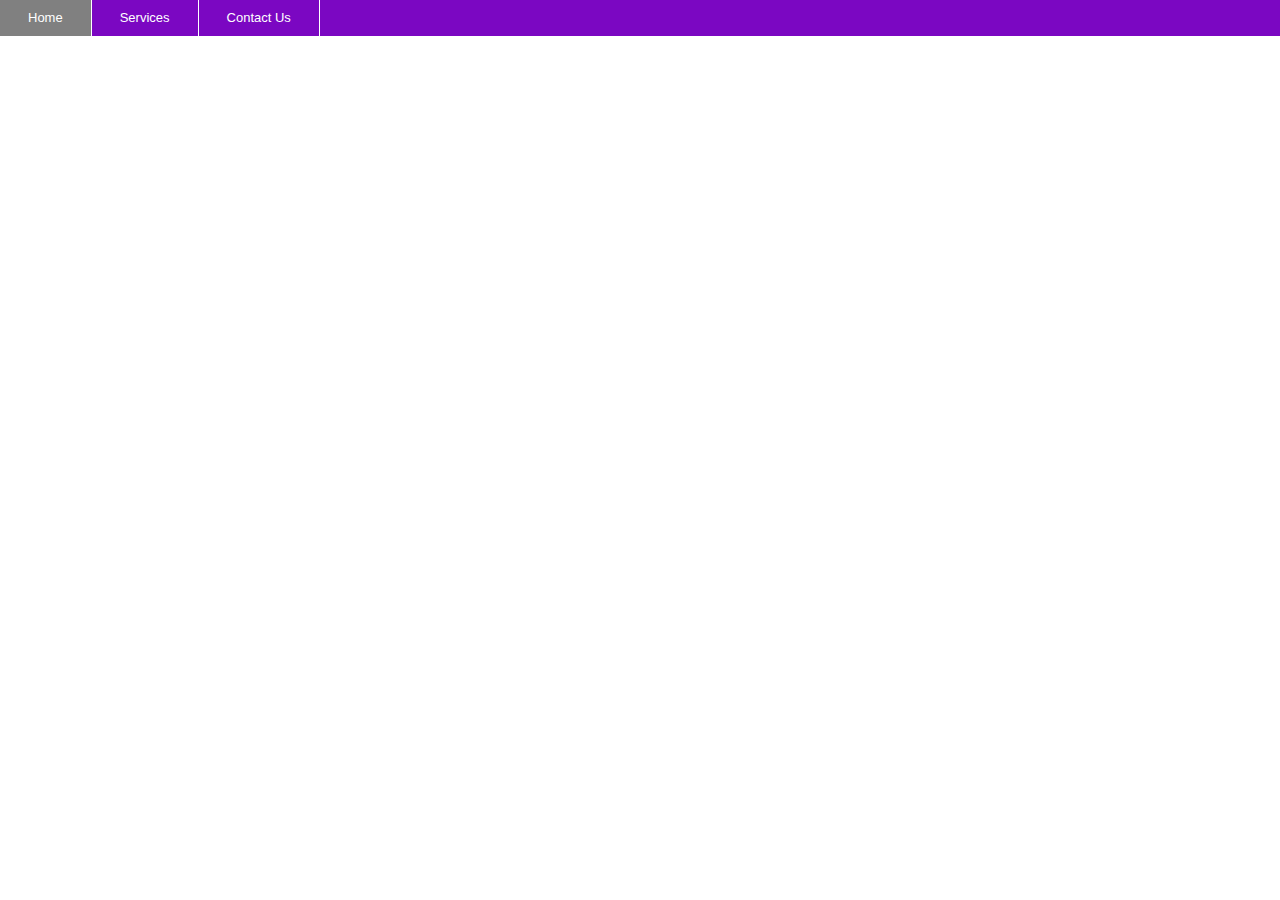
==== index.html @ bb85f68e "added nav bar" ====
<!DOCTYPE html>
<html lang="en">
<head>
    <meta charset="UTF-8">
    <meta http-equiv="X-UA-Compatible" content="IE=edge">
    <meta name="viewport" content="width=device-width, initial-scale=1.0">
    <link rel="stylesheet" href="nav.css">
    <title>Home</title>
</head>
<body>
    <ul class="nav">
        <li><a href="index.html">Home</a></li>
        <li><a href="services.html">Services</a></li>
        <li><a href="contact.html">Contact Us</a></li>
      </ul>
</body>
</html>
---- nav.css ----
*{
    margin: auto;
}
ul.nav {
    margin:0;
    padding:0;
    list-style:none;
    height:36px; line-height:36px;
    background: #7b07c2; /* you can change the backgorund color here. */
    font-family:Arial, Helvetica, sans-serif;
    font-size:13px;
}
ul.nav li {
    border-right:1px solid #ffff; /* you can change the border color matching to your background color */
    float:left;
}
ul.nav a {
    display:block;
    padding:0 28px;
    color: white;
    text-decoration:none;
    text-align: center;
}
ul.nav a:hover,
ul.nav li.current a {
    background: grey;
}
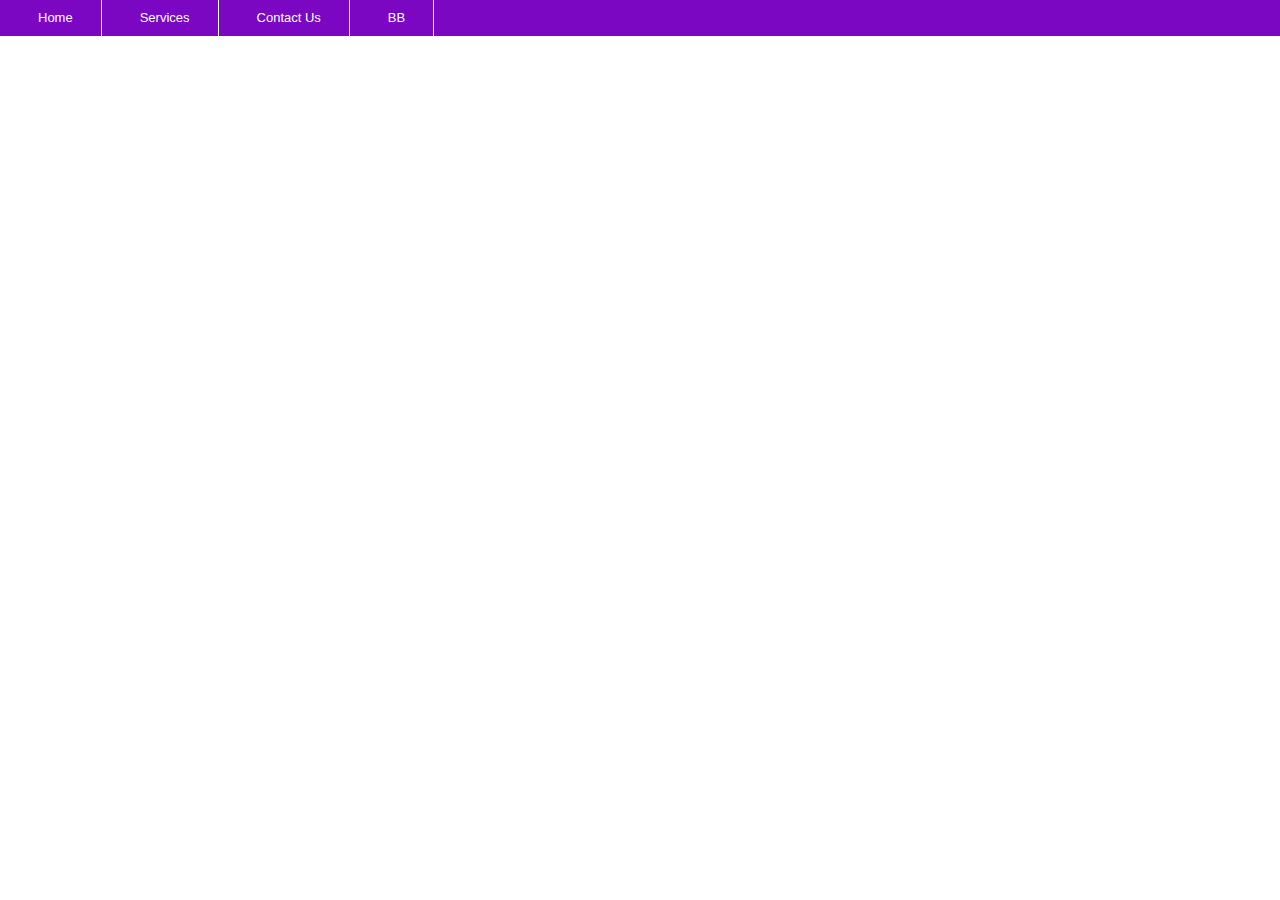
==== commit 03ccbe40: "Im stuck just testing" ====
--- a/index.html
+++ b/index.html
@@ -12,6 +12,8 @@
         <li><a href="index.html">Home</a></li>
         <li><a href="services.html">Services</a></li>
         <li><a href="contact.html">Contact Us</a></li>
+        <li><a href="test.html">BB</a></li>
       </ul>
+      <script href="index.js"></script>
 </body>
 </html>--- a/nav.css
+++ b/nav.css
@@ -13,6 +13,7 @@
 ul.nav li {
     border-right:1px solid #ffff; /* you can change the border color matching to your background color */
     float:left;
+    padding-left: 10px;
 }
 ul.nav a {
     display:block;
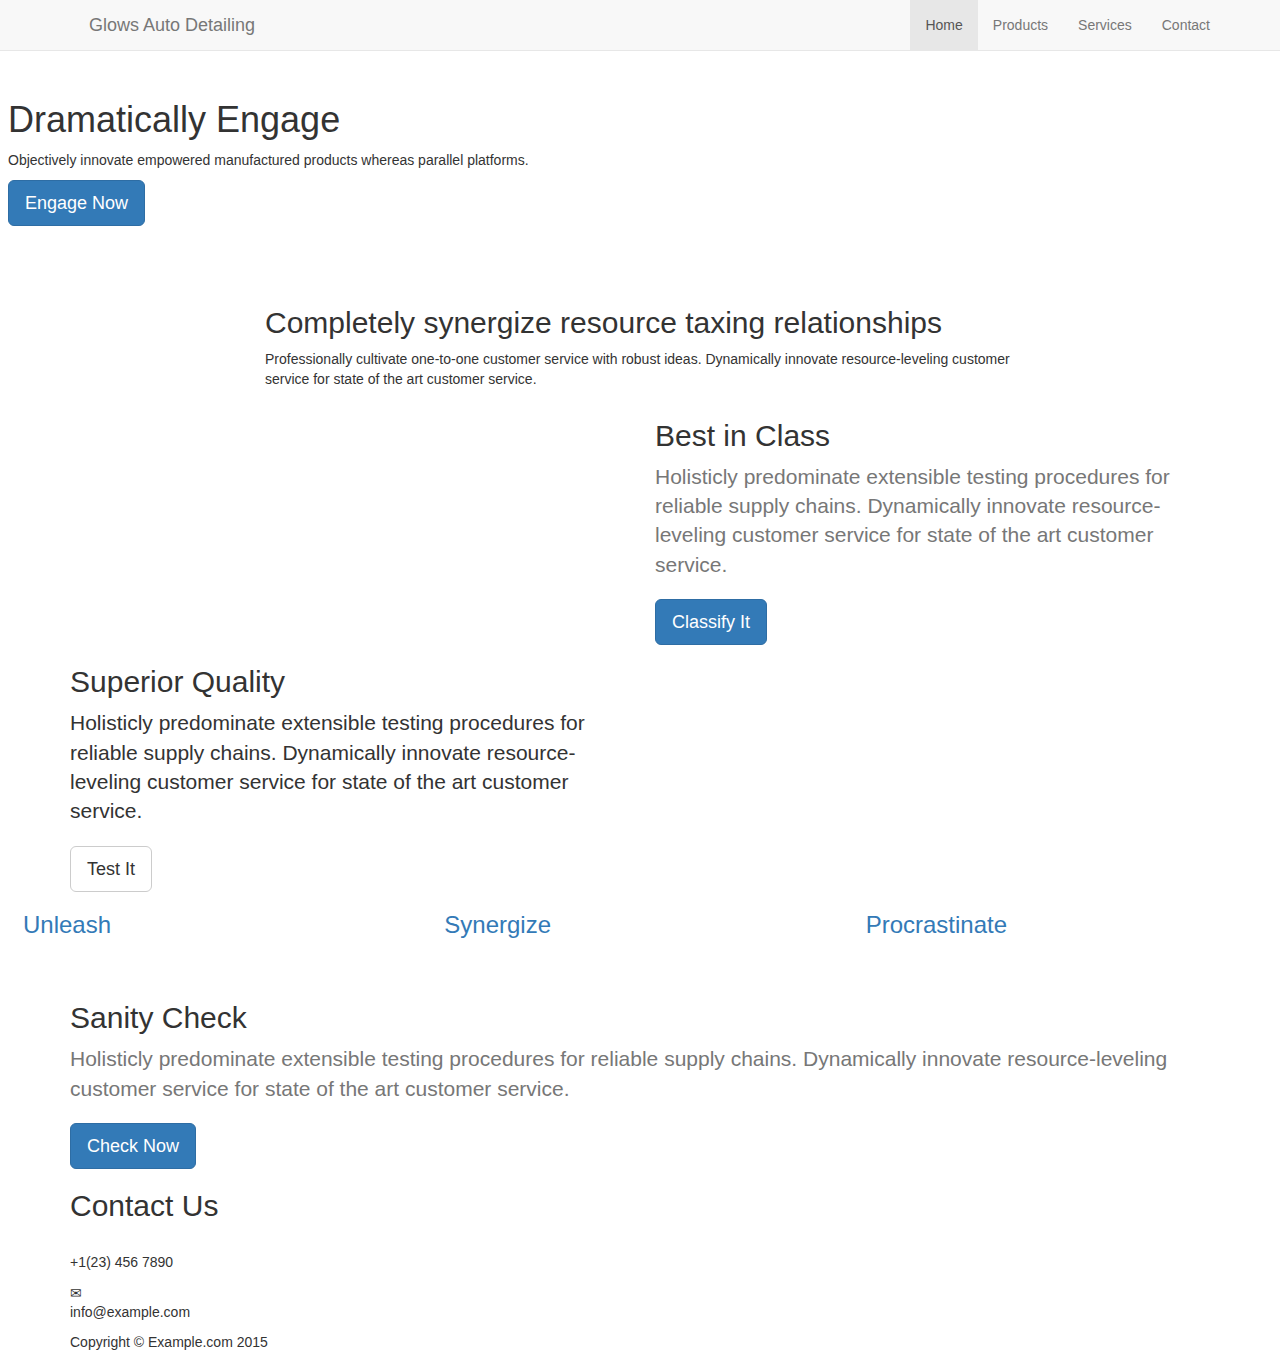
==== commit 0407336b: "changed alot added so much css" ====
--- a/index.html
+++ b/index.html
@@ -1,19 +1,184 @@
 <!DOCTYPE html>
 <html lang="en">
+
 <head>
-    <meta charset="UTF-8">
+
+    <meta charset="utf-8">
     <meta http-equiv="X-UA-Compatible" content="IE=edge">
-    <meta name="viewport" content="width=device-width, initial-scale=1.0">
-    <link rel="stylesheet" href="nav.css">
-    <title>Home</title>
+    <meta name="viewport" content="width=device-width, initial-scale=1">
+    <link rel="stylesheet" href="index.css">
+    <title>Business 2</title>
+
+    <link href="css/bootstrap.min.css" rel="stylesheet">
+
+    <link href="css/custom.css" rel="stylesheet">
+
+    <link href='http://fonts.googleapis.com/css?family=Open+Sans:300italic,400italic,600italic,700italic,800italic,400,300,600,700,800' rel='stylesheet' type='text/css'>
+    
 </head>
+
 <body>
-    <ul class="nav">
-        <li><a href="index.html">Home</a></li>
-        <li><a href="services.html">Services</a></li>
-        <li><a href="contact.html">Contact Us</a></li>
-        <li><a href="test.html">BB</a></li>
-      </ul>
-      <script href="index.js"></script>
+
+    <nav id="siteNav" class="navbar navbar-default navbar-fixed-top" role="navigation">
+        <div class="container">
+            <div class="navbar-header">
+                <button type="button" class="navbar-toggle" data-toggle="collapse" data-target="#navbar">
+                    <span class="sr-only">Toggle navigation</span>
+                    <span class="icon-bar"></span>
+                    <span class="icon-bar"></span>
+                    <span class="icon-bar"></span>
+                </button>
+                <a class="navbar-brand" href="#">
+                	<span class="glyphicon glyphicon-fire"></span> 
+                	Glows Auto Detailing
+                </a>
+            </div>
+            <!-- Navbar links -->
+            <div class="collapse navbar-collapse" id="navbar">
+                <ul class="nav navbar-nav navbar-right">
+                    <li class="active">
+                        <a href="#">Home</a>
+                    </li>
+                    <li>
+                        <a href="#">Products</a>
+                    </li>
+					<li>
+						<a href="#">Services</a>
+					</li>
+                    <li>
+                        <a href="#">Contact</a>
+                    </li>
+                </ul>
+                
+            </div>
+        </div>
+    </nav>
+
+    <header>
+        <div class="header-content">
+            <div class="header-content-inner">
+                <h1>Dramatically Engage</h1>
+                <p>Objectively innovate empowered manufactured products whereas parallel platforms.</p>
+                <a href="#" class="btn btn-primary btn-lg">Engage Now</a>
+            </div>
+        </div>
+    </header>
+
+	<!-- Intro Section -->
+    <section class="intro">
+        <div class="container">
+            <div class="row">
+                <div class="col-lg-8 col-lg-offset-2">
+                	<span class="glyphicon glyphicon-apple" style="font-size: 60px"></span>
+                    <h2 class="section-heading">Completely synergize resource taxing relationships</h2>
+                    <p class="text-light">Professionally cultivate one-to-one customer service with robust ideas. Dynamically innovate resource-leveling customer service for state of the art customer service.</p>
+                </div>
+            </div>
+        </div>
+    </section>
+
+	<!-- Content 1 -->
+    <section class="content">
+        <div class="container">
+            <div class="row">
+                <div class="col-sm-6">
+                    <img class="img-responsive img-circle center-block" src="images/microphone.jpg" alt="">
+                </div>
+                <div class="col-sm-6">
+                	<h2 class="section-header">Best in Class</h2>
+                	<p class="lead text-muted">Holisticly predominate extensible testing procedures for reliable supply chains. Dynamically innovate resource-leveling customer service for state of the art customer service.</p>
+                	<a href="#" class="btn btn-primary btn-lg">Classify It</a>
+                </div>                
+                
+            </div>
+        </div>
+    </section>
+
+	<!-- Content 2 -->
+     <section class="content content-2">
+        <div class="container">
+            <div class="row">
+                <div class="col-sm-6">
+                	<h2 class="section-header">Superior Quality</h2>
+                	<p class="lead text-light">Holisticly predominate extensible testing procedures for reliable supply chains. Dynamically innovate resource-leveling customer service for state of the art customer service.</p>
+                	<a href="#" class="btn btn-default btn-lg">Test It</a>
+                </div>    
+                <div class="col-sm-6">
+                    <img class="img-responsive img-circle center-block" src="images/iphone.jpg" alt="">
+                </div>            
+                
+            </div>
+        </div>
+    </section>    
+
+    <!-- Promos -->
+	<div class="container-fluid">
+        <div class="row promo">
+        	<a href="#">
+				<div class="col-md-4 promo-item item-1">
+					<h3>
+						Unleash
+					</h3>
+				</div>
+            </a>
+            <a href="#">
+				<div class="col-md-4 promo-item item-2">
+					<h3>
+						Synergize
+					</h3>
+				</div>
+            </a>
+			
+			<a href="#">
+				<div class="col-md-4 promo-item item-3">
+					<h3>
+						Procrastinate
+					</h3>
+				</div>
+            </a>
+        </div>
+    </div>
+
+     <section class="content content-3">
+        <div class="container">
+			<h2 class="section-header"><span class="glyphicon glyphicon-pushpin text-primary"></span><br> Sanity Check</h2>
+			<p class="lead text-muted">Holisticly predominate extensible testing procedures for reliable supply chains. Dynamically innovate resource-leveling customer service for state of the art customer service.</p> 
+                    <a href="#" class="btn btn-primary btn-lg">Check Now</a>               
+            </div>
+        </div>
+    </section>
+    <footer class="page-footer">
+    
+    	<!-- Contact Us -->
+        <div class="contact">
+        	<div class="container">
+				<h2 class="section-heading">Contact Us</h2>
+				<p><span class="glyphicon glyphicon-earphone"></span><br> +1(23) 456 7890</p>
+				<p><span class="glyphicon glyphicon-envelope"></span><br> info@example.com</p>
+        	</div>
+        </div>
+        	
+        <!-- Copyright etc -->
+        <div class="small-print">
+        	<div class="container">
+        		<p>Copyright &copy; Example.com 2015</p>
+        	</div>
+        </div>
+        
+    </footer>
+
+    <!-- jQuery -->
+    <script src="js/jquery-1.11.3.min.js"></script>
+
+    <!-- Bootstrap Core JavaScript -->
+    <script src="js/bootstrap.min.js"></script>
+
+    <!-- Plugin JavaScript -->
+    <script src="js/jquery.easing.min.js"></script>
+    
+    <!-- Custom Javascript -->
+    <script src="js/custom.js"></script>
+
 </body>
-</html>+
+</html>
--- a/index.css
+++ b/index.css
@@ -0,0 +1,6797 @@
+html {
+  font-family: sans-serif;
+  -webkit-text-size-adjust: 100%;
+      -ms-text-size-adjust: 100%;
+}
+body {
+  margin-top: 0px;
+}
+.header-content-inner{
+  margin-top: 100px;
+}
+article,
+aside,
+details,
+figcaption,
+figure,
+footer,
+header,
+hgroup,
+main,
+menu,
+nav,
+section,
+summary {
+  display: block;
+}
+audio,
+canvas,
+progress,
+video {
+  display: inline-block;
+  vertical-align: baseline;
+}
+audio:not([controls]) {
+  display: none;
+  height: 0;
+}
+[hidden],
+template {
+  display: none;
+}
+a {
+  background-color: transparent;
+}
+a:active,
+a:hover {
+  outline: 0;
+}
+abbr[title] {
+  border-bottom: 1px dotted;
+}
+b,
+strong {
+  font-weight: bold;
+}
+dfn {
+  font-style: italic;
+}
+h1 {
+  margin: .67em 0;
+  font-size: 2em;
+}
+mark {
+  color: #000;
+  background: purple;
+}
+small {
+  font-size: 80%;
+}
+sub,
+sup {
+  position: relative;
+  font-size: 75%;
+  line-height: 0;
+  vertical-align: baseline;
+}
+sup {
+  top: -.5em;
+}
+sub {
+  bottom: -.25em;
+}
+img {
+  border: 0;
+}
+svg:not(:root) {
+  overflow: hidden;
+}
+figure {
+  margin: 1em 40px;
+}
+hr {
+  height: 0;
+  -webkit-box-sizing: content-box;
+     -moz-box-sizing: content-box;
+          box-sizing: content-box;
+}
+pre {
+  overflow: auto;
+}
+code,
+kbd,
+pre,
+samp {
+  font-family: monospace, monospace;
+  font-size: 1em;
+}
+button,
+input,
+optgroup,
+select,
+textarea {
+  margin: 0;
+  font: inherit;
+  color: inherit;
+}
+button {
+  overflow: visible;
+}
+button,
+select {
+  text-transform: none;
+}
+button,
+html input[type="button"],
+input[type="reset"],
+input[type="submit"] {
+  -webkit-appearance: button;
+  cursor: pointer;
+}
+button[disabled],
+html input[disabled] {
+  cursor: default;
+}
+button::-moz-focus-inner,
+input::-moz-focus-inner {
+  padding: 0;
+  border: 0;
+}
+input {
+  line-height: normal;
+}
+input[type="checkbox"],
+input[type="radio"] {
+  -webkit-box-sizing: border-box;
+     -moz-box-sizing: border-box;
+          box-sizing: border-box;
+  padding: 0;
+}
+input[type="number"]::-webkit-inner-spin-button,
+input[type="number"]::-webkit-outer-spin-button {
+  height: auto;
+}
+input[type="search"] {
+  -webkit-box-sizing: content-box;
+     -moz-box-sizing: content-box;
+          box-sizing: content-box;
+  -webkit-appearance: textfield;
+}
+input[type="search"]::-webkit-search-cancel-button,
+input[type="search"]::-webkit-search-decoration {
+  -webkit-appearance: none;
+}
+fieldset {
+  padding: .35em .625em .75em;
+  margin: 0 2px;
+  border: 1px solid #c0c0c0;
+}
+legend {
+  padding: 0;
+  border: 0;
+}
+textarea {
+  overflow: auto;
+}
+optgroup {
+  font-weight: bold;
+}
+table {
+  border-spacing: 0;
+  border-collapse: collapse;
+}
+td,
+th {
+  padding: 0;
+}
+/*! Source: https://github.com/h5bp/html5-boilerplate/blob/master/src/css/main.css */
+@media print {
+  *,
+  *:before,
+  *:after {
+    color: #000;
+    text-shadow: none;
+    background: transparent;
+    -webkit-box-shadow: none;
+            box-shadow: none;
+  }
+  a,
+  a:visited {
+    text-decoration: underline;
+  }
+  a[href]:after {
+    content: " (" attr(href) ")";
+  }
+  abbr[title]:after {
+    content: " (" attr(title) ")";
+  }
+  a[href^="#"]:after,
+  a[href^="javascript:"]:after {
+    content: "";
+  }
+  pre,
+  blockquote {
+    border: 1px solid #999;
+
+    page-break-inside: avoid;
+  }
+  thead {
+    display: table-header-group;
+  }
+  tr,
+  img {
+    page-break-inside: avoid;
+  }
+  img {
+    max-width: 100%;
+  }
+  p,
+  h2,
+  h3 {
+    orphans: 3;
+    widows: 3;
+  }
+  h2,
+  h3 {
+    page-break-after: avoid;
+  }
+  .navbar {
+    display: none;
+  }
+  .btn > .caret,
+  .dropup > .btn > .caret {
+    border-top-color: #000;
+  }
+  .label {
+    border: 1px solid #000;
+  }
+  .table {
+    border-collapse: collapse;
+  }
+  .table td,
+  .table th {
+    background-color: purple;
+  }
+  .table-bordered th,
+  .table-bordered td {
+    border: 1px solid #ddd;
+  }
+}
+@font-face {
+  font-family: 'Glyphicons Halflings';
+
+  src: url('../fonts/glyphicons-halflings-regular.eot');
+  src: url('../fonts/glyphicons-halflings-regular.eot?#iefix') format('embedded-opentype'), url('../fonts/glyphicons-halflings-regular.woff2') format('woff2'), url('../fonts/glyphicons-halflings-regular.woff') format('woff'), url('../fonts/glyphicons-halflings-regular.ttf') format('truetype'), url('../fonts/glyphicons-halflings-regular.svg#glyphicons_halflingsregular') format('svg');
+}
+.glyphicon {
+  position: relative;
+  top: 1px;
+  display: inline-block;
+  font-family: 'Glyphicons Halflings';
+  font-style: normal;
+  font-weight: normal;
+  line-height: 1;
+
+  -webkit-font-smoothing: antialiased;
+  -moz-osx-font-smoothing: grayscale;
+}
+.glyphicon-asterisk:before {
+  content: "\2a";
+}
+.glyphicon-plus:before {
+  content: "\2b";
+}
+.glyphicon-euro:before,
+.glyphicon-eur:before {
+  content: "\20ac";
+}
+.glyphicon-minus:before {
+  content: "\2212";
+}
+.glyphicon-cloud:before {
+  content: "\2601";
+}
+.glyphicon-envelope:before {
+  content: "\2709";
+}
+.glyphicon-pencil:before {
+  content: "\270f";
+}
+.glyphicon-glass:before {
+  content: "\e001";
+}
+.glyphicon-music:before {
+  content: "\e002";
+}
+.glyphicon-search:before {
+  content: "\e003";
+}
+.glyphicon-heart:before {
+  content: "\e005";
+}
+.glyphicon-star:before {
+  content: "\e006";
+}
+.glyphicon-star-empty:before {
+  content: "\e007";
+}
+.glyphicon-user:before {
+  content: "\e008";
+}
+.glyphicon-film:before {
+  content: "\e009";
+}
+.glyphicon-th-large:before {
+  content: "\e010";
+}
+.glyphicon-th:before {
+  content: "\e011";
+}
+.glyphicon-th-list:before {
+  content: "\e012";
+}
+.glyphicon-ok:before {
+  content: "\e013";
+}
+.glyphicon-remove:before {
+  content: "\e014";
+}
+.glyphicon-zoom-in:before {
+  content: "\e015";
+}
+.glyphicon-zoom-out:before {
+  content: "\e016";
+}
+.glyphicon-off:before {
+  content: "\e017";
+}
+.glyphicon-signal:before {
+  content: "\e018";
+}
+.glyphicon-cog:before {
+  content: "\e019";
+}
+.glyphicon-trash:before {
+  content: "\e020";
+}
+.glyphicon-home:before {
+  content: "\e021";
+}
+.glyphicon-file:before {
+  content: "\e022";
+}
+.glyphicon-time:before {
+  content: "\e023";
+}
+.glyphicon-road:before {
+  content: "\e024";
+}
+.glyphicon-download-alt:before {
+  content: "\e025";
+}
+.glyphicon-download:before {
+  content: "\e026";
+}
+.glyphicon-upload:before {
+  content: "\e027";
+}
+.glyphicon-inbox:before {
+  content: "\e028";
+}
+.glyphicon-play-circle:before {
+  content: "\e029";
+}
+.glyphicon-repeat:before {
+  content: "\e030";
+}
+.glyphicon-refresh:before {
+  content: "\e031";
+}
+.glyphicon-list-alt:before {
+  content: "\e032";
+}
+.glyphicon-lock:before {
+  content: "\e033";
+}
+.glyphicon-flag:before {
+  content: "\e034";
+}
+.glyphicon-headphones:before {
+  content: "\e035";
+}
+.glyphicon-volume-off:before {
+  content: "\e036";
+}
+.glyphicon-volume-down:before {
+  content: "\e037";
+}
+.glyphicon-volume-up:before {
+  content: "\e038";
+}
+.glyphicon-qrcode:before {
+  content: "\e039";
+}
+.glyphicon-barcode:before {
+  content: "\e040";
+}
+.glyphicon-tag:before {
+  content: "\e041";
+}
+.glyphicon-tags:before {
+  content: "\e042";
+}
+.glyphicon-book:before {
+  content: "\e043";
+}
+.glyphicon-bookmark:before {
+  content: "\e044";
+}
+.glyphicon-print:before {
+  content: "\e045";
+}
+.glyphicon-camera:before {
+  content: "\e046";
+}
+.glyphicon-font:before {
+  content: "\e047";
+}
+.glyphicon-bold:before {
+  content: "\e048";
+}
+.glyphicon-italic:before {
+  content: "\e049";
+}
+.glyphicon-text-height:before {
+  content: "\e050";
+}
+.glyphicon-text-width:before {
+  content: "\e051";
+}
+.glyphicon-align-left:before {
+  content: "\e052";
+}
+.glyphicon-align-center:before {
+  content: "\e053";
+}
+.glyphicon-align-right:before {
+  content: "\e054";
+}
+.glyphicon-align-justify:before {
+  content: "\e055";
+}
+.glyphicon-list:before {
+  content: "\e056";
+}
+.glyphicon-indent-left:before {
+  content: "\e057";
+}
+.glyphicon-indent-right:before {
+  content: "\e058";
+}
+.glyphicon-facetime-video:before {
+  content: "\e059";
+}
+.glyphicon-picture:before {
+  content: "\e060";
+}
+.glyphicon-map-marker:before {
+  content: "\e062";
+}
+.glyphicon-adjust:before {
+  content: "\e063";
+}
+.glyphicon-tint:before {
+  content: "\e064";
+}
+.glyphicon-edit:before {
+  content: "\e065";
+}
+.glyphicon-share:before {
+  content: "\e066";
+}
+.glyphicon-check:before {
+  content: "\e067";
+}
+.glyphicon-move:before {
+  content: "\e068";
+}
+.glyphicon-step-backward:before {
+  content: "\e069";
+}
+.glyphicon-fast-backward:before {
+  content: "\e070";
+}
+.glyphicon-backward:before {
+  content: "\e071";
+}
+.glyphicon-play:before {
+  content: "\e072";
+}
+.glyphicon-pause:before {
+  content: "\e073";
+}
+.glyphicon-stop:before {
+  content: "\e074";
+}
+.glyphicon-forward:before {
+  content: "\e075";
+}
+.glyphicon-fast-forward:before {
+  content: "\e076";
+}
+.glyphicon-step-forward:before {
+  content: "\e077";
+}
+.glyphicon-eject:before {
+  content: "\e078";
+}
+.glyphicon-chevron-left:before {
+  content: "\e079";
+}
+.glyphicon-chevron-right:before {
+  content: "\e080";
+}
+.glyphicon-plus-sign:before {
+  content: "\e081";
+}
+.glyphicon-minus-sign:before {
+  content: "\e082";
+}
+.glyphicon-remove-sign:before {
+  content: "\e083";
+}
+.glyphicon-ok-sign:before {
+  content: "\e084";
+}
+.glyphicon-question-sign:before {
+  content: "\e085";
+}
+.glyphicon-info-sign:before {
+  content: "\e086";
+}
+.glyphicon-screenshot:before {
+  content: "\e087";
+}
+.glyphicon-remove-circle:before {
+  content: "\e088";
+}
+.glyphicon-ok-circle:before {
+  content: "\e089";
+}
+.glyphicon-ban-circle:before {
+  content: "\e090";
+}
+.glyphicon-arrow-left:before {
+  content: "\e091";
+}
+.glyphicon-arrow-right:before {
+  content: "\e092";
+}
+.glyphicon-arrow-up:before {
+  content: "\e093";
+}
+.glyphicon-arrow-down:before {
+  content: "\e094";
+}
+.glyphicon-share-alt:before {
+  content: "\e095";
+}
+.glyphicon-resize-full:before {
+  content: "\e096";
+}
+.glyphicon-resize-small:before {
+  content: "\e097";
+}
+.glyphicon-exclamation-sign:before {
+  content: "\e101";
+}
+.glyphicon-gift:before {
+  content: "\e102";
+}
+.glyphicon-leaf:before {
+  content: "\e103";
+}
+.glyphicon-fire:before {
+  content: "\e104";
+}
+.glyphicon-eye-open:before {
+  content: "\e105";
+}
+.glyphicon-eye-close:before {
+  content: "\e106";
+}
+.glyphicon-warning-sign:before {
+  content: "\e107";
+}
+.glyphicon-plane:before {
+  content: "\e108";
+}
+.glyphicon-calendar:before {
+  content: "\e109";
+}
+.glyphicon-random:before {
+  content: "\e110";
+}
+.glyphicon-comment:before {
+  content: "\e111";
+}
+.glyphicon-magnet:before {
+  content: "\e112";
+}
+.glyphicon-chevron-up:before {
+  content: "\e113";
+}
+.glyphicon-chevron-down:before {
+  content: "\e114";
+}
+.glyphicon-retweet:before {
+  content: "\e115";
+}
+.glyphicon-shopping-cart:before {
+  content: "\e116";
+}
+.glyphicon-folder-close:before {
+  content: "\e117";
+}
+.glyphicon-folder-open:before {
+  content: "\e118";
+}
+.glyphicon-resize-vertical:before {
+  content: "\e119";
+}
+.glyphicon-resize-horizontal:before {
+  content: "\e120";
+}
+.glyphicon-hdd:before {
+  content: "\e121";
+}
+.glyphicon-bullhorn:before {
+  content: "\e122";
+}
+.glyphicon-bell:before {
+  content: "\e123";
+}
+.glyphicon-certificate:before {
+  content: "\e124";
+}
+.glyphicon-thumbs-up:before {
+  content: "\e125";
+}
+.glyphicon-thumbs-down:before {
+  content: "\e126";
+}
+.glyphicon-hand-right:before {
+  content: "\e127";
+}
+.glyphicon-hand-left:before {
+  content: "\e128";
+}
+.glyphicon-hand-up:before {
+  content: "\e129";
+}
+.glyphicon-hand-down:before {
+  content: "\e130";
+}
+.glyphicon-circle-arrow-right:before {
+  content: "\e131";
+}
+.glyphicon-circle-arrow-left:before {
+  content: "\e132";
+}
+.glyphicon-circle-arrow-up:before {
+  content: "\e133";
+}
+.glyphicon-circle-arrow-down:before {
+  content: "\e134";
+}
+.glyphicon-globe:before {
+  content: "\e135";
+}
+.glyphicon-wrench:before {
+  content: "\e136";
+}
+.glyphicon-tasks:before {
+  content: "\e137";
+}
+.glyphicon-filter:before {
+  content: "\e138";
+}
+.glyphicon-briefcase:before {
+  content: "\e139";
+}
+.glyphicon-fullscreen:before {
+  content: "\e140";
+}
+.glyphicon-dashboard:before {
+  content: "\e141";
+}
+.glyphicon-paperclip:before {
+  content: "\e142";
+}
+.glyphicon-heart-empty:before {
+  content: "\e143";
+}
+.glyphicon-link:before {
+  content: "\e144";
+}
+.glyphicon-phone:before {
+  content: "\e145";
+}
+.glyphicon-pushpin:before {
+  content: "\e146";
+}
+.glyphicon-usd:before {
+  content: "\e148";
+}
+.glyphicon-gbp:before {
+  content: "\e149";
+}
+.glyphicon-sort:before {
+  content: "\e150";
+}
+.glyphicon-sort-by-alphabet:before {
+  content: "\e151";
+}
+.glyphicon-sort-by-alphabet-alt:before {
+  content: "\e152";
+}
+.glyphicon-sort-by-order:before {
+  content: "\e153";
+}
+.glyphicon-sort-by-order-alt:before {
+  content: "\e154";
+}
+.glyphicon-sort-by-attributes:before {
+  content: "\e155";
+}
+.glyphicon-sort-by-attributes-alt:before {
+  content: "\e156";
+}
+.glyphicon-unchecked:before {
+  content: "\e157";
+}
+.glyphicon-expand:before {
+  content: "\e158";
+}
+.glyphicon-collapse-down:before {
+  content: "\e159";
+}
+.glyphicon-collapse-up:before {
+  content: "\e160";
+}
+.glyphicon-log-in:before {
+  content: "\e161";
+}
+.glyphicon-flash:before {
+  content: "\e162";
+}
+.glyphicon-log-out:before {
+  content: "\e163";
+}
+.glyphicon-new-window:before {
+  content: "\e164";
+}
+.glyphicon-record:before {
+  content: "\e165";
+}
+.glyphicon-save:before {
+  content: "\e166";
+}
+.glyphicon-open:before {
+  content: "\e167";
+}
+.glyphicon-saved:before {
+  content: "\e168";
+}
+.glyphicon-import:before {
+  content: "\e169";
+}
+.glyphicon-export:before {
+  content: "\e170";
+}
+.glyphicon-send:before {
+  content: "\e171";
+}
+.glyphicon-floppy-disk:before {
+  content: "\e172";
+}
+.glyphicon-floppy-saved:before {
+  content: "\e173";
+}
+.glyphicon-floppy-remove:before {
+  content: "\e174";
+}
+.glyphicon-floppy-save:before {
+  content: "\e175";
+}
+.glyphicon-floppy-open:before {
+  content: "\e176";
+}
+.glyphicon-credit-card:before {
+  content: "\e177";
+}
+.glyphicon-transfer:before {
+  content: "\e178";
+}
+.glyphicon-cutlery:before {
+  content: "\e179";
+}
+.glyphicon-header:before {
+  content: "\e180";
+}
+.glyphicon-compressed:before {
+  content: "\e181";
+}
+.glyphicon-earphone:before {
+  content: "\e182";
+}
+.glyphicon-phone-alt:before {
+  content: "\e183";
+}
+.glyphicon-tower:before {
+  content: "\e184";
+}
+.glyphicon-stats:before {
+  content: "\e185";
+}
+.glyphicon-sd-video:before {
+  content: "\e186";
+}
+.glyphicon-hd-video:before {
+  content: "\e187";
+}
+.glyphicon-subtitles:before {
+  content: "\e188";
+}
+.glyphicon-sound-stereo:before {
+  content: "\e189";
+}
+.glyphicon-sound-dolby:before {
+  content: "\e190";
+}
+.glyphicon-sound-5-1:before {
+  content: "\e191";
+}
+.glyphicon-sound-6-1:before {
+  content: "\e192";
+}
+.glyphicon-sound-7-1:before {
+  content: "\e193";
+}
+.glyphicon-copyright-mark:before {
+  content: "\e194";
+}
+.glyphicon-registration-mark:before {
+  content: "\e195";
+}
+.glyphicon-cloud-download:before {
+  content: "\e197";
+}
+.glyphicon-cloud-upload:before {
+  content: "\e198";
+}
+.glyphicon-tree-conifer:before {
+  content: "\e199";
+}
+.glyphicon-tree-deciduous:before {
+  content: "\e200";
+}
+.glyphicon-cd:before {
+  content: "\e201";
+}
+.glyphicon-save-file:before {
+  content: "\e202";
+}
+.glyphicon-open-file:before {
+  content: "\e203";
+}
+.glyphicon-level-up:before {
+  content: "\e204";
+}
+.glyphicon-copy:before {
+  content: "\e205";
+}
+.glyphicon-paste:before {
+  content: "\e206";
+}
+.glyphicon-alert:before {
+  content: "\e209";
+}
+.glyphicon-equalizer:before {
+  content: "\e210";
+}
+.glyphicon-king:before {
+  content: "\e211";
+}
+.glyphicon-queen:before {
+  content: "\e212";
+}
+.glyphicon-pawn:before {
+  content: "\e213";
+}
+.glyphicon-bishop:before {
+  content: "\e214";
+}
+.glyphicon-knight:before {
+  content: "\e215";
+}
+.glyphicon-baby-formula:before {
+  content: "\e216";
+}
+.glyphicon-tent:before {
+  content: "\26fa";
+}
+.glyphicon-blackboard:before {
+  content: "\e218";
+}
+.glyphicon-bed:before {
+  content: "\e219";
+}
+.glyphicon-apple:before {
+  content: "\f8ff";
+}
+.glyphicon-erase:before {
+  content: "\e221";
+}
+.glyphicon-hourglass:before {
+  content: "\231b";
+}
+.glyphicon-lamp:before {
+  content: "\e223";
+}
+.glyphicon-duplicate:before {
+  content: "\e224";
+}
+.glyphicon-piggy-bank:before {
+  content: "\e225";
+}
+.glyphicon-scissors:before {
+  content: "\e226";
+}
+.glyphicon-bitcoin:before {
+  content: "\e227";
+}
+.glyphicon-btc:before {
+  content: "\e227";
+}
+.glyphicon-xbt:before {
+  content: "\e227";
+}
+.glyphicon-yen:before {
+  content: "\00a5";
+}
+.glyphicon-jpy:before {
+  content: "\00a5";
+}
+.glyphicon-ruble:before {
+  content: "\20bd";
+}
+.glyphicon-rub:before {
+  content: "\20bd";
+}
+.glyphicon-scale:before {
+  content: "\e230";
+}
+.glyphicon-ice-lolly:before {
+  content: "\e231";
+}
+.glyphicon-ice-lolly-tasted:before {
+  content: "\e232";
+}
+.glyphicon-education:before {
+  content: "\e233";
+}
+.glyphicon-option-horizontal:before {
+  content: "\e234";
+}
+.glyphicon-option-vertical:before {
+  content: "\e235";
+}
+.glyphicon-menu-hamburger:before {
+  content: "\e236";
+}
+.glyphicon-modal-window:before {
+  content: "\e237";
+}
+.glyphicon-oil:before {
+  content: "\e238";
+}
+.glyphicon-grain:before {
+  content: "\e239";
+}
+.glyphicon-sunglasses:before {
+  content: "\e240";
+}
+.glyphicon-text-size:before {
+  content: "\e241";
+}
+.glyphicon-text-color:before {
+  content: "\e242";
+}
+.glyphicon-text-background:before {
+  content: "\e243";
+}
+.glyphicon-object-align-top:before {
+  content: "\e244";
+}
+.glyphicon-object-align-bottom:before {
+  content: "\e245";
+}
+.glyphicon-object-align-horizontal:before {
+  content: "\e246";
+}
+.glyphicon-object-align-left:before {
+  content: "\e247";
+}
+.glyphicon-object-align-vertical:before {
+  content: "\e248";
+}
+.glyphicon-object-align-right:before {
+  content: "\e249";
+}
+.glyphicon-triangle-right:before {
+  content: "\e250";
+}
+.glyphicon-triangle-left:before {
+  content: "\e251";
+}
+.glyphicon-triangle-bottom:before {
+  content: "\e252";
+}
+.glyphicon-triangle-top:before {
+  content: "\e253";
+}
+.glyphicon-console:before {
+  content: "\e254";
+}
+.glyphicon-superscript:before {
+  content: "\e255";
+}
+.glyphicon-subscript:before {
+  content: "\e256";
+}
+.glyphicon-menu-left:before {
+  content: "\e257";
+}
+.glyphicon-menu-right:before {
+  content: "\e258";
+}
+.glyphicon-menu-down:before {
+  content: "\e259";
+}
+.glyphicon-menu-up:before {
+  content: "\e260";
+}
+* {
+  -webkit-box-sizing: border-box;
+     -moz-box-sizing: border-box;
+          box-sizing: border-box;
+}
+*:before,
+*:after {
+  -webkit-box-sizing: border-box;
+     -moz-box-sizing: border-box;
+          box-sizing: border-box;
+}
+html {
+  font-size: 10px;
+
+  -webkit-tap-highlight-color: rgba(0, 0, 0, 0);
+}
+body {
+  font-family: "Helvetica Neue", Helvetica, Arial, sans-serif;
+  font-size: 14px;
+  line-height: 1.42857143;
+  color: #333;
+  background-color: #fff;
+}
+input,
+button,
+select,
+textarea {
+  font-family: inherit;
+  font-size: inherit;
+  line-height: inherit;
+}
+a {
+  color: #337ab7;
+  text-decoration: none;
+}
+a:hover,
+a:focus {
+  color: #23527c;
+  text-decoration: underline;
+}
+a:focus {
+  outline: thin dotted;
+  outline: 5px auto -webkit-focus-ring-color;
+  outline-offset: -2px;
+}
+figure {
+  margin: 0;
+}
+img {
+  vertical-align: middle;
+}
+.img-responsive,
+.thumbnail > img,
+.thumbnail a > img,
+.carousel-inner > .item > img,
+.carousel-inner > .item > a > img {
+  display: block;
+  max-width: 100%;
+  height: auto;
+}
+.img-rounded {
+  border-radius: 6px;
+}
+.img-thumbnail {
+  display: inline-block;
+  max-width: 100%;
+  height: auto;
+  padding: 4px;
+  line-height: 1.42857143;
+  background-color: #fff;
+  border: 1px solid #ddd;
+  border-radius: 4px;
+  -webkit-transition: all .2s ease-in-out;
+       -o-transition: all .2s ease-in-out;
+          transition: all .2s ease-in-out;
+}
+.img-circle {
+  border-radius: 50%;
+}
+hr {
+  margin-top: 20px;
+  margin-bottom: 20px;
+  border: 0;
+  border-top: 1px solid #eee;
+}
+.sr-only {
+  position: absolute;
+  width: 1px;
+  height: 1px;
+  padding: 0;
+  margin: -1px;
+  overflow: hidden;
+  clip: rect(0, 0, 0, 0);
+  border: 0;
+}
+.sr-only-focusable:active,
+.sr-only-focusable:focus {
+  position: static;
+  width: auto;
+  height: auto;
+  margin: 0;
+  overflow: visible;
+  clip: auto;
+}
+[role="button"] {
+  cursor: pointer;
+}
+h1,
+h2,
+h3,
+h4,
+h5,
+h6,
+.h1,
+.h2,
+.h3,
+.h4,
+.h5,
+.h6 {
+  font-family: inherit;
+  font-weight: 500;
+  line-height: 1.1;
+  color: inherit;
+}
+h1 small,
+h2 small,
+h3 small,
+h4 small,
+h5 small,
+h6 small,
+.h1 small,
+.h2 small,
+.h3 small,
+.h4 small,
+.h5 small,
+.h6 small,
+h1 .small,
+h2 .small,
+h3 .small,
+h4 .small,
+h5 .small,
+h6 .small,
+.h1 .small,
+.h2 .small,
+.h3 .small,
+.h4 .small,
+.h5 .small,
+.h6 .small {
+  font-weight: normal;
+  line-height: 1;
+  color: #777;
+}
+h1,
+.h1,
+h2,
+.h2,
+h3,
+.h3 {
+  margin-top: 20px;
+  margin-bottom: 10px;
+}
+h1 small,
+.h1 small,
+h2 small,
+.h2 small,
+h3 small,
+.h3 small,
+h1 .small,
+.h1 .small,
+h2 .small,
+.h2 .small,
+h3 .small,
+.h3 .small {
+  font-size: 65%;
+}
+h4,
+.h4,
+h5,
+.h5,
+h6,
+.h6 {
+  margin-top: 10px;
+  margin-bottom: 10px;
+}
+h4 small,
+.h4 small,
+h5 small,
+.h5 small,
+h6 small,
+.h6 small,
+h4 .small,
+.h4 .small,
+h5 .small,
+.h5 .small,
+h6 .small,
+.h6 .small {
+  font-size: 75%;
+}
+h1,
+.h1 {
+  font-size: 36px;
+}
+h2,
+.h2 {
+  font-size: 30px;
+}
+h3,
+.h3 {
+  font-size: 24px;
+}
+h4,
+.h4 {
+  font-size: 18px;
+}
+h5,
+.h5 {
+  font-size: 14px;
+}
+h6,
+.h6 {
+  font-size: 12px;
+}
+p {
+  margin: 0 0 10px;
+}
+.lead {
+  margin-bottom: 20px;
+  font-size: 16px;
+  font-weight: 300;
+  line-height: 1.4;
+}
+@media (min-width: 768px) {
+  .lead {
+    font-size: 21px;
+  }
+}
+small,
+.small {
+  font-size: 85%;
+}
+mark,
+.mark {
+  padding: .2em;
+  background-color: #fcf8e3;
+}
+.text-left {
+  text-align: left;
+}
+.text-right {
+  text-align: right;
+}
+.text-center {
+  text-align: center;
+}
+.text-justify {
+  text-align: justify;
+}
+.text-nowrap {
+  white-space: nowrap;
+}
+.text-lowercase {
+  text-transform: lowercase;
+}
+.text-uppercase {
+  text-transform: uppercase;
+}
+.text-capitalize {
+  text-transform: capitalize;
+}
+.text-muted {
+  color: #777;
+}
+.text-primary {
+  color: #337ab7;
+}
+a.text-primary:hover,
+a.text-primary:focus {
+  color: #286090;
+}
+.text-success {
+  color: #3c763d;
+}
+a.text-success:hover,
+a.text-success:focus {
+  color: #2b542c;
+}
+.text-info {
+  color: #31708f;
+}
+a.text-info:hover,
+a.text-info:focus {
+  color: #245269;
+}
+.text-warning {
+  color: #8a6d3b;
+}
+a.text-warning:hover,
+a.text-warning:focus {
+  color: #66512c;
+}
+.text-danger {
+  color: #a94442;
+}
+a.text-danger:hover,
+a.text-danger:focus {
+  color: #843534;
+}
+.bg-primary {
+  color: #fff;
+  background-color: #337ab7;
+}
+a.bg-primary:hover,
+a.bg-primary:focus {
+  background-color: #286090;
+}
+.bg-success {
+  background-color: #dff0d8;
+}
+a.bg-success:hover,
+a.bg-success:focus {
+  background-color: #c1e2b3;
+}
+.bg-info {
+  background-color: #d9edf7;
+}
+a.bg-info:hover,
+a.bg-info:focus {
+  background-color: #afd9ee;
+}
+.bg-warning {
+  background-color: #fcf8e3;
+}
+a.bg-warning:hover,
+a.bg-warning:focus {
+  background-color: #f7ecb5;
+}
+.bg-danger {
+  background-color: #f2dede;
+}
+a.bg-danger:hover,
+a.bg-danger:focus {
+  background-color: #e4b9b9;
+}
+.page-header {
+  padding-bottom: 9px;
+  margin: 40px 0 20px;
+  border-bottom: 1px solid #eee;
+}
+ul,
+ol {
+  margin-top: 0;
+  margin-bottom: 10px;
+}
+ul ul,
+ol ul,
+ul ol,
+ol ol {
+  margin-bottom: 0;
+}
+.list-unstyled {
+  padding-left: 0;
+  list-style: none;
+}
+.list-inline {
+  padding-left: 0;
+  margin-left: -5px;
+  list-style: none;
+}
+.list-inline > li {
+  display: inline-block;
+  padding-right: 5px;
+  padding-left: 5px;
+}
+dl {
+  margin-top: 0;
+  margin-bottom: 20px;
+}
+dt,
+dd {
+  line-height: 1.42857143;
+}
+dt {
+  font-weight: bold;
+}
+dd {
+  margin-left: 0;
+}
+@media (min-width: 768px) {
+  .dl-horizontal dt {
+    float: left;
+    width: 160px;
+    overflow: hidden;
+    clear: left;
+    text-align: right;
+    text-overflow: ellipsis;
+    white-space: nowrap;
+  }
+  .dl-horizontal dd {
+    margin-left: 180px;
+  }
+}
+abbr[title],
+abbr[data-original-title] {
+  cursor: help;
+  border-bottom: 1px dotted #777;
+}
+.initialism {
+  font-size: 90%;
+  text-transform: uppercase;
+}
+blockquote {
+  padding: 10px 20px;
+  margin: 0 0 20px;
+  font-size: 17.5px;
+  border-left: 5px solid #eee;
+}
+blockquote p:last-child,
+blockquote ul:last-child,
+blockquote ol:last-child {
+  margin-bottom: 0;
+}
+blockquote footer,
+blockquote small,
+blockquote .small {
+  display: block;
+  font-size: 80%;
+  line-height: 1.42857143;
+  color: #777;
+}
+blockquote footer:before,
+blockquote small:before,
+blockquote .small:before {
+  content: '\2014 \00A0';
+}
+.blockquote-reverse,
+blockquote.pull-right {
+  padding-right: 15px;
+  padding-left: 0;
+  text-align: right;
+  border-right: 5px solid #eee;
+  border-left: 0;
+}
+.blockquote-reverse footer:before,
+blockquote.pull-right footer:before,
+.blockquote-reverse small:before,
+blockquote.pull-right small:before,
+.blockquote-reverse .small:before,
+blockquote.pull-right .small:before {
+  content: '';
+}
+.blockquote-reverse footer:after,
+blockquote.pull-right footer:after,
+.blockquote-reverse small:after,
+blockquote.pull-right small:after,
+.blockquote-reverse .small:after,
+blockquote.pull-right .small:after {
+  content: '\00A0 \2014';
+}
+address {
+  margin-bottom: 20px;
+  font-style: normal;
+  line-height: 1.42857143;
+}
+code,
+kbd,
+pre,
+samp {
+  font-family: Menlo, Monaco, Consolas, "Courier New", monospace;
+}
+code {
+  padding: 2px 4px;
+  font-size: 90%;
+  color: #c7254e;
+  background-color: #f9f2f4;
+  border-radius: 4px;
+}
+kbd {
+  padding: 2px 4px;
+  font-size: 90%;
+  color: #fff;
+  background-color: #333;
+  border-radius: 3px;
+  -webkit-box-shadow: inset 0 -1px 0 rgba(0, 0, 0, .25);
+          box-shadow: inset 0 -1px 0 rgba(0, 0, 0, .25);
+}
+kbd kbd {
+  padding: 0;
+  font-size: 100%;
+  font-weight: bold;
+  -webkit-box-shadow: none;
+          box-shadow: none;
+}
+pre {
+  display: block;
+  padding: 9.5px;
+  margin: 0 0 10px;
+  font-size: 13px;
+  line-height: 1.42857143;
+  color: #333;
+  word-break: break-all;
+  word-wrap: break-word;
+  background-color: #f5f5f5;
+  border: 1px solid #ccc;
+  border-radius: 4px;
+}
+pre code {
+  padding: 0;
+  font-size: inherit;
+  color: inherit;
+  white-space: pre-wrap;
+  background-color: transparent;
+  border-radius: 0;
+}
+.pre-scrollable {
+  max-height: 340px;
+  overflow-y: scroll;
+}
+.container {
+  padding-right: 15px;
+  padding-left: 15px;
+  margin-right: auto;
+  margin-left: auto;
+}
+@media (min-width: 768px) {
+  .container {
+    width: 750px;
+  }
+}
+@media (min-width: 992px) {
+  .container {
+    width: 970px;
+  }
+}
+@media (min-width: 1200px) {
+  .container {
+    width: 1170px;
+  }
+}
+.container-fluid {
+  padding-right: 15px;
+  padding-left: 15px;
+  margin-right: auto;
+  margin-left: auto;
+}
+.row {
+  margin-right: -15px;
+  margin-left: -15px;
+}
+.col-xs-1, .col-sm-1, .col-md-1, .col-lg-1, .col-xs-2, .col-sm-2, .col-md-2, .col-lg-2, .col-xs-3, .col-sm-3, .col-md-3, .col-lg-3, .col-xs-4, .col-sm-4, .col-md-4, .col-lg-4, .col-xs-5, .col-sm-5, .col-md-5, .col-lg-5, .col-xs-6, .col-sm-6, .col-md-6, .col-lg-6, .col-xs-7, .col-sm-7, .col-md-7, .col-lg-7, .col-xs-8, .col-sm-8, .col-md-8, .col-lg-8, .col-xs-9, .col-sm-9, .col-md-9, .col-lg-9, .col-xs-10, .col-sm-10, .col-md-10, .col-lg-10, .col-xs-11, .col-sm-11, .col-md-11, .col-lg-11, .col-xs-12, .col-sm-12, .col-md-12, .col-lg-12 {
+  position: relative;
+  min-height: 1px;
+  padding-right: 15px;
+  padding-left: 15px;
+}
+.col-xs-1, .col-xs-2, .col-xs-3, .col-xs-4, .col-xs-5, .col-xs-6, .col-xs-7, .col-xs-8, .col-xs-9, .col-xs-10, .col-xs-11, .col-xs-12 {
+  float: left;
+}
+.col-xs-12 {
+  width: 100%;
+}
+.col-xs-11 {
+  width: 91.66666667%;
+}
+.col-xs-10 {
+  width: 83.33333333%;
+}
+.col-xs-9 {
+  width: 75%;
+}
+.col-xs-8 {
+  width: 66.66666667%;
+}
+.col-xs-7 {
+  width: 58.33333333%;
+}
+.col-xs-6 {
+  width: 50%;
+}
+.col-xs-5 {
+  width: 41.66666667%;
+}
+.col-xs-4 {
+  width: 33.33333333%;
+}
+.col-xs-3 {
+  width: 25%;
+}
+.col-xs-2 {
+  width: 16.66666667%;
+}
+.col-xs-1 {
+  width: 8.33333333%;
+}
+.col-xs-pull-12 {
+  right: 100%;
+}
+.col-xs-pull-11 {
+  right: 91.66666667%;
+}
+.col-xs-pull-10 {
+  right: 83.33333333%;
+}
+.col-xs-pull-9 {
+  right: 75%;
+}
+.col-xs-pull-8 {
+  right: 66.66666667%;
+}
+.col-xs-pull-7 {
+  right: 58.33333333%;
+}
+.col-xs-pull-6 {
+  right: 50%;
+}
+.col-xs-pull-5 {
+  right: 41.66666667%;
+}
+.col-xs-pull-4 {
+  right: 33.33333333%;
+}
+.col-xs-pull-3 {
+  right: 25%;
+}
+.col-xs-pull-2 {
+  right: 16.66666667%;
+}
+.col-xs-pull-1 {
+  right: 8.33333333%;
+}
+.col-xs-pull-0 {
+  right: auto;
+}
+.col-xs-push-12 {
+  left: 100%;
+}
+.col-xs-push-11 {
+  left: 91.66666667%;
+}
+.col-xs-push-10 {
+  left: 83.33333333%;
+}
+.col-xs-push-9 {
+  left: 75%;
+}
+.col-xs-push-8 {
+  left: 66.66666667%;
+}
+.col-xs-push-7 {
+  left: 58.33333333%;
+}
+.col-xs-push-6 {
+  left: 50%;
+}
+.col-xs-push-5 {
+  left: 41.66666667%;
+}
+.col-xs-push-4 {
+  left: 33.33333333%;
+}
+.col-xs-push-3 {
+  left: 25%;
+}
+.col-xs-push-2 {
+  left: 16.66666667%;
+}
+.col-xs-push-1 {
+  left: 8.33333333%;
+}
+.col-xs-push-0 {
+  left: auto;
+}
+.col-xs-offset-12 {
+  margin-left: 100%;
+}
+.col-xs-offset-11 {
+  margin-left: 91.66666667%;
+}
+.col-xs-offset-10 {
+  margin-left: 83.33333333%;
+}
+.col-xs-offset-9 {
+  margin-left: 75%;
+}
+.col-xs-offset-8 {
+  margin-left: 66.66666667%;
+}
+.col-xs-offset-7 {
+  margin-left: 58.33333333%;
+}
+.col-xs-offset-6 {
+  margin-left: 50%;
+}
+.col-xs-offset-5 {
+  margin-left: 41.66666667%;
+}
+.col-xs-offset-4 {
+  margin-left: 33.33333333%;
+}
+.col-xs-offset-3 {
+  margin-left: 25%;
+}
+.col-xs-offset-2 {
+  margin-left: 16.66666667%;
+}
+.col-xs-offset-1 {
+  margin-left: 8.33333333%;
+}
+.col-xs-offset-0 {
+  margin-left: 0;
+}
+@media (min-width: 768px) {
+  .col-sm-1, .col-sm-2, .col-sm-3, .col-sm-4, .col-sm-5, .col-sm-6, .col-sm-7, .col-sm-8, .col-sm-9, .col-sm-10, .col-sm-11, .col-sm-12 {
+    float: left;
+  }
+  .col-sm-12 {
+    width: 100%;
+  }
+  .col-sm-11 {
+    width: 91.66666667%;
+  }
+  .col-sm-10 {
+    width: 83.33333333%;
+  }
+  .col-sm-9 {
+    width: 75%;
+  }
+  .col-sm-8 {
+    width: 66.66666667%;
+  }
+  .col-sm-7 {
+    width: 58.33333333%;
+  }
+  .col-sm-6 {
+    width: 50%;
+  }
+  .col-sm-5 {
+    width: 41.66666667%;
+  }
+  .col-sm-4 {
+    width: 33.33333333%;
+  }
+  .col-sm-3 {
+    width: 25%;
+  }
+  .col-sm-2 {
+    width: 16.66666667%;
+  }
+  .col-sm-1 {
+    width: 8.33333333%;
+  }
+  .col-sm-pull-12 {
+    right: 100%;
+  }
+  .col-sm-pull-11 {
+    right: 91.66666667%;
+  }
+  .col-sm-pull-10 {
+    right: 83.33333333%;
+  }
+  .col-sm-pull-9 {
+    right: 75%;
+  }
+  .col-sm-pull-8 {
+    right: 66.66666667%;
+  }
+  .col-sm-pull-7 {
+    right: 58.33333333%;
+  }
+  .col-sm-pull-6 {
+    right: 50%;
+  }
+  .col-sm-pull-5 {
+    right: 41.66666667%;
+  }
+  .col-sm-pull-4 {
+    right: 33.33333333%;
+  }
+  .col-sm-pull-3 {
+    right: 25%;
+  }
+  .col-sm-pull-2 {
+    right: 16.66666667%;
+  }
+  .col-sm-pull-1 {
+    right: 8.33333333%;
+  }
+  .col-sm-pull-0 {
+    right: auto;
+  }
+  .col-sm-push-12 {
+    left: 100%;
+  }
+  .col-sm-push-11 {
+    left: 91.66666667%;
+  }
+  .col-sm-push-10 {
+    left: 83.33333333%;
+  }
+  .col-sm-push-9 {
+    left: 75%;
+  }
+  .col-sm-push-8 {
+    left: 66.66666667%;
+  }
+  .col-sm-push-7 {
+    left: 58.33333333%;
+  }
+  .col-sm-push-6 {
+    left: 50%;
+  }
+  .col-sm-push-5 {
+    left: 41.66666667%;
+  }
+  .col-sm-push-4 {
+    left: 33.33333333%;
+  }
+  .col-sm-push-3 {
+    left: 25%;
+  }
+  .col-sm-push-2 {
+    left: 16.66666667%;
+  }
+  .col-sm-push-1 {
+    left: 8.33333333%;
+  }
+  .col-sm-push-0 {
+    left: auto;
+  }
+  .col-sm-offset-12 {
+    margin-left: 100%;
+  }
+  .col-sm-offset-11 {
+    margin-left: 91.66666667%;
+  }
+  .col-sm-offset-10 {
+    margin-left: 83.33333333%;
+  }
+  .col-sm-offset-9 {
+    margin-left: 75%;
+  }
+  .col-sm-offset-8 {
+    margin-left: 66.66666667%;
+  }
+  .col-sm-offset-7 {
+    margin-left: 58.33333333%;
+  }
+  .col-sm-offset-6 {
+    margin-left: 50%;
+  }
+  .col-sm-offset-5 {
+    margin-left: 41.66666667%;
+  }
+  .col-sm-offset-4 {
+    margin-left: 33.33333333%;
+  }
+  .col-sm-offset-3 {
+    margin-left: 25%;
+  }
+  .col-sm-offset-2 {
+    margin-left: 16.66666667%;
+  }
+  .col-sm-offset-1 {
+    margin-left: 8.33333333%;
+  }
+  .col-sm-offset-0 {
+    margin-left: 0;
+  }
+}
+@media (min-width: 992px) {
+  .col-md-1, .col-md-2, .col-md-3, .col-md-4, .col-md-5, .col-md-6, .col-md-7, .col-md-8, .col-md-9, .col-md-10, .col-md-11, .col-md-12 {
+    float: left;
+  }
+  .col-md-12 {
+    width: 100%;
+  }
+  .col-md-11 {
+    width: 91.66666667%;
+  }
+  .col-md-10 {
+    width: 83.33333333%;
+  }
+  .col-md-9 {
+    width: 75%;
+  }
+  .col-md-8 {
+    width: 66.66666667%;
+  }
+  .col-md-7 {
+    width: 58.33333333%;
+  }
+  .col-md-6 {
+    width: 50%;
+  }
+  .col-md-5 {
+    width: 41.66666667%;
+  }
+  .col-md-4 {
+    width: 33.33333333%;
+  }
+  .col-md-3 {
+    width: 25%;
+  }
+  .col-md-2 {
+    width: 16.66666667%;
+  }
+  .col-md-1 {
+    width: 8.33333333%;
+  }
+  .col-md-pull-12 {
+    right: 100%;
+  }
+  .col-md-pull-11 {
+    right: 91.66666667%;
+  }
+  .col-md-pull-10 {
+    right: 83.33333333%;
+  }
+  .col-md-pull-9 {
+    right: 75%;
+  }
+  .col-md-pull-8 {
+    right: 66.66666667%;
+  }
+  .col-md-pull-7 {
+    right: 58.33333333%;
+  }
+  .col-md-pull-6 {
+    right: 50%;
+  }
+  .col-md-pull-5 {
+    right: 41.66666667%;
+  }
+  .col-md-pull-4 {
+    right: 33.33333333%;
+  }
+  .col-md-pull-3 {
+    right: 25%;
+  }
+  .col-md-pull-2 {
+    right: 16.66666667%;
+  }
+  .col-md-pull-1 {
+    right: 8.33333333%;
+  }
+  .col-md-pull-0 {
+    right: auto;
+  }
+  .col-md-push-12 {
+    left: 100%;
+  }
+  .col-md-push-11 {
+    left: 91.66666667%;
+  }
+  .col-md-push-10 {
+    left: 83.33333333%;
+  }
+  .col-md-push-9 {
+    left: 75%;
+  }
+  .col-md-push-8 {
+    left: 66.66666667%;
+  }
+  .col-md-push-7 {
+    left: 58.33333333%;
+  }
+  .col-md-push-6 {
+    left: 50%;
+  }
+  .col-md-push-5 {
+    left: 41.66666667%;
+  }
+  .col-md-push-4 {
+    left: 33.33333333%;
+  }
+  .col-md-push-3 {
+    left: 25%;
+  }
+  .col-md-push-2 {
+    left: 16.66666667%;
+  }
+  .col-md-push-1 {
+    left: 8.33333333%;
+  }
+  .col-md-push-0 {
+    left: auto;
+  }
+  .col-md-offset-12 {
+    margin-left: 100%;
+  }
+  .col-md-offset-11 {
+    margin-left: 91.66666667%;
+  }
+  .col-md-offset-10 {
+    margin-left: 83.33333333%;
+  }
+  .col-md-offset-9 {
+    margin-left: 75%;
+  }
+  .col-md-offset-8 {
+    margin-left: 66.66666667%;
+  }
+  .col-md-offset-7 {
+    margin-left: 58.33333333%;
+  }
+  .col-md-offset-6 {
+    margin-left: 50%;
+  }
+  .col-md-offset-5 {
+    margin-left: 41.66666667%;
+  }
+  .col-md-offset-4 {
+    margin-left: 33.33333333%;
+  }
+  .col-md-offset-3 {
+    margin-left: 25%;
+  }
+  .col-md-offset-2 {
+    margin-left: 16.66666667%;
+  }
+  .col-md-offset-1 {
+    margin-left: 8.33333333%;
+  }
+  .col-md-offset-0 {
+    margin-left: 0;
+  }
+}
+@media (min-width: 1200px) {
+  .col-lg-1, .col-lg-2, .col-lg-3, .col-lg-4, .col-lg-5, .col-lg-6, .col-lg-7, .col-lg-8, .col-lg-9, .col-lg-10, .col-lg-11, .col-lg-12 {
+    float: left;
+  }
+  .col-lg-12 {
+    width: 100%;
+  }
+  .col-lg-11 {
+    width: 91.66666667%;
+  }
+  .col-lg-10 {
+    width: 83.33333333%;
+  }
+  .col-lg-9 {
+    width: 75%;
+  }
+  .col-lg-8 {
+    width: 66.66666667%;
+  }
+  .col-lg-7 {
+    width: 58.33333333%;
+  }
+  .col-lg-6 {
+    width: 50%;
+  }
+  .col-lg-5 {
+    width: 41.66666667%;
+  }
+  .col-lg-4 {
+    width: 33.33333333%;
+  }
+  .col-lg-3 {
+    width: 25%;
+  }
+  .col-lg-2 {
+    width: 16.66666667%;
+  }
+  .col-lg-1 {
+    width: 8.33333333%;
+  }
+  .col-lg-pull-12 {
+    right: 100%;
+  }
+  .col-lg-pull-11 {
+    right: 91.66666667%;
+  }
+  .col-lg-pull-10 {
+    right: 83.33333333%;
+  }
+  .col-lg-pull-9 {
+    right: 75%;
+  }
+  .col-lg-pull-8 {
+    right: 66.66666667%;
+  }
+  .col-lg-pull-7 {
+    right: 58.33333333%;
+  }
+  .col-lg-pull-6 {
+    right: 50%;
+  }
+  .col-lg-pull-5 {
+    right: 41.66666667%;
+  }
+  .col-lg-pull-4 {
+    right: 33.33333333%;
+  }
+  .col-lg-pull-3 {
+    right: 25%;
+  }
+  .col-lg-pull-2 {
+    right: 16.66666667%;
+  }
+  .col-lg-pull-1 {
+    right: 8.33333333%;
+  }
+  .col-lg-pull-0 {
+    right: auto;
+  }
+  .col-lg-push-12 {
+    left: 100%;
+  }
+  .col-lg-push-11 {
+    left: 91.66666667%;
+  }
+  .col-lg-push-10 {
+    left: 83.33333333%;
+  }
+  .col-lg-push-9 {
+    left: 75%;
+  }
+  .col-lg-push-8 {
+    left: 66.66666667%;
+  }
+  .col-lg-push-7 {
+    left: 58.33333333%;
+  }
+  .col-lg-push-6 {
+    left: 50%;
+  }
+  .col-lg-push-5 {
+    left: 41.66666667%;
+  }
+  .col-lg-push-4 {
+    left: 33.33333333%;
+  }
+  .col-lg-push-3 {
+    left: 25%;
+  }
+  .col-lg-push-2 {
+    left: 16.66666667%;
+  }
+  .col-lg-push-1 {
+    left: 8.33333333%;
+  }
+  .col-lg-push-0 {
+    left: auto;
+  }
+  .col-lg-offset-12 {
+    margin-left: 100%;
+  }
+  .col-lg-offset-11 {
+    margin-left: 91.66666667%;
+  }
+  .col-lg-offset-10 {
+    margin-left: 83.33333333%;
+  }
+  .col-lg-offset-9 {
+    margin-left: 75%;
+  }
+  .col-lg-offset-8 {
+    margin-left: 66.66666667%;
+  }
+  .col-lg-offset-7 {
+    margin-left: 58.33333333%;
+  }
+  .col-lg-offset-6 {
+    margin-left: 50%;
+  }
+  .col-lg-offset-5 {
+    margin-left: 41.66666667%;
+  }
+  .col-lg-offset-4 {
+    margin-left: 33.33333333%;
+  }
+  .col-lg-offset-3 {
+    margin-left: 25%;
+  }
+  .col-lg-offset-2 {
+    margin-left: 16.66666667%;
+  }
+  .col-lg-offset-1 {
+    margin-left: 8.33333333%;
+  }
+  .col-lg-offset-0 {
+    margin-left: 0;
+  }
+}
+table {
+  background-color: transparent;
+}
+caption {
+  padding-top: 8px;
+  padding-bottom: 8px;
+  color: #777;
+  text-align: left;
+}
+th {
+  text-align: left;
+}
+.table {
+  width: 100%;
+  max-width: 100%;
+  margin-bottom: 20px;
+}
+.table > thead > tr > th,
+.table > tbody > tr > th,
+.table > tfoot > tr > th,
+.table > thead > tr > td,
+.table > tbody > tr > td,
+.table > tfoot > tr > td {
+  padding: 8px;
+  line-height: 1.42857143;
+  vertical-align: top;
+  border-top: 1px solid #ddd;
+}
+.table > thead > tr > th {
+  vertical-align: bottom;
+  border-bottom: 2px solid #ddd;
+}
+.table > caption + thead > tr:first-child > th,
+.table > colgroup + thead > tr:first-child > th,
+.table > thead:first-child > tr:first-child > th,
+.table > caption + thead > tr:first-child > td,
+.table > colgroup + thead > tr:first-child > td,
+.table > thead:first-child > tr:first-child > td {
+  border-top: 0;
+}
+.table > tbody + tbody {
+  border-top: 2px solid #ddd;
+}
+.table .table {
+  background-color: #fff;
+}
+.table-condensed > thead > tr > th,
+.table-condensed > tbody > tr > th,
+.table-condensed > tfoot > tr > th,
+.table-condensed > thead > tr > td,
+.table-condensed > tbody > tr > td,
+.table-condensed > tfoot > tr > td {
+  padding: 5px;
+}
+.table-bordered {
+  border: 1px solid #ddd;
+}
+.table-bordered > thead > tr > th,
+.table-bordered > tbody > tr > th,
+.table-bordered > tfoot > tr > th,
+.table-bordered > thead > tr > td,
+.table-bordered > tbody > tr > td,
+.table-bordered > tfoot > tr > td {
+  border: 1px solid #ddd;
+}
+.table-bordered > thead > tr > th,
+.table-bordered > thead > tr > td {
+  border-bottom-width: 2px;
+}
+.table-striped > tbody > tr:nth-of-type(odd) {
+  background-color: #f9f9f9;
+}
+.table-hover > tbody > tr:hover {
+  background-color: #f5f5f5;
+}
+table col[class*="col-"] {
+  position: static;
+  display: table-column;
+  float: none;
+}
+table td[class*="col-"],
+table th[class*="col-"] {
+  position: static;
+  display: table-cell;
+  float: none;
+}
+.table > thead > tr > td.active,
+.table > tbody > tr > td.active,
+.table > tfoot > tr > td.active,
+.table > thead > tr > th.active,
+.table > tbody > tr > th.active,
+.table > tfoot > tr > th.active,
+.table > thead > tr.active > td,
+.table > tbody > tr.active > td,
+.table > tfoot > tr.active > td,
+.table > thead > tr.active > th,
+.table > tbody > tr.active > th,
+.table > tfoot > tr.active > th {
+  background-color: #f5f5f5;
+}
+.table-hover > tbody > tr > td.active:hover,
+.table-hover > tbody > tr > th.active:hover,
+.table-hover > tbody > tr.active:hover > td,
+.table-hover > tbody > tr:hover > .active,
+.table-hover > tbody > tr.active:hover > th {
+  background-color: #e8e8e8;
+}
+.table > thead > tr > td.success,
+.table > tbody > tr > td.success,
+.table > tfoot > tr > td.success,
+.table > thead > tr > th.success,
+.table > tbody > tr > th.success,
+.table > tfoot > tr > th.success,
+.table > thead > tr.success > td,
+.table > tbody > tr.success > td,
+.table > tfoot > tr.success > td,
+.table > thead > tr.success > th,
+.table > tbody > tr.success > th,
+.table > tfoot > tr.success > th {
+  background-color: #dff0d8;
+}
+.table-hover > tbody > tr > td.success:hover,
+.table-hover > tbody > tr > th.success:hover,
+.table-hover > tbody > tr.success:hover > td,
+.table-hover > tbody > tr:hover > .success,
+.table-hover > tbody > tr.success:hover > th {
+  background-color: #d0e9c6;
+}
+.table > thead > tr > td.info,
+.table > tbody > tr > td.info,
+.table > tfoot > tr > td.info,
+.table > thead > tr > th.info,
+.table > tbody > tr > th.info,
+.table > tfoot > tr > th.info,
+.table > thead > tr.info > td,
+.table > tbody > tr.info > td,
+.table > tfoot > tr.info > td,
+.table > thead > tr.info > th,
+.table > tbody > tr.info > th,
+.table > tfoot > tr.info > th {
+  background-color: #d9edf7;
+}
+.table-hover > tbody > tr > td.info:hover,
+.table-hover > tbody > tr > th.info:hover,
+.table-hover > tbody > tr.info:hover > td,
+.table-hover > tbody > tr:hover > .info,
+.table-hover > tbody > tr.info:hover > th {
+  background-color: #c4e3f3;
+}
+.table > thead > tr > td.warning,
+.table > tbody > tr > td.warning,
+.table > tfoot > tr > td.warning,
+.table > thead > tr > th.warning,
+.table > tbody > tr > th.warning,
+.table > tfoot > tr > th.warning,
+.table > thead > tr.warning > td,
+.table > tbody > tr.warning > td,
+.table > tfoot > tr.warning > td,
+.table > thead > tr.warning > th,
+.table > tbody > tr.warning > th,
+.table > tfoot > tr.warning > th {
+  background-color: #fcf8e3;
+}
+.table-hover > tbody > tr > td.warning:hover,
+.table-hover > tbody > tr > th.warning:hover,
+.table-hover > tbody > tr.warning:hover > td,
+.table-hover > tbody > tr:hover > .warning,
+.table-hover > tbody > tr.warning:hover > th {
+  background-color: #faf2cc;
+}
+.table > thead > tr > td.danger,
+.table > tbody > tr > td.danger,
+.table > tfoot > tr > td.danger,
+.table > thead > tr > th.danger,
+.table > tbody > tr > th.danger,
+.table > tfoot > tr > th.danger,
+.table > thead > tr.danger > td,
+.table > tbody > tr.danger > td,
+.table > tfoot > tr.danger > td,
+.table > thead > tr.danger > th,
+.table > tbody > tr.danger > th,
+.table > tfoot > tr.danger > th {
+  background-color: #f2dede;
+}
+.table-hover > tbody > tr > td.danger:hover,
+.table-hover > tbody > tr > th.danger:hover,
+.table-hover > tbody > tr.danger:hover > td,
+.table-hover > tbody > tr:hover > .danger,
+.table-hover > tbody > tr.danger:hover > th {
+  background-color: #ebcccc;
+}
+.table-responsive {
+  min-height: .01%;
+  overflow-x: auto;
+}
+@media screen and (max-width: 767px) {
+  .table-responsive {
+    width: 100%;
+    margin-bottom: 15px;
+    overflow-y: hidden;
+    -ms-overflow-style: -ms-autohiding-scrollbar;
+    border: 1px solid #ddd;
+  }
+  .table-responsive > .table {
+    margin-bottom: 0;
+  }
+  .table-responsive > .table > thead > tr > th,
+  .table-responsive > .table > tbody > tr > th,
+  .table-responsive > .table > tfoot > tr > th,
+  .table-responsive > .table > thead > tr > td,
+  .table-responsive > .table > tbody > tr > td,
+  .table-responsive > .table > tfoot > tr > td {
+    white-space: nowrap;
+  }
+  .table-responsive > .table-bordered {
+    border: 0;
+  }
+  .table-responsive > .table-bordered > thead > tr > th:first-child,
+  .table-responsive > .table-bordered > tbody > tr > th:first-child,
+  .table-responsive > .table-bordered > tfoot > tr > th:first-child,
+  .table-responsive > .table-bordered > thead > tr > td:first-child,
+  .table-responsive > .table-bordered > tbody > tr > td:first-child,
+  .table-responsive > .table-bordered > tfoot > tr > td:first-child {
+    border-left: 0;
+  }
+  .table-responsive > .table-bordered > thead > tr > th:last-child,
+  .table-responsive > .table-bordered > tbody > tr > th:last-child,
+  .table-responsive > .table-bordered > tfoot > tr > th:last-child,
+  .table-responsive > .table-bordered > thead > tr > td:last-child,
+  .table-responsive > .table-bordered > tbody > tr > td:last-child,
+  .table-responsive > .table-bordered > tfoot > tr > td:last-child {
+    border-right: 0;
+  }
+  .table-responsive > .table-bordered > tbody > tr:last-child > th,
+  .table-responsive > .table-bordered > tfoot > tr:last-child > th,
+  .table-responsive > .table-bordered > tbody > tr:last-child > td,
+  .table-responsive > .table-bordered > tfoot > tr:last-child > td {
+    border-bottom: 0;
+  }
+}
+fieldset {
+  min-width: 0;
+  padding: 0;
+  margin: 0;
+  border: 0;
+}
+legend {
+  display: block;
+  width: 100%;
+  padding: 0;
+  margin-bottom: 20px;
+  font-size: 21px;
+  line-height: inherit;
+  color: #333;
+  border: 0;
+  border-bottom: 1px solid #e5e5e5;
+}
+label {
+  display: inline-block;
+  max-width: 100%;
+  margin-bottom: 5px;
+  font-weight: bold;
+}
+input[type="search"] {
+  -webkit-box-sizing: border-box;
+     -moz-box-sizing: border-box;
+          box-sizing: border-box;
+}
+input[type="radio"],
+input[type="checkbox"] {
+  margin: 4px 0 0;
+  margin-top: 1px \9;
+  line-height: normal;
+}
+input[type="file"] {
+  display: block;
+}
+input[type="range"] {
+  display: block;
+  width: 100%;
+}
+select[multiple],
+select[size] {
+  height: auto;
+}
+input[type="file"]:focus,
+input[type="radio"]:focus,
+input[type="checkbox"]:focus {
+  outline: thin dotted;
+  outline: 5px auto -webkit-focus-ring-color;
+  outline-offset: -2px;
+}
+output {
+  display: block;
+  padding-top: 7px;
+  font-size: 14px;
+  line-height: 1.42857143;
+  color: #555;
+}
+.form-control {
+  display: block;
+  width: 100%;
+  height: 34px;
+  padding: 6px 12px;
+  font-size: 14px;
+  line-height: 1.42857143;
+  color: #555;
+  background-color: #fff;
+  background-image: none;
+  border: 1px solid #ccc;
+  border-radius: 4px;
+  -webkit-box-shadow: inset 0 1px 1px rgba(0, 0, 0, .075);
+          box-shadow: inset 0 1px 1px rgba(0, 0, 0, .075);
+  -webkit-transition: border-color ease-in-out .15s, -webkit-box-shadow ease-in-out .15s;
+       -o-transition: border-color ease-in-out .15s, box-shadow ease-in-out .15s;
+          transition: border-color ease-in-out .15s, box-shadow ease-in-out .15s;
+}
+.form-control:focus {
+  border-color: #66afe9;
+  outline: 0;
+  -webkit-box-shadow: inset 0 1px 1px rgba(0,0,0,.075), 0 0 8px rgba(102, 175, 233, .6);
+          box-shadow: inset 0 1px 1px rgba(0,0,0,.075), 0 0 8px rgba(102, 175, 233, .6);
+}
+.form-control::-moz-placeholder {
+  color: #999;
+  opacity: 1;
+}
+.form-control:-ms-input-placeholder {
+  color: #999;
+}
+.form-control::-webkit-input-placeholder {
+  color: #999;
+}
+.form-control[disabled],
+.form-control[readonly],
+fieldset[disabled] .form-control {
+  background-color: #eee;
+  opacity: 1;
+}
+.form-control[disabled],
+fieldset[disabled] .form-control {
+  cursor: not-allowed;
+}
+textarea.form-control {
+  height: auto;
+}
+input[type="search"] {
+  -webkit-appearance: none;
+}
+@media screen and (-webkit-min-device-pixel-ratio: 0) {
+  input[type="date"].form-control,
+  input[type="time"].form-control,
+  input[type="datetime-local"].form-control,
+  input[type="month"].form-control {
+    line-height: 34px;
+  }
+  input[type="date"].input-sm,
+  input[type="time"].input-sm,
+  input[type="datetime-local"].input-sm,
+  input[type="month"].input-sm,
+  .input-group-sm input[type="date"],
+  .input-group-sm input[type="time"],
+  .input-group-sm input[type="datetime-local"],
+  .input-group-sm input[type="month"] {
+    line-height: 30px;
+  }
+  input[type="date"].input-lg,
+  input[type="time"].input-lg,
+  input[type="datetime-local"].input-lg,
+  input[type="month"].input-lg,
+  .input-group-lg input[type="date"],
+  .input-group-lg input[type="time"],
+  .input-group-lg input[type="datetime-local"],
+  .input-group-lg input[type="month"] {
+    line-height: 46px;
+  }
+}
+.form-group {
+  margin-bottom: 15px;
+}
+.radio,
+.checkbox {
+  position: relative;
+  display: block;
+  margin-top: 10px;
+  margin-bottom: 10px;
+}
+.radio label,
+.checkbox label {
+  min-height: 20px;
+  padding-left: 20px;
+  margin-bottom: 0;
+  font-weight: normal;
+  cursor: pointer;
+}
+.radio input[type="radio"],
+.radio-inline input[type="radio"],
+.checkbox input[type="checkbox"],
+.checkbox-inline input[type="checkbox"] {
+  position: absolute;
+  margin-top: 4px \9;
+  margin-left: -20px;
+}
+.radio + .radio,
+.checkbox + .checkbox {
+  margin-top: -5px;
+}
+.radio-inline,
+.checkbox-inline {
+  position: relative;
+  display: inline-block;
+  padding-left: 20px;
+  margin-bottom: 0;
+  font-weight: normal;
+  vertical-align: middle;
+  cursor: pointer;
+}
+.radio-inline + .radio-inline,
+.checkbox-inline + .checkbox-inline {
+  margin-top: 0;
+  margin-left: 10px;
+}
+input[type="radio"][disabled],
+input[type="checkbox"][disabled],
+input[type="radio"].disabled,
+input[type="checkbox"].disabled,
+fieldset[disabled] input[type="radio"],
+fieldset[disabled] input[type="checkbox"] {
+  cursor: not-allowed;
+}
+.radio-inline.disabled,
+.checkbox-inline.disabled,
+fieldset[disabled] .radio-inline,
+fieldset[disabled] .checkbox-inline {
+  cursor: not-allowed;
+}
+.radio.disabled label,
+.checkbox.disabled label,
+fieldset[disabled] .radio label,
+fieldset[disabled] .checkbox label {
+  cursor: not-allowed;
+}
+.form-control-static {
+  min-height: 34px;
+  padding-top: 7px;
+  padding-bottom: 7px;
+  margin-bottom: 0;
+}
+.form-control-static.input-lg,
+.form-control-static.input-sm {
+  padding-right: 0;
+  padding-left: 0;
+}
+.input-sm {
+  height: 30px;
+  padding: 5px 10px;
+  font-size: 12px;
+  line-height: 1.5;
+  border-radius: 3px;
+}
+select.input-sm {
+  height: 30px;
+  line-height: 30px;
+}
+textarea.input-sm,
+select[multiple].input-sm {
+  height: auto;
+}
+.form-group-sm .form-control {
+  height: 30px;
+  padding: 5px 10px;
+  font-size: 12px;
+  line-height: 1.5;
+  border-radius: 3px;
+}
+.form-group-sm select.form-control {
+  height: 30px;
+  line-height: 30px;
+}
+.form-group-sm textarea.form-control,
+.form-group-sm select[multiple].form-control {
+  height: auto;
+}
+.form-group-sm .form-control-static {
+  height: 30px;
+  min-height: 32px;
+  padding: 6px 10px;
+  font-size: 12px;
+  line-height: 1.5;
+}
+.input-lg {
+  height: 46px;
+  padding: 10px 16px;
+  font-size: 18px;
+  line-height: 1.3333333;
+  border-radius: 6px;
+}
+select.input-lg {
+  height: 46px;
+  line-height: 46px;
+}
+textarea.input-lg,
+select[multiple].input-lg {
+  height: auto;
+}
+.form-group-lg .form-control {
+  height: 46px;
+  padding: 10px 16px;
+  font-size: 18px;
+  line-height: 1.3333333;
+  border-radius: 6px;
+}
+.form-group-lg select.form-control {
+  height: 46px;
+  line-height: 46px;
+}
+.form-group-lg textarea.form-control,
+.form-group-lg select[multiple].form-control {
+  height: auto;
+}
+.form-group-lg .form-control-static {
+  height: 46px;
+  min-height: 38px;
+  padding: 11px 16px;
+  font-size: 18px;
+  line-height: 1.3333333;
+}
+.has-feedback {
+  position: relative;
+}
+.has-feedback .form-control {
+  padding-right: 42.5px;
+}
+.form-control-feedback {
+  position: absolute;
+  top: 0;
+  right: 0;
+  z-index: 2;
+  display: block;
+  width: 34px;
+  height: 34px;
+  line-height: 34px;
+  text-align: center;
+  pointer-events: none;
+}
+.input-lg + .form-control-feedback,
+.input-group-lg + .form-control-feedback,
+.form-group-lg .form-control + .form-control-feedback {
+  width: 46px;
+  height: 46px;
+  line-height: 46px;
+}
+.input-sm + .form-control-feedback,
+.input-group-sm + .form-control-feedback,
+.form-group-sm .form-control + .form-control-feedback {
+  width: 30px;
+  height: 30px;
+  line-height: 30px;
+}
+.has-success .help-block,
+.has-success .control-label,
+.has-success .radio,
+.has-success .checkbox,
+.has-success .radio-inline,
+.has-success .checkbox-inline,
+.has-success.radio label,
+.has-success.checkbox label,
+.has-success.radio-inline label,
+.has-success.checkbox-inline label {
+  color: #3c763d;
+}
+.has-success .form-control {
+  border-color: #3c763d;
+  -webkit-box-shadow: inset 0 1px 1px rgba(0, 0, 0, .075);
+          box-shadow: inset 0 1px 1px rgba(0, 0, 0, .075);
+}
+.has-success .form-control:focus {
+  border-color: #2b542c;
+  -webkit-box-shadow: inset 0 1px 1px rgba(0, 0, 0, .075), 0 0 6px #67b168;
+          box-shadow: inset 0 1px 1px rgba(0, 0, 0, .075), 0 0 6px #67b168;
+}
+.has-success .input-group-addon {
+  color: #3c763d;
+  background-color: #dff0d8;
+  border-color: #3c763d;
+}
+.has-success .form-control-feedback {
+  color: #3c763d;
+}
+.has-warning .help-block,
+.has-warning .control-label,
+.has-warning .radio,
+.has-warning .checkbox,
+.has-warning .radio-inline,
+.has-warning .checkbox-inline,
+.has-warning.radio label,
+.has-warning.checkbox label,
+.has-warning.radio-inline label,
+.has-warning.checkbox-inline label {
+  color: #8a6d3b;
+}
+.has-warning .form-control {
+  border-color: #8a6d3b;
+  -webkit-box-shadow: inset 0 1px 1px rgba(0, 0, 0, .075);
+          box-shadow: inset 0 1px 1px rgba(0, 0, 0, .075);
+}
+.has-warning .form-control:focus {
+  border-color: #66512c;
+  -webkit-box-shadow: inset 0 1px 1px rgba(0, 0, 0, .075), 0 0 6px #c0a16b;
+          box-shadow: inset 0 1px 1px rgba(0, 0, 0, .075), 0 0 6px #c0a16b;
+}
+.has-warning .input-group-addon {
+  color: #8a6d3b;
+  background-color: #fcf8e3;
+  border-color: #8a6d3b;
+}
+.has-warning .form-control-feedback {
+  color: #8a6d3b;
+}
+.has-error .help-block,
+.has-error .control-label,
+.has-error .radio,
+.has-error .checkbox,
+.has-error .radio-inline,
+.has-error .checkbox-inline,
+.has-error.radio label,
+.has-error.checkbox label,
+.has-error.radio-inline label,
+.has-error.checkbox-inline label {
+  color: #a94442;
+}
+.has-error .form-control {
+  border-color: #a94442;
+  -webkit-box-shadow: inset 0 1px 1px rgba(0, 0, 0, .075);
+          box-shadow: inset 0 1px 1px rgba(0, 0, 0, .075);
+}
+.has-error .form-control:focus {
+  border-color: #843534;
+  -webkit-box-shadow: inset 0 1px 1px rgba(0, 0, 0, .075), 0 0 6px #ce8483;
+          box-shadow: inset 0 1px 1px rgba(0, 0, 0, .075), 0 0 6px #ce8483;
+}
+.has-error .input-group-addon {
+  color: #a94442;
+  background-color: #f2dede;
+  border-color: #a94442;
+}
+.has-error .form-control-feedback {
+  color: #a94442;
+}
+.has-feedback label ~ .form-control-feedback {
+  top: 25px;
+}
+.has-feedback label.sr-only ~ .form-control-feedback {
+  top: 0;
+}
+.help-block {
+  display: block;
+  margin-top: 5px;
+  margin-bottom: 10px;
+  color: #737373;
+}
+@media (min-width: 768px) {
+  .form-inline .form-group {
+    display: inline-block;
+    margin-bottom: 0;
+    vertical-align: middle;
+  }
+  .form-inline .form-control {
+    display: inline-block;
+    width: auto;
+    vertical-align: middle;
+  }
+  .form-inline .form-control-static {
+    display: inline-block;
+  }
+  .form-inline .input-group {
+    display: inline-table;
+    vertical-align: middle;
+  }
+  .form-inline .input-group .input-group-addon,
+  .form-inline .input-group .input-group-btn,
+  .form-inline .input-group .form-control {
+    width: auto;
+  }
+  .form-inline .input-group > .form-control {
+    width: 100%;
+  }
+  .form-inline .control-label {
+    margin-bottom: 0;
+    vertical-align: middle;
+  }
+  .form-inline .radio,
+  .form-inline .checkbox {
+    display: inline-block;
+    margin-top: 0;
+    margin-bottom: 0;
+    vertical-align: middle;
+  }
+  .form-inline .radio label,
+  .form-inline .checkbox label {
+    padding-left: 0;
+  }
+  .form-inline .radio input[type="radio"],
+  .form-inline .checkbox input[type="checkbox"] {
+    position: relative;
+    margin-left: 0;
+  }
+  .form-inline .has-feedback .form-control-feedback {
+    top: 0;
+  }
+}
+.form-horizontal .radio,
+.form-horizontal .checkbox,
+.form-horizontal .radio-inline,
+.form-horizontal .checkbox-inline {
+  padding-top: 7px;
+  margin-top: 0;
+  margin-bottom: 0;
+}
+.form-horizontal .radio,
+.form-horizontal .checkbox {
+  min-height: 27px;
+}
+.form-horizontal .form-group {
+  margin-right: -15px;
+  margin-left: -15px;
+}
+@media (min-width: 768px) {
+  .form-horizontal .control-label {
+    padding-top: 7px;
+    margin-bottom: 0;
+    text-align: right;
+  }
+}
+.form-horizontal .has-feedback .form-control-feedback {
+  right: 15px;
+}
+@media (min-width: 768px) {
+  .form-horizontal .form-group-lg .control-label {
+    padding-top: 14.333333px;
+    font-size: 18px;
+  }
+}
+@media (min-width: 768px) {
+  .form-horizontal .form-group-sm .control-label {
+    padding-top: 6px;
+    font-size: 12px;
+  }
+}
+.btn {
+  display: inline-block;
+  padding: 6px 12px;
+  margin-bottom: 0;
+  font-size: 14px;
+  font-weight: normal;
+  line-height: 1.42857143;
+  text-align: center;
+  white-space: nowrap;
+  vertical-align: middle;
+  -ms-touch-action: manipulation;
+      touch-action: manipulation;
+  cursor: pointer;
+  -webkit-user-select: none;
+     -moz-user-select: none;
+      -ms-user-select: none;
+          user-select: none;
+  background-image: none;
+  border: 1px solid transparent;
+  border-radius: 4px;
+}
+.btn:focus,
+.btn:active:focus,
+.btn.active:focus,
+.btn.focus,
+.btn:active.focus,
+.btn.active.focus {
+  outline: thin dotted;
+  outline: 5px auto -webkit-focus-ring-color;
+  outline-offset: -2px;
+}
+.btn:hover,
+.btn:focus,
+.btn.focus {
+  color: #333;
+  text-decoration: none;
+}
+.btn:active,
+.btn.active {
+  background-image: none;
+  outline: 0;
+  -webkit-box-shadow: inset 0 3px 5px rgba(0, 0, 0, .125);
+          box-shadow: inset 0 3px 5px rgba(0, 0, 0, .125);
+}
+.btn.disabled,
+.btn[disabled],
+fieldset[disabled] .btn {
+  cursor: not-allowed;
+  filter: alpha(opacity=65);
+  -webkit-box-shadow: none;
+          box-shadow: none;
+  opacity: .65;
+}
+a.btn.disabled,
+fieldset[disabled] a.btn {
+  pointer-events: none;
+}
+.btn-default {
+  color: #333;
+  background-color: #fff;
+  border-color: #ccc;
+}
+.btn-default:focus,
+.btn-default.focus {
+  color: #333;
+  background-color: #e6e6e6;
+  border-color: #8c8c8c;
+}
+.btn-default:hover {
+  color: #333;
+  background-color: #e6e6e6;
+  border-color: #adadad;
+}
+.btn-default:active,
+.btn-default.active,
+.open > .dropdown-toggle.btn-default {
+  color: #333;
+  background-color: #e6e6e6;
+  border-color: #adadad;
+}
+.btn-default:active:hover,
+.btn-default.active:hover,
+.open > .dropdown-toggle.btn-default:hover,
+.btn-default:active:focus,
+.btn-default.active:focus,
+.open > .dropdown-toggle.btn-default:focus,
+.btn-default:active.focus,
+.btn-default.active.focus,
+.open > .dropdown-toggle.btn-default.focus {
+  color: #333;
+  background-color: #d4d4d4;
+  border-color: #8c8c8c;
+}
+.btn-default:active,
+.btn-default.active,
+.open > .dropdown-toggle.btn-default {
+  background-image: none;
+}
+.btn-default.disabled,
+.btn-default[disabled],
+fieldset[disabled] .btn-default,
+.btn-default.disabled:hover,
+.btn-default[disabled]:hover,
+fieldset[disabled] .btn-default:hover,
+.btn-default.disabled:focus,
+.btn-default[disabled]:focus,
+fieldset[disabled] .btn-default:focus,
+.btn-default.disabled.focus,
+.btn-default[disabled].focus,
+fieldset[disabled] .btn-default.focus,
+.btn-default.disabled:active,
+.btn-default[disabled]:active,
+fieldset[disabled] .btn-default:active,
+.btn-default.disabled.active,
+.btn-default[disabled].active,
+fieldset[disabled] .btn-default.active {
+  background-color: #fff;
+  border-color: #ccc;
+}
+.btn-default .badge {
+  color: #fff;
+  background-color: #333;
+}
+.btn-primary {
+  color: #fff;
+  background-color: #337ab7;
+  border-color: #2e6da4;
+}
+.btn-primary:focus,
+.btn-primary.focus {
+  color: #fff;
+  background-color: #286090;
+  border-color: #122b40;
+}
+.btn-primary:hover {
+  color: #fff;
+  background-color: #286090;
+  border-color: #204d74;
+}
+.btn-primary:active,
+.btn-primary.active,
+.open > .dropdown-toggle.btn-primary {
+  color: #fff;
+  background-color: #286090;
+  border-color: #204d74;
+}
+.btn-primary:active:hover,
+.btn-primary.active:hover,
+.open > .dropdown-toggle.btn-primary:hover,
+.btn-primary:active:focus,
+.btn-primary.active:focus,
+.open > .dropdown-toggle.btn-primary:focus,
+.btn-primary:active.focus,
+.btn-primary.active.focus,
+.open > .dropdown-toggle.btn-primary.focus {
+  color: #fff;
+  background-color: #204d74;
+  border-color: #122b40;
+}
+.btn-primary:active,
+.btn-primary.active,
+.open > .dropdown-toggle.btn-primary {
+  background-image: none;
+}
+.btn-primary.disabled,
+.btn-primary[disabled],
+fieldset[disabled] .btn-primary,
+.btn-primary.disabled:hover,
+.btn-primary[disabled]:hover,
+fieldset[disabled] .btn-primary:hover,
+.btn-primary.disabled:focus,
+.btn-primary[disabled]:focus,
+fieldset[disabled] .btn-primary:focus,
+.btn-primary.disabled.focus,
+.btn-primary[disabled].focus,
+fieldset[disabled] .btn-primary.focus,
+.btn-primary.disabled:active,
+.btn-primary[disabled]:active,
+fieldset[disabled] .btn-primary:active,
+.btn-primary.disabled.active,
+.btn-primary[disabled].active,
+fieldset[disabled] .btn-primary.active {
+  background-color: #337ab7;
+  border-color: #2e6da4;
+}
+.btn-primary .badge {
+  color: #337ab7;
+  background-color: #fff;
+}
+.btn-success {
+  color: #fff;
+  background-color: #5cb85c;
+  border-color: #4cae4c;
+}
+.btn-success:focus,
+.btn-success.focus {
+  color: #fff;
+  background-color: #449d44;
+  border-color: #255625;
+}
+.btn-success:hover {
+  color: #fff;
+  background-color: #449d44;
+  border-color: #398439;
+}
+.btn-success:active,
+.btn-success.active,
+.open > .dropdown-toggle.btn-success {
+  color: #fff;
+  background-color: #449d44;
+  border-color: #398439;
+}
+.btn-success:active:hover,
+.btn-success.active:hover,
+.open > .dropdown-toggle.btn-success:hover,
+.btn-success:active:focus,
+.btn-success.active:focus,
+.open > .dropdown-toggle.btn-success:focus,
+.btn-success:active.focus,
+.btn-success.active.focus,
+.open > .dropdown-toggle.btn-success.focus {
+  color: #fff;
+  background-color: #398439;
+  border-color: #255625;
+}
+.btn-success:active,
+.btn-success.active,
+.open > .dropdown-toggle.btn-success {
+  background-image: none;
+}
+.btn-success.disabled,
+.btn-success[disabled],
+fieldset[disabled] .btn-success,
+.btn-success.disabled:hover,
+.btn-success[disabled]:hover,
+fieldset[disabled] .btn-success:hover,
+.btn-success.disabled:focus,
+.btn-success[disabled]:focus,
+fieldset[disabled] .btn-success:focus,
+.btn-success.disabled.focus,
+.btn-success[disabled].focus,
+fieldset[disabled] .btn-success.focus,
+.btn-success.disabled:active,
+.btn-success[disabled]:active,
+fieldset[disabled] .btn-success:active,
+.btn-success.disabled.active,
+.btn-success[disabled].active,
+fieldset[disabled] .btn-success.active {
+  background-color: #5cb85c;
+  border-color: #4cae4c;
+}
+.btn-success .badge {
+  color: #5cb85c;
+  background-color: #fff;
+}
+.btn-info {
+  color: #fff;
+  background-color: #5bc0de;
+  border-color: #46b8da;
+}
+.btn-info:focus,
+.btn-info.focus {
+  color: #fff;
+  background-color: #31b0d5;
+  border-color: #1b6d85;
+}
+.btn-info:hover {
+  color: #fff;
+  background-color: #31b0d5;
+  border-color: #269abc;
+}
+.btn-info:active,
+.btn-info.active,
+.open > .dropdown-toggle.btn-info {
+  color: #fff;
+  background-color: #31b0d5;
+  border-color: #269abc;
+}
+.btn-info:active:hover,
+.btn-info.active:hover,
+.open > .dropdown-toggle.btn-info:hover,
+.btn-info:active:focus,
+.btn-info.active:focus,
+.open > .dropdown-toggle.btn-info:focus,
+.btn-info:active.focus,
+.btn-info.active.focus,
+.open > .dropdown-toggle.btn-info.focus {
+  color: #fff;
+  background-color: #269abc;
+  border-color: #1b6d85;
+}
+.btn-info:active,
+.btn-info.active,
+.open > .dropdown-toggle.btn-info {
+  background-image: none;
+}
+.btn-info.disabled,
+.btn-info[disabled],
+fieldset[disabled] .btn-info,
+.btn-info.disabled:hover,
+.btn-info[disabled]:hover,
+fieldset[disabled] .btn-info:hover,
+.btn-info.disabled:focus,
+.btn-info[disabled]:focus,
+fieldset[disabled] .btn-info:focus,
+.btn-info.disabled.focus,
+.btn-info[disabled].focus,
+fieldset[disabled] .btn-info.focus,
+.btn-info.disabled:active,
+.btn-info[disabled]:active,
+fieldset[disabled] .btn-info:active,
+.btn-info.disabled.active,
+.btn-info[disabled].active,
+fieldset[disabled] .btn-info.active {
+  background-color: #5bc0de;
+  border-color: #46b8da;
+}
+.btn-info .badge {
+  color: #5bc0de;
+  background-color: #fff;
+}
+.btn-warning {
+  color: #fff;
+  background-color: #f0ad4e;
+  border-color: #eea236;
+}
+.btn-warning:focus,
+.btn-warning.focus {
+  color: #fff;
+  background-color: #ec971f;
+  border-color: #985f0d;
+}
+.btn-warning:hover {
+  color: #fff;
+  background-color: #ec971f;
+  border-color: #d58512;
+}
+.btn-warning:active,
+.btn-warning.active,
+.open > .dropdown-toggle.btn-warning {
+  color: #fff;
+  background-color: #ec971f;
+  border-color: #d58512;
+}
+.btn-warning:active:hover,
+.btn-warning.active:hover,
+.open > .dropdown-toggle.btn-warning:hover,
+.btn-warning:active:focus,
+.btn-warning.active:focus,
+.open > .dropdown-toggle.btn-warning:focus,
+.btn-warning:active.focus,
+.btn-warning.active.focus,
+.open > .dropdown-toggle.btn-warning.focus {
+  color: #fff;
+  background-color: #d58512;
+  border-color: #985f0d;
+}
+.btn-warning:active,
+.btn-warning.active,
+.open > .dropdown-toggle.btn-warning {
+  background-image: none;
+}
+.btn-warning.disabled,
+.btn-warning[disabled],
+fieldset[disabled] .btn-warning,
+.btn-warning.disabled:hover,
+.btn-warning[disabled]:hover,
+fieldset[disabled] .btn-warning:hover,
+.btn-warning.disabled:focus,
+.btn-warning[disabled]:focus,
+fieldset[disabled] .btn-warning:focus,
+.btn-warning.disabled.focus,
+.btn-warning[disabled].focus,
+fieldset[disabled] .btn-warning.focus,
+.btn-warning.disabled:active,
+.btn-warning[disabled]:active,
+fieldset[disabled] .btn-warning:active,
+.btn-warning.disabled.active,
+.btn-warning[disabled].active,
+fieldset[disabled] .btn-warning.active {
+  background-color: #f0ad4e;
+  border-color: #eea236;
+}
+.btn-warning .badge {
+  color: #f0ad4e;
+  background-color: #fff;
+}
+.btn-danger {
+  color: #fff;
+  background-color: #d9534f;
+  border-color: #d43f3a;
+}
+.btn-danger:focus,
+.btn-danger.focus {
+  color: #fff;
+  background-color: #c9302c;
+  border-color: #761c19;
+}
+.btn-danger:hover {
+  color: #fff;
+  background-color: #c9302c;
+  border-color: #ac2925;
+}
+.btn-danger:active,
+.btn-danger.active,
+.open > .dropdown-toggle.btn-danger {
+  color: #fff;
+  background-color: #c9302c;
+  border-color: #ac2925;
+}
+.btn-danger:active:hover,
+.btn-danger.active:hover,
+.open > .dropdown-toggle.btn-danger:hover,
+.btn-danger:active:focus,
+.btn-danger.active:focus,
+.open > .dropdown-toggle.btn-danger:focus,
+.btn-danger:active.focus,
+.btn-danger.active.focus,
+.open > .dropdown-toggle.btn-danger.focus {
+  color: #fff;
+  background-color: #ac2925;
+  border-color: #761c19;
+}
+.btn-danger:active,
+.btn-danger.active,
+.open > .dropdown-toggle.btn-danger {
+  background-image: none;
+}
+.btn-danger.disabled,
+.btn-danger[disabled],
+fieldset[disabled] .btn-danger,
+.btn-danger.disabled:hover,
+.btn-danger[disabled]:hover,
+fieldset[disabled] .btn-danger:hover,
+.btn-danger.disabled:focus,
+.btn-danger[disabled]:focus,
+fieldset[disabled] .btn-danger:focus,
+.btn-danger.disabled.focus,
+.btn-danger[disabled].focus,
+fieldset[disabled] .btn-danger.focus,
+.btn-danger.disabled:active,
+.btn-danger[disabled]:active,
+fieldset[disabled] .btn-danger:active,
+.btn-danger.disabled.active,
+.btn-danger[disabled].active,
+fieldset[disabled] .btn-danger.active {
+  background-color: #d9534f;
+  border-color: #d43f3a;
+}
+.btn-danger .badge {
+  color: #d9534f;
+  background-color: #fff;
+}
+.btn-link {
+  font-weight: normal;
+  color: #337ab7;
+  border-radius: 0;
+}
+.btn-link,
+.btn-link:active,
+.btn-link.active,
+.btn-link[disabled],
+fieldset[disabled] .btn-link {
+  background-color: transparent;
+  -webkit-box-shadow: none;
+          box-shadow: none;
+}
+.btn-link,
+.btn-link:hover,
+.btn-link:focus,
+.btn-link:active {
+  border-color: transparent;
+}
+.btn-link:hover,
+.btn-link:focus {
+  color: #23527c;
+  text-decoration: underline;
+  background-color: transparent;
+}
+.btn-link[disabled]:hover,
+fieldset[disabled] .btn-link:hover,
+.btn-link[disabled]:focus,
+fieldset[disabled] .btn-link:focus {
+  color: #777;
+  text-decoration: none;
+}
+.btn-lg,
+.btn-group-lg > .btn {
+  padding: 10px 16px;
+  font-size: 18px;
+  line-height: 1.3333333;
+  border-radius: 6px;
+}
+.btn-sm,
+.btn-group-sm > .btn {
+  padding: 5px 10px;
+  font-size: 12px;
+  line-height: 1.5;
+  border-radius: 3px;
+}
+.btn-xs,
+.btn-group-xs > .btn {
+  padding: 1px 5px;
+  font-size: 12px;
+  line-height: 1.5;
+  border-radius: 3px;
+}
+.btn-block {
+  display: block;
+  width: 100%;
+}
+.btn-block + .btn-block {
+  margin-top: 5px;
+}
+input[type="submit"].btn-block,
+input[type="reset"].btn-block,
+input[type="button"].btn-block {
+  width: 100%;
+}
+.fade {
+  opacity: 0;
+  -webkit-transition: opacity .15s linear;
+       -o-transition: opacity .15s linear;
+          transition: opacity .15s linear;
+}
+.fade.in {
+  opacity: 1;
+}
+.collapse {
+  display: none;
+}
+.collapse.in {
+  display: block;
+}
+tr.collapse.in {
+  display: table-row;
+}
+tbody.collapse.in {
+  display: table-row-group;
+}
+.collapsing {
+  position: relative;
+  height: 0;
+  overflow: hidden;
+  -webkit-transition-timing-function: ease;
+       -o-transition-timing-function: ease;
+          transition-timing-function: ease;
+  -webkit-transition-duration: .35s;
+       -o-transition-duration: .35s;
+          transition-duration: .35s;
+  -webkit-transition-property: height, visibility;
+       -o-transition-property: height, visibility;
+          transition-property: height, visibility;
+}
+.caret {
+  display: inline-block;
+  width: 0;
+  height: 0;
+  margin-left: 2px;
+  vertical-align: middle;
+  border-top: 4px dashed;
+  border-top: 4px solid \9;
+  border-right: 4px solid transparent;
+  border-left: 4px solid transparent;
+}
+.dropup,
+.dropdown {
+  position: relative;
+}
+.dropdown-toggle:focus {
+  outline: 0;
+}
+.dropdown-menu {
+  position: absolute;
+  top: 100%;
+  left: 0;
+  z-index: 1000;
+  display: none;
+  float: left;
+  min-width: 160px;
+  padding: 5px 0;
+  margin: 2px 0 0;
+  font-size: 14px;
+  text-align: left;
+  list-style: none;
+  background-color: #fff;
+  -webkit-background-clip: padding-box;
+          background-clip: padding-box;
+  border: 1px solid #ccc;
+  border: 1px solid rgba(0, 0, 0, .15);
+  border-radius: 4px;
+  -webkit-box-shadow: 0 6px 12px rgba(0, 0, 0, .175);
+          box-shadow: 0 6px 12px rgba(0, 0, 0, .175);
+}
+.dropdown-menu.pull-right {
+  right: 0;
+  left: auto;
+}
+.dropdown-menu .divider {
+  height: 1px;
+  margin: 9px 0;
+  overflow: hidden;
+  background-color: #e5e5e5;
+}
+.dropdown-menu > li > a {
+  display: block;
+  padding: 3px 20px;
+  clear: both;
+  font-weight: normal;
+  line-height: 1.42857143;
+  color: #333;
+  white-space: nowrap;
+}
+.dropdown-menu > li > a:hover,
+.dropdown-menu > li > a:focus {
+  color: #262626;
+  text-decoration: none;
+  background-color: #f5f5f5;
+}
+.dropdown-menu > .active > a,
+.dropdown-menu > .active > a:hover,
+.dropdown-menu > .active > a:focus {
+  color: #fff;
+  text-decoration: none;
+  background-color: #337ab7;
+  outline: 0;
+}
+.dropdown-menu > .disabled > a,
+.dropdown-menu > .disabled > a:hover,
+.dropdown-menu > .disabled > a:focus {
+  color: #777;
+}
+.dropdown-menu > .disabled > a:hover,
+.dropdown-menu > .disabled > a:focus {
+  text-decoration: none;
+  cursor: not-allowed;
+  background-color: transparent;
+  background-image: none;
+  filter: progid:DXImageTransform.Microsoft.gradient(enabled = false);
+}
+.open > .dropdown-menu {
+  display: block;
+}
+.open > a {
+  outline: 0;
+}
+.dropdown-menu-right {
+  right: 0;
+  left: auto;
+}
+.dropdown-menu-left {
+  right: auto;
+  left: 0;
+}
+.dropdown-header {
+  display: block;
+  padding: 3px 20px;
+  font-size: 12px;
+  line-height: 1.42857143;
+  color: #777;
+  white-space: nowrap;
+}
+.dropdown-backdrop {
+  position: fixed;
+  top: 0;
+  right: 0;
+  bottom: 0;
+  left: 0;
+  z-index: 990;
+}
+.pull-right > .dropdown-menu {
+  right: 0;
+  left: auto;
+}
+.dropup .caret,
+.navbar-fixed-bottom .dropdown .caret {
+  content: "";
+  border-top: 0;
+  border-bottom: 4px dashed;
+  border-bottom: 4px solid \9;
+}
+.dropup .dropdown-menu,
+.navbar-fixed-bottom .dropdown .dropdown-menu {
+  top: auto;
+  bottom: 100%;
+  margin-bottom: 2px;
+}
+@media (min-width: 768px) {
+  .navbar-right .dropdown-menu {
+    right: 0;
+    left: auto;
+  }
+  .navbar-right .dropdown-menu-left {
+    right: auto;
+    left: 0;
+  }
+}
+.btn-group,
+.btn-group-vertical {
+  position: relative;
+  display: inline-block;
+  vertical-align: middle;
+}
+.btn-group > .btn,
+.btn-group-vertical > .btn {
+  position: relative;
+  float: left;
+}
+.btn-group > .btn:hover,
+.btn-group-vertical > .btn:hover,
+.btn-group > .btn:focus,
+.btn-group-vertical > .btn:focus,
+.btn-group > .btn:active,
+.btn-group-vertical > .btn:active,
+.btn-group > .btn.active,
+.btn-group-vertical > .btn.active {
+  z-index: 2;
+}
+.btn-group .btn + .btn,
+.btn-group .btn + .btn-group,
+.btn-group .btn-group + .btn,
+.btn-group .btn-group + .btn-group {
+  margin-left: -1px;
+}
+.btn-toolbar {
+  margin-left: -5px;
+}
+.btn-toolbar .btn,
+.btn-toolbar .btn-group,
+.btn-toolbar .input-group {
+  float: left;
+}
+.btn-toolbar > .btn,
+.btn-toolbar > .btn-group,
+.btn-toolbar > .input-group {
+  margin-left: 5px;
+}
+.btn-group > .btn:not(:first-child):not(:last-child):not(.dropdown-toggle) {
+  border-radius: 0;
+}
+.btn-group > .btn:first-child {
+  margin-left: 0;
+}
+.btn-group > .btn:first-child:not(:last-child):not(.dropdown-toggle) {
+  border-top-right-radius: 0;
+  border-bottom-right-radius: 0;
+}
+.btn-group > .btn:last-child:not(:first-child),
+.btn-group > .dropdown-toggle:not(:first-child) {
+  border-top-left-radius: 0;
+  border-bottom-left-radius: 0;
+}
+.btn-group > .btn-group {
+  float: left;
+}
+.btn-group > .btn-group:not(:first-child):not(:last-child) > .btn {
+  border-radius: 0;
+}
+.btn-group > .btn-group:first-child:not(:last-child) > .btn:last-child,
+.btn-group > .btn-group:first-child:not(:last-child) > .dropdown-toggle {
+  border-top-right-radius: 0;
+  border-bottom-right-radius: 0;
+}
+.btn-group > .btn-group:last-child:not(:first-child) > .btn:first-child {
+  border-top-left-radius: 0;
+  border-bottom-left-radius: 0;
+}
+.btn-group .dropdown-toggle:active,
+.btn-group.open .dropdown-toggle {
+  outline: 0;
+}
+.btn-group > .btn + .dropdown-toggle {
+  padding-right: 8px;
+  padding-left: 8px;
+}
+.btn-group > .btn-lg + .dropdown-toggle {
+  padding-right: 12px;
+  padding-left: 12px;
+}
+.btn-group.open .dropdown-toggle {
+  -webkit-box-shadow: inset 0 3px 5px rgba(0, 0, 0, .125);
+          box-shadow: inset 0 3px 5px rgba(0, 0, 0, .125);
+}
+.btn-group.open .dropdown-toggle.btn-link {
+  -webkit-box-shadow: none;
+          box-shadow: none;
+}
+.btn .caret {
+  margin-left: 0;
+}
+.btn-lg .caret {
+  border-width: 5px 5px 0;
+  border-bottom-width: 0;
+}
+.dropup .btn-lg .caret {
+  border-width: 0 5px 5px;
+}
+.btn-group-vertical > .btn,
+.btn-group-vertical > .btn-group,
+.btn-group-vertical > .btn-group > .btn {
+  display: block;
+  float: none;
+  width: 100%;
+  max-width: 100%;
+}
+.btn-group-vertical > .btn-group > .btn {
+  float: none;
+}
+.btn-group-vertical > .btn + .btn,
+.btn-group-vertical > .btn + .btn-group,
+.btn-group-vertical > .btn-group + .btn,
+.btn-group-vertical > .btn-group + .btn-group {
+  margin-top: -1px;
+  margin-left: 0;
+}
+.btn-group-vertical > .btn:not(:first-child):not(:last-child) {
+  border-radius: 0;
+}
+.btn-group-vertical > .btn:first-child:not(:last-child) {
+  border-top-right-radius: 4px;
+  border-bottom-right-radius: 0;
+  border-bottom-left-radius: 0;
+}
+.btn-group-vertical > .btn:last-child:not(:first-child) {
+  border-top-left-radius: 0;
+  border-top-right-radius: 0;
+  border-bottom-left-radius: 4px;
+}
+.btn-group-vertical > .btn-group:not(:first-child):not(:last-child) > .btn {
+  border-radius: 0;
+}
+.btn-group-vertical > .btn-group:first-child:not(:last-child) > .btn:last-child,
+.btn-group-vertical > .btn-group:first-child:not(:last-child) > .dropdown-toggle {
+  border-bottom-right-radius: 0;
+  border-bottom-left-radius: 0;
+}
+.btn-group-vertical > .btn-group:last-child:not(:first-child) > .btn:first-child {
+  border-top-left-radius: 0;
+  border-top-right-radius: 0;
+}
+.btn-group-justified {
+  display: table;
+  width: 100%;
+  table-layout: fixed;
+  border-collapse: separate;
+}
+.btn-group-justified > .btn,
+.btn-group-justified > .btn-group {
+  display: table-cell;
+  float: none;
+  width: 1%;
+}
+.btn-group-justified > .btn-group .btn {
+  width: 100%;
+}
+.btn-group-justified > .btn-group .dropdown-menu {
+  left: auto;
+}
+[data-toggle="buttons"] > .btn input[type="radio"],
+[data-toggle="buttons"] > .btn-group > .btn input[type="radio"],
+[data-toggle="buttons"] > .btn input[type="checkbox"],
+[data-toggle="buttons"] > .btn-group > .btn input[type="checkbox"] {
+  position: absolute;
+  clip: rect(0, 0, 0, 0);
+  pointer-events: none;
+}
+.input-group {
+  position: relative;
+  display: table;
+  border-collapse: separate;
+}
+.input-group[class*="col-"] {
+  float: none;
+  padding-right: 0;
+  padding-left: 0;
+}
+.input-group .form-control {
+  position: relative;
+  z-index: 2;
+  float: left;
+  width: 100%;
+  margin-bottom: 0;
+}
+.input-group-lg > .form-control,
+.input-group-lg > .input-group-addon,
+.input-group-lg > .input-group-btn > .btn {
+  height: 46px;
+  padding: 10px 16px;
+  font-size: 18px;
+  line-height: 1.3333333;
+  border-radius: 6px;
+}
+select.input-group-lg > .form-control,
+select.input-group-lg > .input-group-addon,
+select.input-group-lg > .input-group-btn > .btn {
+  height: 46px;
+  line-height: 46px;
+}
+textarea.input-group-lg > .form-control,
+textarea.input-group-lg > .input-group-addon,
+textarea.input-group-lg > .input-group-btn > .btn,
+select[multiple].input-group-lg > .form-control,
+select[multiple].input-group-lg > .input-group-addon,
+select[multiple].input-group-lg > .input-group-btn > .btn {
+  height: auto;
+}
+.input-group-sm > .form-control,
+.input-group-sm > .input-group-addon,
+.input-group-sm > .input-group-btn > .btn {
+  height: 30px;
+  padding: 5px 10px;
+  font-size: 12px;
+  line-height: 1.5;
+  border-radius: 3px;
+}
+select.input-group-sm > .form-control,
+select.input-group-sm > .input-group-addon,
+select.input-group-sm > .input-group-btn > .btn {
+  height: 30px;
+  line-height: 30px;
+}
+textarea.input-group-sm > .form-control,
+textarea.input-group-sm > .input-group-addon,
+textarea.input-group-sm > .input-group-btn > .btn,
+select[multiple].input-group-sm > .form-control,
+select[multiple].input-group-sm > .input-group-addon,
+select[multiple].input-group-sm > .input-group-btn > .btn {
+  height: auto;
+}
+.input-group-addon,
+.input-group-btn,
+.input-group .form-control {
+  display: table-cell;
+}
+.input-group-addon:not(:first-child):not(:last-child),
+.input-group-btn:not(:first-child):not(:last-child),
+.input-group .form-control:not(:first-child):not(:last-child) {
+  border-radius: 0;
+}
+.input-group-addon,
+.input-group-btn {
+  width: 1%;
+  white-space: nowrap;
+  vertical-align: middle;
+}
+.input-group-addon {
+  padding: 6px 12px;
+  font-size: 14px;
+  font-weight: normal;
+  line-height: 1;
+  color: #555;
+  text-align: center;
+  background-color: #eee;
+  border: 1px solid #ccc;
+  border-radius: 4px;
+}
+.input-group-addon.input-sm {
+  padding: 5px 10px;
+  font-size: 12px;
+  border-radius: 3px;
+}
+.input-group-addon.input-lg {
+  padding: 10px 16px;
+  font-size: 18px;
+  border-radius: 6px;
+}
+.input-group-addon input[type="radio"],
+.input-group-addon input[type="checkbox"] {
+  margin-top: 0;
+}
+.input-group .form-control:first-child,
+.input-group-addon:first-child,
+.input-group-btn:first-child > .btn,
+.input-group-btn:first-child > .btn-group > .btn,
+.input-group-btn:first-child > .dropdown-toggle,
+.input-group-btn:last-child > .btn:not(:last-child):not(.dropdown-toggle),
+.input-group-btn:last-child > .btn-group:not(:last-child) > .btn {
+  border-top-right-radius: 0;
+  border-bottom-right-radius: 0;
+}
+.input-group-addon:first-child {
+  border-right: 0;
+}
+.input-group .form-control:last-child,
+.input-group-addon:last-child,
+.input-group-btn:last-child > .btn,
+.input-group-btn:last-child > .btn-group > .btn,
+.input-group-btn:last-child > .dropdown-toggle,
+.input-group-btn:first-child > .btn:not(:first-child),
+.input-group-btn:first-child > .btn-group:not(:first-child) > .btn {
+  border-top-left-radius: 0;
+  border-bottom-left-radius: 0;
+}
+.input-group-addon:last-child {
+  border-left: 0;
+}
+.input-group-btn {
+  position: relative;
+  font-size: 0;
+  white-space: nowrap;
+}
+.input-group-btn > .btn {
+  position: relative;
+}
+.input-group-btn > .btn + .btn {
+  margin-left: -1px;
+}
+.input-group-btn > .btn:hover,
+.input-group-btn > .btn:focus,
+.input-group-btn > .btn:active {
+  z-index: 2;
+}
+.input-group-btn:first-child > .btn,
+.input-group-btn:first-child > .btn-group {
+  margin-right: -1px;
+}
+.input-group-btn:last-child > .btn,
+.input-group-btn:last-child > .btn-group {
+  z-index: 2;
+  margin-left: -1px;
+}
+.nav {
+  padding-left: 0;
+  margin-bottom: 0;
+  list-style: none;
+}
+.nav > li {
+  position: relative;
+  display: block;
+}
+.nav > li > a {
+  position: relative;
+  display: block;
+  padding: 10px 15px;
+}
+.nav > li > a:hover,
+.nav > li > a:focus {
+  text-decoration: none;
+  background-color: purple;
+}
+.nav > li.disabled > a {
+  color: purple;
+}
+.nav > li.disabled > a:hover,
+.nav > li.disabled > a:focus {
+  color: purple;
+  text-decoration: none;
+  cursor: not-allowed;
+  background-color: transparent;
+}
+.nav .open > a,
+.nav .open > a:hover,
+.nav .open > a:focus {
+  background-color: #eee;
+  border-color: purple;
+}
+.nav .nav-divider {
+  height: 1px;
+  margin: 9px 0;
+  overflow: hidden;
+  background-color: black;
+}
+.nav > li > a > img {
+  max-width: none;
+}
+.nav-tabs {
+  border-bottom: 1px solid #ddd;
+}
+.nav-tabs > li {
+  float: left;
+  margin-bottom: -1px;
+}
+.nav-tabs > li > a {
+  margin-right: 2px;
+  line-height: 1.42857143;
+  border: 1px solid transparent;
+  border-radius: 4px 4px 0 0;
+}
+.nav-tabs > li > a:hover {
+  border-color: purple;
+}
+.nav-tabs > li.active > a,
+.nav-tabs > li.active > a:hover,
+.nav-tabs > li.active > a:focus {
+  color: purple;
+  cursor: default;
+  background-color: purple;
+  border: 1px solid black;
+  border-bottom-color: transparent;
+}
+.nav-tabs.nav-justified {
+  width: 100%;
+  border-bottom: 0;
+}
+.nav-tabs.nav-justified > li {
+  float: none;
+}
+.nav-tabs.nav-justified > li > a {
+  margin-bottom: 5px;
+  text-align: center;
+}
+.nav-tabs.nav-justified > .dropdown .dropdown-menu {
+  top: auto;
+  left: auto;
+}
+@media (min-width: 768px) {
+  .nav-tabs.nav-justified > li {
+    display: table-cell;
+    width: 1%;
+  }
+  .nav-tabs.nav-justified > li > a {
+    margin-bottom: 0;
+  }
+}
+.nav-tabs.nav-justified > li > a {
+  margin-right: 0;
+  border-radius: 4px;
+}
+.nav-tabs.nav-justified > .active > a,
+.nav-tabs.nav-justified > .active > a:hover,
+.nav-tabs.nav-justified > .active > a:focus {
+  border: 1px solid #ddd;
+}
+@media (min-width: 768px) {
+  .nav-tabs.nav-justified > li > a {
+    border-bottom: 1px solid #ddd;
+    border-radius: 4px 4px 0 0;
+  }
+  .nav-tabs.nav-justified > .active > a,
+  .nav-tabs.nav-justified > .active > a:hover,
+  .nav-tabs.nav-justified > .active > a:focus {
+    border-bottom-color: #fff;
+  }
+}
+.nav-pills > li {
+  float: left;
+}
+.nav-pills > li > a {
+  border-radius: 4px;
+}
+.nav-pills > li + li {
+  margin-left: 2px;
+}
+.nav-pills > li.active > a,
+.nav-pills > li.active > a:hover,
+.nav-pills > li.active > a:focus {
+  color: #fff;
+  background-color: #337ab7;
+}
+.nav-stacked > li {
+  float: none;
+}
+.nav-stacked > li + li {
+  margin-top: 2px;
+  margin-left: 0;
+}
+.nav-justified {
+  width: 100%;
+}
+.nav-justified > li {
+  float: none;
+}
+.nav-justified > li > a {
+  margin-bottom: 5px;
+  text-align: center;
+}
+.nav-justified > .dropdown .dropdown-menu {
+  top: auto;
+  left: auto;
+}
+@media (min-width: 768px) {
+  .nav-justified > li {
+    display: table-cell;
+    width: 1%;
+  }
+  .nav-justified > li > a {
+    margin-bottom: 0;
+  }
+}
+.nav-tabs-justified {
+  border-bottom: 0;
+}
+.nav-tabs-justified > li > a {
+  margin-right: 0;
+  border-radius: 4px;
+}
+.nav-tabs-justified > .active > a,
+.nav-tabs-justified > .active > a:hover,
+.nav-tabs-justified > .active > a:focus {
+  border: 1px solid #ddd;
+}
+@media (min-width: 768px) {
+  .nav-tabs-justified > li > a {
+    border-bottom: 1px solid #ddd;
+    border-radius: 4px 4px 0 0;
+  }
+  .nav-tabs-justified > .active > a,
+  .nav-tabs-justified > .active > a:hover,
+  .nav-tabs-justified > .active > a:focus {
+    border-bottom-color: #fff;
+  }
+}
+.tab-content > .tab-pane {
+  display: none;
+}
+.tab-content > .active {
+  display: block;
+}
+.nav-tabs .dropdown-menu {
+  margin-top: -1px;
+  border-top-left-radius: 0;
+  border-top-right-radius: 0;
+}
+.navbar {
+  position: relative;
+  min-height: 50px;
+  margin-bottom: 20px;
+  border: 1px solid transparent;
+}
+@media (min-width: 768px) {
+  .navbar {
+    border-radius: 4px;
+  }
+}
+@media (min-width: 768px) {
+  .navbar-header {
+    float: left;
+  }
+}
+.navbar-collapse {
+  padding-right: 15px;
+  padding-left: 15px;
+  overflow-x: visible;
+  -webkit-overflow-scrolling: touch;
+  border-top: 1px solid transparent;
+  -webkit-box-shadow: inset 0 1px 0 pruple;
+          box-shadow: inset 0 1px 0 rgba(255, 255, 255, .1);
+}
+.navbar-collapse.in {
+  overflow-y: auto;
+}
+@media (min-width: 768px) {
+  .navbar-collapse {
+    width: auto;
+    border-top: 0;
+    -webkit-box-shadow: none;
+            box-shadow: none;
+  }
+  .navbar-collapse.collapse {
+    display: block;
+    height: auto;
+    padding-bottom: 0;
+    overflow: visible;
+  }
+  .navbar-collapse.in {
+    overflow-y: visible;
+  }
+  .navbar-fixed-top .navbar-collapse,
+  .navbar-static-top .navbar-collapse,
+  .navbar-fixed-bottom .navbar-collapse {
+    padding-right: 0;
+    padding-left: 0;
+  }
+}
+.navbar-fixed-top .navbar-collapse,
+.navbar-fixed-bottom .navbar-collapse {
+  max-height: 340px;
+}
+@media (max-device-width: 480px) and (orientation: landscape) {
+  .navbar-fixed-top .navbar-collapse,
+  .navbar-fixed-bottom .navbar-collapse {
+    max-height: 200px;
+  }
+}
+.container > .navbar-header,
+.container-fluid > .navbar-header,
+.container > .navbar-collapse,
+.container-fluid > .navbar-collapse {
+  margin-right: -15px;
+  margin-left: -15px;
+}
+@media (min-width: 768px) {
+  .container > .navbar-header,
+  .container-fluid > .navbar-header,
+  .container > .navbar-collapse,
+  .container-fluid > .navbar-collapse {
+    margin-right: 0;
+    margin-left: 0;
+  }
+}
+.navbar-static-top {
+  z-index: 1000;
+  border-width: 0 0 1px;
+}
+@media (min-width: 768px) {
+  .navbar-static-top {
+    border-radius: 0;
+  }
+}
+.navbar-fixed-top,
+.navbar-fixed-bottom {
+  position: fixed;
+  right: 0;
+  left: 0;
+  z-index: 1030;
+}
+@media (min-width: 768px) {
+  .navbar-fixed-top,
+  .navbar-fixed-bottom {
+    border-radius: 0;
+  }
+}
+.navbar-fixed-top {
+  top: 0;
+  border-width: 0 0 1px;
+}
+.navbar-fixed-bottom {
+  bottom: 0;
+  margin-bottom: 0;
+  border-width: 1px 0 0;
+}
+.navbar-brand {
+  float: left;
+  height: 50px;
+  padding: 15px 15px;
+  font-size: 18px;
+  line-height: 20px;
+}
+.navbar-brand:hover,
+.navbar-brand:focus {
+  text-decoration: none;
+}
+.navbar-brand > img {
+  display: block;
+}
+@media (min-width: 768px) {
+  .navbar > .container .navbar-brand,
+  .navbar > .container-fluid .navbar-brand {
+    margin-left: -15px;
+  }
+}
+.navbar-toggle {
+  position: relative;
+  float: right;
+  padding: 9px 10px;
+  margin-top: 8px;
+  margin-right: 15px;
+  margin-bottom: 8px;
+  background-color: transparent;
+  background-image: none;
+  border: 1px solid transparent;
+  border-radius: 4px;
+}
+.navbar-toggle:focus {
+  outline: 0;
+}
+.navbar-toggle .icon-bar {
+  display: block;
+  width: 22px;
+  height: 2px;
+  border-radius: 1px;
+}
+.navbar-toggle .icon-bar + .icon-bar {
+  margin-top: 4px;
+}
+@media (min-width: 768px) {
+  .navbar-toggle {
+    display: none;
+  }
+}
+.navbar-nav {
+  margin: 7.5px -15px;
+}
+.navbar-nav > li > a {
+  padding-top: 10px;
+  padding-bottom: 10px;
+  line-height: 20px;
+}
+@media (max-width: 767px) {
+  .navbar-nav .open .dropdown-menu {
+    position: static;
+    float: none;
+    width: auto;
+    margin-top: 0;
+    background-color: transparent;
+    border: 0;
+    -webkit-box-shadow: none;
+            box-shadow: none;
+  }
+  .navbar-nav .open .dropdown-menu > li > a,
+  .navbar-nav .open .dropdown-menu .dropdown-header {
+    padding: 5px 15px 5px 25px;
+  }
+  .navbar-nav .open .dropdown-menu > li > a {
+    line-height: 20px;
+  }
+  .navbar-nav .open .dropdown-menu > li > a:hover,
+  .navbar-nav .open .dropdown-menu > li > a:focus {
+    background-image: none;
+  }
+}
+@media (min-width: 768px) {
+  .navbar-nav {
+    float: left;
+    margin: 0;
+  }
+  .navbar-nav > li {
+    float: left;
+  }
+  .navbar-nav > li > a {
+    padding-top: 15px;
+    padding-bottom: 15px;
+  }
+}
+.navbar-form {
+  padding: 10px 15px;
+  margin-top: 8px;
+  margin-right: -15px;
+  margin-bottom: 8px;
+  margin-left: -15px;
+  border-top: 1px solid transparent;
+  border-bottom: 1px solid transparent;
+  -webkit-box-shadow: inset 0 1px 0 rgba(255, 255, 255, .1), 0 1px 0 rgba(255, 255, 255, .1);
+          box-shadow: inset 0 1px 0 rgba(255, 255, 255, .1), 0 1px 0 rgba(255, 255, 255, .1);
+}
+@media (min-width: 768px) {
+  .navbar-form .form-group {
+    display: inline-block;
+    margin-bottom: 0;
+    vertical-align: middle;
+  }
+  .navbar-form .form-control {
+    display: inline-block;
+    width: auto;
+    vertical-align: middle;
+  }
+  .navbar-form .form-control-static {
+    display: inline-block;
+  }
+  .navbar-form .input-group {
+    display: inline-table;
+    vertical-align: middle;
+  }
+  .navbar-form .input-group .input-group-addon,
+  .navbar-form .input-group .input-group-btn,
+  .navbar-form .input-group .form-control {
+    width: auto;
+  }
+  .navbar-form .input-group > .form-control {
+    width: 100%;
+  }
+  .navbar-form .control-label {
+    margin-bottom: 0;
+    vertical-align: middle;
+  }
+  .navbar-form .radio,
+  .navbar-form .checkbox {
+    display: inline-block;
+    margin-top: 0;
+    margin-bottom: 0;
+    vertical-align: middle;
+  }
+  .navbar-form .radio label,
+  .navbar-form .checkbox label {
+    padding-left: 0;
+  }
+  .navbar-form .radio input[type="radio"],
+  .navbar-form .checkbox input[type="checkbox"] {
+    position: relative;
+    margin-left: 0;
+  }
+  .navbar-form .has-feedback .form-control-feedback {
+    top: 0;
+  }
+}
+@media (max-width: 767px) {
+  .navbar-form .form-group {
+    margin-bottom: 5px;
+  }
+  .navbar-form .form-group:last-child {
+    margin-bottom: 0;
+  }
+}
+@media (min-width: 768px) {
+  .navbar-form {
+    width: auto;
+    padding-top: 0;
+    padding-bottom: 0;
+    margin-right: 0;
+    margin-left: 0;
+    border: 0;
+    -webkit-box-shadow: none;
+            box-shadow: none;
+  }
+}
+.navbar-nav > li > .dropdown-menu {
+  margin-top: 0;
+  border-top-left-radius: 0;
+  border-top-right-radius: 0;
+}
+.navbar-fixed-bottom .navbar-nav > li > .dropdown-menu {
+  margin-bottom: 0;
+  border-top-left-radius: 4px;
+  border-top-right-radius: 4px;
+  border-bottom-right-radius: 0;
+  border-bottom-left-radius: 0;
+}
+.navbar-btn {
+  margin-top: 8px;
+  margin-bottom: 8px;
+}
+.navbar-btn.btn-sm {
+  margin-top: 10px;
+  margin-bottom: 10px;
+}
+.navbar-btn.btn-xs {
+  margin-top: 14px;
+  margin-bottom: 14px;
+}
+.navbar-text {
+  margin-top: 15px;
+  margin-bottom: 15px;
+}
+@media (min-width: 768px) {
+  .navbar-text {
+    float: left;
+    margin-right: 15px;
+    margin-left: 15px;
+  }
+}
+@media (min-width: 768px) {
+  .navbar-left {
+    float: left;
+  }
+  .navbar-right {
+    float: right;
+    margin-right: -15px;
+  }
+  .navbar-right ~ .navbar-right {
+    margin-right: 0;
+  }
+}
+.navbar-default {
+  background-color: #f8f8f8;
+  border-color: #e7e7e7;
+}
+.navbar-default .navbar-brand {
+  color: #777;
+}
+.navbar-default .navbar-brand:hover,
+.navbar-default .navbar-brand:focus {
+  color: #5e5e5e;
+  background-color: transparent;
+}
+.navbar-default .navbar-text {
+  color: #777;
+}
+.navbar-default .navbar-nav > li > a {
+  color: #777;
+}
+.navbar-default .navbar-nav > li > a:hover,
+.navbar-default .navbar-nav > li > a:focus {
+  color: #333;
+  background-color: transparent;
+}
+.navbar-default .navbar-nav > .active > a,
+.navbar-default .navbar-nav > .active > a:hover,
+.navbar-default .navbar-nav > .active > a:focus {
+  color: #555;
+  background-color: #e7e7e7;
+}
+.navbar-default .navbar-nav > .disabled > a,
+.navbar-default .navbar-nav > .disabled > a:hover,
+.navbar-default .navbar-nav > .disabled > a:focus {
+  color: #ccc;
+  background-color: transparent;
+}
+.navbar-default .navbar-toggle {
+  border-color: #ddd;
+}
+.navbar-default .navbar-toggle:hover,
+.navbar-default .navbar-toggle:focus {
+  background-color: #ddd;
+}
+.navbar-default .navbar-toggle .icon-bar {
+  background-color: #888;
+}
+.navbar-default .navbar-collapse,
+.navbar-default .navbar-form {
+  border-color: #e7e7e7;
+}
+.navbar-default .navbar-nav > .open > a,
+.navbar-default .navbar-nav > .open > a:hover,
+.navbar-default .navbar-nav > .open > a:focus {
+  color: #555;
+  background-color: #e7e7e7;
+}
+@media (max-width: 767px) {
+  .navbar-default .navbar-nav .open .dropdown-menu > li > a {
+    color: #777;
+  }
+  .navbar-default .navbar-nav .open .dropdown-menu > li > a:hover,
+  .navbar-default .navbar-nav .open .dropdown-menu > li > a:focus {
+    color: #333;
+    background-color: transparent;
+  }
+  .navbar-default .navbar-nav .open .dropdown-menu > .active > a,
+  .navbar-default .navbar-nav .open .dropdown-menu > .active > a:hover,
+  .navbar-default .navbar-nav .open .dropdown-menu > .active > a:focus {
+    color: #555;
+    background-color: #e7e7e7;
+  }
+  .navbar-default .navbar-nav .open .dropdown-menu > .disabled > a,
+  .navbar-default .navbar-nav .open .dropdown-menu > .disabled > a:hover,
+  .navbar-default .navbar-nav .open .dropdown-menu > .disabled > a:focus {
+    color: #ccc;
+    background-color: transparent;
+  }
+}
+.navbar-default .navbar-link {
+  color: #777;
+}
+.navbar-default .navbar-link:hover {
+  color: #333;
+}
+.navbar-default .btn-link {
+  color: #777;
+}
+.navbar-default .btn-link:hover,
+.navbar-default .btn-link:focus {
+  color: #333;
+}
+.navbar-default .btn-link[disabled]:hover,
+fieldset[disabled] .navbar-default .btn-link:hover,
+.navbar-default .btn-link[disabled]:focus,
+fieldset[disabled] .navbar-default .btn-link:focus {
+  color: #ccc;
+}
+.navbar-inverse {
+  background-color: #222;
+  border-color: #080808;
+}
+.navbar-inverse .navbar-brand {
+  color: #9d9d9d;
+}
+.navbar-inverse .navbar-brand:hover,
+.navbar-inverse .navbar-brand:focus {
+  color: #fff;
+  background-color: transparent;
+}
+.navbar-inverse .navbar-text {
+  color: #9d9d9d;
+}
+.navbar-inverse .navbar-nav > li > a {
+  color: #9d9d9d;
+}
+.navbar-inverse .navbar-nav > li > a:hover,
+.navbar-inverse .navbar-nav > li > a:focus {
+  color: #fff;
+  background-color: transparent;
+}
+.navbar-inverse .navbar-nav > .active > a,
+.navbar-inverse .navbar-nav > .active > a:hover,
+.navbar-inverse .navbar-nav > .active > a:focus {
+  color: #fff;
+  background-color: #080808;
+}
+.navbar-inverse .navbar-nav > .disabled > a,
+.navbar-inverse .navbar-nav > .disabled > a:hover,
+.navbar-inverse .navbar-nav > .disabled > a:focus {
+  color: #444;
+  background-color: transparent;
+}
+.navbar-inverse .navbar-toggle {
+  border-color: #333;
+}
+.navbar-inverse .navbar-toggle:hover,
+.navbar-inverse .navbar-toggle:focus {
+  background-color: #333;
+}
+.navbar-inverse .navbar-toggle .icon-bar {
+  background-color: #fff;
+}
+.navbar-inverse .navbar-collapse,
+.navbar-inverse .navbar-form {
+  border-color: #101010;
+}
+.navbar-inverse .navbar-nav > .open > a,
+.navbar-inverse .navbar-nav > .open > a:hover,
+.navbar-inverse .navbar-nav > .open > a:focus {
+  color: #fff;
+  background-color: #080808;
+}
+@media (max-width: 767px) {
+  .navbar-inverse .navbar-nav .open .dropdown-menu > .dropdown-header {
+    border-color: #080808;
+  }
+  .navbar-inverse .navbar-nav .open .dropdown-menu .divider {
+    background-color: #080808;
+  }
+  .navbar-inverse .navbar-nav .open .dropdown-menu > li > a {
+    color: #9d9d9d;
+  }
+  .navbar-inverse .navbar-nav .open .dropdown-menu > li > a:hover,
+  .navbar-inverse .navbar-nav .open .dropdown-menu > li > a:focus {
+    color: #fff;
+    background-color: transparent;
+  }
+  .navbar-inverse .navbar-nav .open .dropdown-menu > .active > a,
+  .navbar-inverse .navbar-nav .open .dropdown-menu > .active > a:hover,
+  .navbar-inverse .navbar-nav .open .dropdown-menu > .active > a:focus {
+    color: #fff;
+    background-color: #080808;
+  }
+  .navbar-inverse .navbar-nav .open .dropdown-menu > .disabled > a,
+  .navbar-inverse .navbar-nav .open .dropdown-menu > .disabled > a:hover,
+  .navbar-inverse .navbar-nav .open .dropdown-menu > .disabled > a:focus {
+    color: #444;
+    background-color: transparent;
+  }
+}
+.navbar-inverse .navbar-link {
+  color: #9d9d9d;
+}
+.navbar-inverse .navbar-link:hover {
+  color: #fff;
+}
+.navbar-inverse .btn-link {
+  color: #9d9d9d;
+}
+.navbar-inverse .btn-link:hover,
+.navbar-inverse .btn-link:focus {
+  color: #fff;
+}
+.navbar-inverse .btn-link[disabled]:hover,
+fieldset[disabled] .navbar-inverse .btn-link:hover,
+.navbar-inverse .btn-link[disabled]:focus,
+fieldset[disabled] .navbar-inverse .btn-link:focus {
+  color: #444;
+}
+.breadcrumb {
+  padding: 8px 15px;
+  margin-bottom: 20px;
+  list-style: none;
+  background-color: #f5f5f5;
+  border-radius: 4px;
+}
+.breadcrumb > li {
+  display: inline-block;
+}
+.breadcrumb > li + li:before {
+  padding: 0 5px;
+  color: #ccc;
+  content: "/\00a0";
+}
+.breadcrumb > .active {
+  color: #777;
+}
+.pagination {
+  display: inline-block;
+  padding-left: 0;
+  margin: 20px 0;
+  border-radius: 4px;
+}
+.pagination > li {
+  display: inline;
+}
+.pagination > li > a,
+.pagination > li > span {
+  position: relative;
+  float: left;
+  padding: 6px 12px;
+  margin-left: -1px;
+  line-height: 1.42857143;
+  color: #337ab7;
+  text-decoration: none;
+  background-color: #fff;
+  border: 1px solid #ddd;
+}
+.pagination > li:first-child > a,
+.pagination > li:first-child > span {
+  margin-left: 0;
+  border-top-left-radius: 4px;
+  border-bottom-left-radius: 4px;
+}
+.pagination > li:last-child > a,
+.pagination > li:last-child > span {
+  border-top-right-radius: 4px;
+  border-bottom-right-radius: 4px;
+}
+.pagination > li > a:hover,
+.pagination > li > span:hover,
+.pagination > li > a:focus,
+.pagination > li > span:focus {
+  z-index: 3;
+  color: #23527c;
+  background-color: #eee;
+  border-color: #ddd;
+}
+.pagination > .active > a,
+.pagination > .active > span,
+.pagination > .active > a:hover,
+.pagination > .active > span:hover,
+.pagination > .active > a:focus,
+.pagination > .active > span:focus {
+  z-index: 2;
+  color: #fff;
+  cursor: default;
+  background-color: #337ab7;
+  border-color: #337ab7;
+}
+.pagination > .disabled > span,
+.pagination > .disabled > span:hover,
+.pagination > .disabled > span:focus,
+.pagination > .disabled > a,
+.pagination > .disabled > a:hover,
+.pagination > .disabled > a:focus {
+  color: #777;
+  cursor: not-allowed;
+  background-color: #fff;
+  border-color: #ddd;
+}
+.pagination-lg > li > a,
+.pagination-lg > li > span {
+  padding: 10px 16px;
+  font-size: 18px;
+  line-height: 1.3333333;
+}
+.pagination-lg > li:first-child > a,
+.pagination-lg > li:first-child > span {
+  border-top-left-radius: 6px;
+  border-bottom-left-radius: 6px;
+}
+.pagination-lg > li:last-child > a,
+.pagination-lg > li:last-child > span {
+  border-top-right-radius: 6px;
+  border-bottom-right-radius: 6px;
+}
+.pagination-sm > li > a,
+.pagination-sm > li > span {
+  padding: 5px 10px;
+  font-size: 12px;
+  line-height: 1.5;
+}
+.pagination-sm > li:first-child > a,
+.pagination-sm > li:first-child > span {
+  border-top-left-radius: 3px;
+  border-bottom-left-radius: 3px;
+}
+.pagination-sm > li:last-child > a,
+.pagination-sm > li:last-child > span {
+  border-top-right-radius: 3px;
+  border-bottom-right-radius: 3px;
+}
+.pager {
+  padding-left: 0;
+  margin: 20px 0;
+  text-align: center;
+  list-style: none;
+}
+.pager li {
+  display: inline;
+}
+.pager li > a,
+.pager li > span {
+  display: inline-block;
+  padding: 5px 14px;
+  background-color: #fff;
+  border: 1px solid #ddd;
+  border-radius: 15px;
+}
+.pager li > a:hover,
+.pager li > a:focus {
+  text-decoration: none;
+  background-color: #eee;
+}
+.pager .next > a,
+.pager .next > span {
+  float: right;
+}
+.pager .previous > a,
+.pager .previous > span {
+  float: left;
+}
+.pager .disabled > a,
+.pager .disabled > a:hover,
+.pager .disabled > a:focus,
+.pager .disabled > span {
+  color: #777;
+  cursor: not-allowed;
+  background-color: #fff;
+}
+.label {
+  display: inline;
+  padding: .2em .6em .3em;
+  font-size: 75%;
+  font-weight: bold;
+  line-height: 1;
+  color: #fff;
+  text-align: center;
+  white-space: nowrap;
+  vertical-align: baseline;
+  border-radius: .25em;
+}
+a.label:hover,
+a.label:focus {
+  color: #fff;
+  text-decoration: none;
+  cursor: pointer;
+}
+.label:empty {
+  display: none;
+}
+.btn .label {
+  position: relative;
+  top: -1px;
+}
+.label-default {
+  background-color: #777;
+}
+.label-default[href]:hover,
+.label-default[href]:focus {
+  background-color: #5e5e5e;
+}
+.label-primary {
+  background-color: #337ab7;
+}
+.label-primary[href]:hover,
+.label-primary[href]:focus {
+  background-color: #286090;
+}
+.label-success {
+  background-color: #5cb85c;
+}
+.label-success[href]:hover,
+.label-success[href]:focus {
+  background-color: #449d44;
+}
+.label-info {
+  background-color: #5bc0de;
+}
+.label-info[href]:hover,
+.label-info[href]:focus {
+  background-color: #31b0d5;
+}
+.label-warning {
+  background-color: #f0ad4e;
+}
+.label-warning[href]:hover,
+.label-warning[href]:focus {
+  background-color: #ec971f;
+}
+.label-danger {
+  background-color: #d9534f;
+}
+.label-danger[href]:hover,
+.label-danger[href]:focus {
+  background-color: #c9302c;
+}
+.badge {
+  display: inline-block;
+  min-width: 10px;
+  padding: 3px 7px;
+  font-size: 12px;
+  font-weight: bold;
+  line-height: 1;
+  color: #fff;
+  text-align: center;
+  white-space: nowrap;
+  vertical-align: middle;
+  background-color: #777;
+  border-radius: 10px;
+}
+.badge:empty {
+  display: none;
+}
+.btn .badge {
+  position: relative;
+  top: -1px;
+}
+.btn-xs .badge,
+.btn-group-xs > .btn .badge {
+  top: 0;
+  padding: 1px 5px;
+}
+a.badge:hover,
+a.badge:focus {
+  color: #fff;
+  text-decoration: none;
+  cursor: pointer;
+}
+.list-group-item.active > .badge,
+.nav-pills > .active > a > .badge {
+  color: #337ab7;
+  background-color: #fff;
+}
+.list-group-item > .badge {
+  float: right;
+}
+.list-group-item > .badge + .badge {
+  margin-right: 5px;
+}
+.nav-pills > li > a > .badge {
+  margin-left: 3px;
+}
+.jumbotron {
+  padding-top: 30px;
+  padding-bottom: 30px;
+  margin-bottom: 30px;
+  color: inherit;
+  background-color: #eee;
+}
+.jumbotron h1,
+.jumbotron .h1 {
+  color: inherit;
+}
+.jumbotron p {
+  margin-bottom: 15px;
+  font-size: 21px;
+  font-weight: 200;
+}
+.jumbotron > hr {
+  border-top-color: #d5d5d5;
+}
+.container .jumbotron,
+.container-fluid .jumbotron {
+  border-radius: 6px;
+}
+.jumbotron .container {
+  max-width: 100%;
+}
+@media screen and (min-width: 768px) {
+  .jumbotron {
+    padding-top: 48px;
+    padding-bottom: 48px;
+  }
+  .container .jumbotron,
+  .container-fluid .jumbotron {
+    padding-right: 60px;
+    padding-left: 60px;
+  }
+  .jumbotron h1,
+  .jumbotron .h1 {
+    font-size: 63px;
+  }
+}
+.thumbnail {
+  display: block;
+  padding: 4px;
+  margin-bottom: 20px;
+  line-height: 1.42857143;
+  background-color: #fff;
+  border: 1px solid #ddd;
+  border-radius: 4px;
+  -webkit-transition: border .2s ease-in-out;
+       -o-transition: border .2s ease-in-out;
+          transition: border .2s ease-in-out;
+}
+.thumbnail > img,
+.thumbnail a > img {
+  margin-right: auto;
+  margin-left: auto;
+}
+a.thumbnail:hover,
+a.thumbnail:focus,
+a.thumbnail.active {
+  border-color: #337ab7;
+}
+.thumbnail .caption {
+  padding: 9px;
+  color: #333;
+}
+.alert {
+  padding: 15px;
+  margin-bottom: 20px;
+  border: 1px solid transparent;
+  border-radius: 4px;
+}
+.alert h4 {
+  margin-top: 0;
+  color: inherit;
+}
+.alert .alert-link {
+  font-weight: bold;
+}
+.alert > p,
+.alert > ul {
+  margin-bottom: 0;
+}
+.alert > p + p {
+  margin-top: 5px;
+}
+.alert-dismissable,
+.alert-dismissible {
+  padding-right: 35px;
+}
+.alert-dismissable .close,
+.alert-dismissible .close {
+  position: relative;
+  top: -2px;
+  right: -21px;
+  color: inherit;
+}
+.alert-success {
+  color: #3c763d;
+  background-color: #dff0d8;
+  border-color: #d6e9c6;
+}
+.alert-success hr {
+  border-top-color: #c9e2b3;
+}
+.alert-success .alert-link {
+  color: #2b542c;
+}
+.alert-info {
+  color: #31708f;
+  background-color: #d9edf7;
+  border-color: #bce8f1;
+}
+.alert-info hr {
+  border-top-color: #a6e1ec;
+}
+.alert-info .alert-link {
+  color: #245269;
+}
+.alert-warning {
+  color: #8a6d3b;
+  background-color: #fcf8e3;
+  border-color: #faebcc;
+}
+.alert-warning hr {
+  border-top-color: #f7e1b5;
+}
+.alert-warning .alert-link {
+  color: #66512c;
+}
+.alert-danger {
+  color: #a94442;
+  background-color: #f2dede;
+  border-color: #ebccd1;
+}
+.alert-danger hr {
+  border-top-color: #e4b9c0;
+}
+.alert-danger .alert-link {
+  color: #843534;
+}
+@-webkit-keyframes progress-bar-stripes {
+  from {
+    background-position: 40px 0;
+  }
+  to {
+    background-position: 0 0;
+  }
+}
+@-o-keyframes progress-bar-stripes {
+  from {
+    background-position: 40px 0;
+  }
+  to {
+    background-position: 0 0;
+  }
+}
+@keyframes progress-bar-stripes {
+  from {
+    background-position: 40px 0;
+  }
+  to {
+    background-position: 0 0;
+  }
+}
+.progress {
+  height: 20px;
+  margin-bottom: 20px;
+  overflow: hidden;
+  background-color: #f5f5f5;
+  border-radius: 4px;
+  -webkit-box-shadow: inset 0 1px 2px rgba(0, 0, 0, .1);
+          box-shadow: inset 0 1px 2px rgba(0, 0, 0, .1);
+}
+.progress-bar {
+  float: left;
+  width: 0;
+  height: 100%;
+  font-size: 12px;
+  line-height: 20px;
+  color: #fff;
+  text-align: center;
+  background-color: #337ab7;
+  -webkit-box-shadow: inset 0 -1px 0 rgba(0, 0, 0, .15);
+          box-shadow: inset 0 -1px 0 rgba(0, 0, 0, .15);
+  -webkit-transition: width .6s ease;
+       -o-transition: width .6s ease;
+          transition: width .6s ease;
+}
+.progress-striped .progress-bar,
+.progress-bar-striped {
+  background-image: -webkit-linear-gradient(45deg, rgba(255, 255, 255, .15) 25%, transparent 25%, transparent 50%, rgba(255, 255, 255, .15) 50%, rgba(255, 255, 255, .15) 75%, transparent 75%, transparent);
+  background-image:      -o-linear-gradient(45deg, rgba(255, 255, 255, .15) 25%, transparent 25%, transparent 50%, rgba(255, 255, 255, .15) 50%, rgba(255, 255, 255, .15) 75%, transparent 75%, transparent);
+  background-image:         linear-gradient(45deg, rgba(255, 255, 255, .15) 25%, transparent 25%, transparent 50%, rgba(255, 255, 255, .15) 50%, rgba(255, 255, 255, .15) 75%, transparent 75%, transparent);
+  -webkit-background-size: 40px 40px;
+          background-size: 40px 40px;
+}
+.progress.active .progress-bar,
+.progress-bar.active {
+  -webkit-animation: progress-bar-stripes 2s linear infinite;
+       -o-animation: progress-bar-stripes 2s linear infinite;
+          animation: progress-bar-stripes 2s linear infinite;
+}
+.progress-bar-success {
+  background-color: #5cb85c;
+}
+.progress-striped .progress-bar-success {
+  background-image: -webkit-linear-gradient(45deg, rgba(255, 255, 255, .15) 25%, transparent 25%, transparent 50%, rgba(255, 255, 255, .15) 50%, rgba(255, 255, 255, .15) 75%, transparent 75%, transparent);
+  background-image:      -o-linear-gradient(45deg, rgba(255, 255, 255, .15) 25%, transparent 25%, transparent 50%, rgba(255, 255, 255, .15) 50%, rgba(255, 255, 255, .15) 75%, transparent 75%, transparent);
+  background-image:         linear-gradient(45deg, rgba(255, 255, 255, .15) 25%, transparent 25%, transparent 50%, rgba(255, 255, 255, .15) 50%, rgba(255, 255, 255, .15) 75%, transparent 75%, transparent);
+}
+.progress-bar-info {
+  background-color: #5bc0de;
+}
+.progress-striped .progress-bar-info {
+  background-image: -webkit-linear-gradient(45deg, rgba(255, 255, 255, .15) 25%, transparent 25%, transparent 50%, rgba(255, 255, 255, .15) 50%, rgba(255, 255, 255, .15) 75%, transparent 75%, transparent);
+  background-image:      -o-linear-gradient(45deg, rgba(255, 255, 255, .15) 25%, transparent 25%, transparent 50%, rgba(255, 255, 255, .15) 50%, rgba(255, 255, 255, .15) 75%, transparent 75%, transparent);
+  background-image:         linear-gradient(45deg, rgba(255, 255, 255, .15) 25%, transparent 25%, transparent 50%, rgba(255, 255, 255, .15) 50%, rgba(255, 255, 255, .15) 75%, transparent 75%, transparent);
+}
+.progress-bar-warning {
+  background-color: #f0ad4e;
+}
+.progress-striped .progress-bar-warning {
+  background-image: -webkit-linear-gradient(45deg, rgba(255, 255, 255, .15) 25%, transparent 25%, transparent 50%, rgba(255, 255, 255, .15) 50%, rgba(255, 255, 255, .15) 75%, transparent 75%, transparent);
+  background-image:      -o-linear-gradient(45deg, rgba(255, 255, 255, .15) 25%, transparent 25%, transparent 50%, rgba(255, 255, 255, .15) 50%, rgba(255, 255, 255, .15) 75%, transparent 75%, transparent);
+  background-image:         linear-gradient(45deg, rgba(255, 255, 255, .15) 25%, transparent 25%, transparent 50%, rgba(255, 255, 255, .15) 50%, rgba(255, 255, 255, .15) 75%, transparent 75%, transparent);
+}
+.progress-bar-danger {
+  background-color: #d9534f;
+}
+.progress-striped .progress-bar-danger {
+  background-image: -webkit-linear-gradient(45deg, rgba(255, 255, 255, .15) 25%, transparent 25%, transparent 50%, rgba(255, 255, 255, .15) 50%, rgba(255, 255, 255, .15) 75%, transparent 75%, transparent);
+  background-image:      -o-linear-gradient(45deg, rgba(255, 255, 255, .15) 25%, transparent 25%, transparent 50%, rgba(255, 255, 255, .15) 50%, rgba(255, 255, 255, .15) 75%, transparent 75%, transparent);
+  background-image:         linear-gradient(45deg, rgba(255, 255, 255, .15) 25%, transparent 25%, transparent 50%, rgba(255, 255, 255, .15) 50%, rgba(255, 255, 255, .15) 75%, transparent 75%, transparent);
+}
+.media {
+  margin-top: 15px;
+}
+.media:first-child {
+  margin-top: 0;
+}
+.media,
+.media-body {
+  overflow: hidden;
+  zoom: 1;
+}
+.media-body {
+  width: 10000px;
+}
+.media-object {
+  display: block;
+}
+.media-object.img-thumbnail {
+  max-width: none;
+}
+.media-right,
+.media > .pull-right {
+  padding-left: 10px;
+}
+.media-left,
+.media > .pull-left {
+  padding-right: 10px;
+}
+.media-left,
+.media-right,
+.media-body {
+  display: table-cell;
+  vertical-align: top;
+}
+.media-middle {
+  vertical-align: middle;
+}
+.media-bottom {
+  vertical-align: bottom;
+}
+.media-heading {
+  margin-top: 0;
+  margin-bottom: 5px;
+}
+.media-list {
+  padding-left: 0;
+  list-style: none;
+}
+.list-group {
+  padding-left: 0;
+  margin-bottom: 20px;
+}
+.list-group-item {
+  position: relative;
+  display: block;
+  padding: 10px 15px;
+  margin-bottom: -1px;
+  background-color: #fff;
+  border: 1px solid #ddd;
+}
+.list-group-item:first-child {
+  border-top-left-radius: 4px;
+  border-top-right-radius: 4px;
+}
+.list-group-item:last-child {
+  margin-bottom: 0;
+  border-bottom-right-radius: 4px;
+  border-bottom-left-radius: 4px;
+}
+a.list-group-item,
+button.list-group-item {
+  color: #555;
+}
+a.list-group-item .list-group-item-heading,
+button.list-group-item .list-group-item-heading {
+  color: #333;
+}
+a.list-group-item:hover,
+button.list-group-item:hover,
+a.list-group-item:focus,
+button.list-group-item:focus {
+  color: #555;
+  text-decoration: none;
+  background-color: #f5f5f5;
+}
+button.list-group-item {
+  width: 100%;
+  text-align: left;
+}
+.list-group-item.disabled,
+.list-group-item.disabled:hover,
+.list-group-item.disabled:focus {
+  color: #777;
+  cursor: not-allowed;
+  background-color: #eee;
+}
+.list-group-item.disabled .list-group-item-heading,
+.list-group-item.disabled:hover .list-group-item-heading,
+.list-group-item.disabled:focus .list-group-item-heading {
+  color: inherit;
+}
+.list-group-item.disabled .list-group-item-text,
+.list-group-item.disabled:hover .list-group-item-text,
+.list-group-item.disabled:focus .list-group-item-text {
+  color: #777;
+}
+.list-group-item.active,
+.list-group-item.active:hover,
+.list-group-item.active:focus {
+  z-index: 2;
+  color: #fff;
+  background-color: #337ab7;
+  border-color: #337ab7;
+}
+.list-group-item.active .list-group-item-heading,
+.list-group-item.active:hover .list-group-item-heading,
+.list-group-item.active:focus .list-group-item-heading,
+.list-group-item.active .list-group-item-heading > small,
+.list-group-item.active:hover .list-group-item-heading > small,
+.list-group-item.active:focus .list-group-item-heading > small,
+.list-group-item.active .list-group-item-heading > .small,
+.list-group-item.active:hover .list-group-item-heading > .small,
+.list-group-item.active:focus .list-group-item-heading > .small {
+  color: inherit;
+}
+.list-group-item.active .list-group-item-text,
+.list-group-item.active:hover .list-group-item-text,
+.list-group-item.active:focus .list-group-item-text {
+  color: #c7ddef;
+}
+.list-group-item-success {
+  color: #3c763d;
+  background-color: #dff0d8;
+}
+a.list-group-item-success,
+button.list-group-item-success {
+  color: #3c763d;
+}
+a.list-group-item-success .list-group-item-heading,
+button.list-group-item-success .list-group-item-heading {
+  color: inherit;
+}
+a.list-group-item-success:hover,
+button.list-group-item-success:hover,
+a.list-group-item-success:focus,
+button.list-group-item-success:focus {
+  color: #3c763d;
+  background-color: #d0e9c6;
+}
+a.list-group-item-success.active,
+button.list-group-item-success.active,
+a.list-group-item-success.active:hover,
+button.list-group-item-success.active:hover,
+a.list-group-item-success.active:focus,
+button.list-group-item-success.active:focus {
+  color: #fff;
+  background-color: #3c763d;
+  border-color: #3c763d;
+}
+.list-group-item-info {
+  color: #31708f;
+  background-color: #d9edf7;
+}
+a.list-group-item-info,
+button.list-group-item-info {
+  color: #31708f;
+}
+a.list-group-item-info .list-group-item-heading,
+button.list-group-item-info .list-group-item-heading {
+  color: inherit;
+}
+a.list-group-item-info:hover,
+button.list-group-item-info:hover,
+a.list-group-item-info:focus,
+button.list-group-item-info:focus {
+  color: #31708f;
+  background-color: #c4e3f3;
+}
+a.list-group-item-info.active,
+button.list-group-item-info.active,
+a.list-group-item-info.active:hover,
+button.list-group-item-info.active:hover,
+a.list-group-item-info.active:focus,
+button.list-group-item-info.active:focus {
+  color: #fff;
+  background-color: #31708f;
+  border-color: #31708f;
+}
+.list-group-item-warning {
+  color: #8a6d3b;
+  background-color: #fcf8e3;
+}
+a.list-group-item-warning,
+button.list-group-item-warning {
+  color: #8a6d3b;
+}
+a.list-group-item-warning .list-group-item-heading,
+button.list-group-item-warning .list-group-item-heading {
+  color: inherit;
+}
+a.list-group-item-warning:hover,
+button.list-group-item-warning:hover,
+a.list-group-item-warning:focus,
+button.list-group-item-warning:focus {
+  color: #8a6d3b;
+  background-color: #faf2cc;
+}
+a.list-group-item-warning.active,
+button.list-group-item-warning.active,
+a.list-group-item-warning.active:hover,
+button.list-group-item-warning.active:hover,
+a.list-group-item-warning.active:focus,
+button.list-group-item-warning.active:focus {
+  color: #fff;
+  background-color: #8a6d3b;
+  border-color: #8a6d3b;
+}
+.list-group-item-danger {
+  color: #a94442;
+  background-color: #f2dede;
+}
+a.list-group-item-danger,
+button.list-group-item-danger {
+  color: #a94442;
+}
+a.list-group-item-danger .list-group-item-heading,
+button.list-group-item-danger .list-group-item-heading {
+  color: inherit;
+}
+a.list-group-item-danger:hover,
+button.list-group-item-danger:hover,
+a.list-group-item-danger:focus,
+button.list-group-item-danger:focus {
+  color: #a94442;
+  background-color: #ebcccc;
+}
+a.list-group-item-danger.active,
+button.list-group-item-danger.active,
+a.list-group-item-danger.active:hover,
+button.list-group-item-danger.active:hover,
+a.list-group-item-danger.active:focus,
+button.list-group-item-danger.active:focus {
+  color: #fff;
+  background-color: #a94442;
+  border-color: #a94442;
+}
+.list-group-item-heading {
+  margin-top: 0;
+  margin-bottom: 5px;
+}
+.list-group-item-text {
+  margin-bottom: 0;
+  line-height: 1.3;
+}
+.panel {
+  margin-bottom: 20px;
+  background-color: #fff;
+  border: 1px solid transparent;
+  border-radius: 4px;
+  -webkit-box-shadow: 0 1px 1px rgba(0, 0, 0, .05);
+          box-shadow: 0 1px 1px rgba(0, 0, 0, .05);
+}
+.panel-body {
+  padding: 15px;
+}
+.panel-heading {
+  padding: 10px 15px;
+  border-bottom: 1px solid transparent;
+  border-top-left-radius: 3px;
+  border-top-right-radius: 3px;
+}
+.panel-heading > .dropdown .dropdown-toggle {
+  color: inherit;
+}
+.panel-title {
+  margin-top: 0;
+  margin-bottom: 0;
+  font-size: 16px;
+  color: inherit;
+}
+.panel-title > a,
+.panel-title > small,
+.panel-title > .small,
+.panel-title > small > a,
+.panel-title > .small > a {
+  color: inherit;
+}
+.panel-footer {
+  padding: 10px 15px;
+  background-color: #f5f5f5;
+  border-top: 1px solid #ddd;
+  border-bottom-right-radius: 3px;
+  border-bottom-left-radius: 3px;
+}
+.panel > .list-group,
+.panel > .panel-collapse > .list-group {
+  margin-bottom: 0;
+}
+.panel > .list-group .list-group-item,
+.panel > .panel-collapse > .list-group .list-group-item {
+  border-width: 1px 0;
+  border-radius: 0;
+}
+.panel > .list-group:first-child .list-group-item:first-child,
+.panel > .panel-collapse > .list-group:first-child .list-group-item:first-child {
+  border-top: 0;
+  border-top-left-radius: 3px;
+  border-top-right-radius: 3px;
+}
+.panel > .list-group:last-child .list-group-item:last-child,
+.panel > .panel-collapse > .list-group:last-child .list-group-item:last-child {
+  border-bottom: 0;
+  border-bottom-right-radius: 3px;
+  border-bottom-left-radius: 3px;
+}
+.panel > .panel-heading + .panel-collapse > .list-group .list-group-item:first-child {
+  border-top-left-radius: 0;
+  border-top-right-radius: 0;
+}
+.panel-heading + .list-group .list-group-item:first-child {
+  border-top-width: 0;
+}
+.list-group + .panel-footer {
+  border-top-width: 0;
+}
+.panel > .table,
+.panel > .table-responsive > .table,
+.panel > .panel-collapse > .table {
+  margin-bottom: 0;
+}
+.panel > .table caption,
+.panel > .table-responsive > .table caption,
+.panel > .panel-collapse > .table caption {
+  padding-right: 15px;
+  padding-left: 15px;
+}
+.panel > .table:first-child,
+.panel > .table-responsive:first-child > .table:first-child {
+  border-top-left-radius: 3px;
+  border-top-right-radius: 3px;
+}
+.panel > .table:first-child > thead:first-child > tr:first-child,
+.panel > .table-responsive:first-child > .table:first-child > thead:first-child > tr:first-child,
+.panel > .table:first-child > tbody:first-child > tr:first-child,
+.panel > .table-responsive:first-child > .table:first-child > tbody:first-child > tr:first-child {
+  border-top-left-radius: 3px;
+  border-top-right-radius: 3px;
+}
+.panel > .table:first-child > thead:first-child > tr:first-child td:first-child,
+.panel > .table-responsive:first-child > .table:first-child > thead:first-child > tr:first-child td:first-child,
+.panel > .table:first-child > tbody:first-child > tr:first-child td:first-child,
+.panel > .table-responsive:first-child > .table:first-child > tbody:first-child > tr:first-child td:first-child,
+.panel > .table:first-child > thead:first-child > tr:first-child th:first-child,
+.panel > .table-responsive:first-child > .table:first-child > thead:first-child > tr:first-child th:first-child,
+.panel > .table:first-child > tbody:first-child > tr:first-child th:first-child,
+.panel > .table-responsive:first-child > .table:first-child > tbody:first-child > tr:first-child th:first-child {
+  border-top-left-radius: 3px;
+}
+.panel > .table:first-child > thead:first-child > tr:first-child td:last-child,
+.panel > .table-responsive:first-child > .table:first-child > thead:first-child > tr:first-child td:last-child,
+.panel > .table:first-child > tbody:first-child > tr:first-child td:last-child,
+.panel > .table-responsive:first-child > .table:first-child > tbody:first-child > tr:first-child td:last-child,
+.panel > .table:first-child > thead:first-child > tr:first-child th:last-child,
+.panel > .table-responsive:first-child > .table:first-child > thead:first-child > tr:first-child th:last-child,
+.panel > .table:first-child > tbody:first-child > tr:first-child th:last-child,
+.panel > .table-responsive:first-child > .table:first-child > tbody:first-child > tr:first-child th:last-child {
+  border-top-right-radius: 3px;
+}
+.panel > .table:last-child,
+.panel > .table-responsive:last-child > .table:last-child {
+  border-bottom-right-radius: 3px;
+  border-bottom-left-radius: 3px;
+}
+.panel > .table:last-child > tbody:last-child > tr:last-child,
+.panel > .table-responsive:last-child > .table:last-child > tbody:last-child > tr:last-child,
+.panel > .table:last-child > tfoot:last-child > tr:last-child,
+.panel > .table-responsive:last-child > .table:last-child > tfoot:last-child > tr:last-child {
+  border-bottom-right-radius: 3px;
+  border-bottom-left-radius: 3px;
+}
+.panel > .table:last-child > tbody:last-child > tr:last-child td:first-child,
+.panel > .table-responsive:last-child > .table:last-child > tbody:last-child > tr:last-child td:first-child,
+.panel > .table:last-child > tfoot:last-child > tr:last-child td:first-child,
+.panel > .table-responsive:last-child > .table:last-child > tfoot:last-child > tr:last-child td:first-child,
+.panel > .table:last-child > tbody:last-child > tr:last-child th:first-child,
+.panel > .table-responsive:last-child > .table:last-child > tbody:last-child > tr:last-child th:first-child,
+.panel > .table:last-child > tfoot:last-child > tr:last-child th:first-child,
+.panel > .table-responsive:last-child > .table:last-child > tfoot:last-child > tr:last-child th:first-child {
+  border-bottom-left-radius: 3px;
+}
+.panel > .table:last-child > tbody:last-child > tr:last-child td:last-child,
+.panel > .table-responsive:last-child > .table:last-child > tbody:last-child > tr:last-child td:last-child,
+.panel > .table:last-child > tfoot:last-child > tr:last-child td:last-child,
+.panel > .table-responsive:last-child > .table:last-child > tfoot:last-child > tr:last-child td:last-child,
+.panel > .table:last-child > tbody:last-child > tr:last-child th:last-child,
+.panel > .table-responsive:last-child > .table:last-child > tbody:last-child > tr:last-child th:last-child,
+.panel > .table:last-child > tfoot:last-child > tr:last-child th:last-child,
+.panel > .table-responsive:last-child > .table:last-child > tfoot:last-child > tr:last-child th:last-child {
+  border-bottom-right-radius: 3px;
+}
+.panel > .panel-body + .table,
+.panel > .panel-body + .table-responsive,
+.panel > .table + .panel-body,
+.panel > .table-responsive + .panel-body {
+  border-top: 1px solid #ddd;
+}
+.panel > .table > tbody:first-child > tr:first-child th,
+.panel > .table > tbody:first-child > tr:first-child td {
+  border-top: 0;
+}
+.panel > .table-bordered,
+.panel > .table-responsive > .table-bordered {
+  border: 0;
+}
+.panel > .table-bordered > thead > tr > th:first-child,
+.panel > .table-responsive > .table-bordered > thead > tr > th:first-child,
+.panel > .table-bordered > tbody > tr > th:first-child,
+.panel > .table-responsive > .table-bordered > tbody > tr > th:first-child,
+.panel > .table-bordered > tfoot > tr > th:first-child,
+.panel > .table-responsive > .table-bordered > tfoot > tr > th:first-child,
+.panel > .table-bordered > thead > tr > td:first-child,
+.panel > .table-responsive > .table-bordered > thead > tr > td:first-child,
+.panel > .table-bordered > tbody > tr > td:first-child,
+.panel > .table-responsive > .table-bordered > tbody > tr > td:first-child,
+.panel > .table-bordered > tfoot > tr > td:first-child,
+.panel > .table-responsive > .table-bordered > tfoot > tr > td:first-child {
+  border-left: 0;
+}
+.panel > .table-bordered > thead > tr > th:last-child,
+.panel > .table-responsive > .table-bordered > thead > tr > th:last-child,
+.panel > .table-bordered > tbody > tr > th:last-child,
+.panel > .table-responsive > .table-bordered > tbody > tr > th:last-child,
+.panel > .table-bordered > tfoot > tr > th:last-child,
+.panel > .table-responsive > .table-bordered > tfoot > tr > th:last-child,
+.panel > .table-bordered > thead > tr > td:last-child,
+.panel > .table-responsive > .table-bordered > thead > tr > td:last-child,
+.panel > .table-bordered > tbody > tr > td:last-child,
+.panel > .table-responsive > .table-bordered > tbody > tr > td:last-child,
+.panel > .table-bordered > tfoot > tr > td:last-child,
+.panel > .table-responsive > .table-bordered > tfoot > tr > td:last-child {
+  border-right: 0;
+}
+.panel > .table-bordered > thead > tr:first-child > td,
+.panel > .table-responsive > .table-bordered > thead > tr:first-child > td,
+.panel > .table-bordered > tbody > tr:first-child > td,
+.panel > .table-responsive > .table-bordered > tbody > tr:first-child > td,
+.panel > .table-bordered > thead > tr:first-child > th,
+.panel > .table-responsive > .table-bordered > thead > tr:first-child > th,
+.panel > .table-bordered > tbody > tr:first-child > th,
+.panel > .table-responsive > .table-bordered > tbody > tr:first-child > th {
+  border-bottom: 0;
+}
+.panel > .table-bordered > tbody > tr:last-child > td,
+.panel > .table-responsive > .table-bordered > tbody > tr:last-child > td,
+.panel > .table-bordered > tfoot > tr:last-child > td,
+.panel > .table-responsive > .table-bordered > tfoot > tr:last-child > td,
+.panel > .table-bordered > tbody > tr:last-child > th,
+.panel > .table-responsive > .table-bordered > tbody > tr:last-child > th,
+.panel > .table-bordered > tfoot > tr:last-child > th,
+.panel > .table-responsive > .table-bordered > tfoot > tr:last-child > th {
+  border-bottom: 0;
+}
+.panel > .table-responsive {
+  margin-bottom: 0;
+  border: 0;
+}
+.panel-group {
+  margin-bottom: 20px;
+}
+.panel-group .panel {
+  margin-bottom: 0;
+  border-radius: 4px;
+}
+.panel-group .panel + .panel {
+  margin-top: 5px;
+}
+.panel-group .panel-heading {
+  border-bottom: 0;
+}
+.panel-group .panel-heading + .panel-collapse > .panel-body,
+.panel-group .panel-heading + .panel-collapse > .list-group {
+  border-top: 1px solid #ddd;
+}
+.panel-group .panel-footer {
+  border-top: 0;
+}
+.panel-group .panel-footer + .panel-collapse .panel-body {
+  border-bottom: 1px solid #ddd;
+}
+.panel-default {
+  border-color: #ddd;
+}
+.panel-default > .panel-heading {
+  color: #333;
+  background-color: #f5f5f5;
+  border-color: #ddd;
+}
+.panel-default > .panel-heading + .panel-collapse > .panel-body {
+  border-top-color: #ddd;
+}
+.panel-default > .panel-heading .badge {
+  color: #f5f5f5;
+  background-color: #333;
+}
+.panel-default > .panel-footer + .panel-collapse > .panel-body {
+  border-bottom-color: #ddd;
+}
+.panel-primary {
+  border-color: #337ab7;
+}
+.panel-primary > .panel-heading {
+  color: #fff;
+  background-color: #337ab7;
+  border-color: #337ab7;
+}
+.panel-primary > .panel-heading + .panel-collapse > .panel-body {
+  border-top-color: #337ab7;
+}
+.panel-primary > .panel-heading .badge {
+  color: #337ab7;
+  background-color: #fff;
+}
+.panel-primary > .panel-footer + .panel-collapse > .panel-body {
+  border-bottom-color: #337ab7;
+}
+.panel-success {
+  border-color: #d6e9c6;
+}
+.panel-success > .panel-heading {
+  color: #3c763d;
+  background-color: #dff0d8;
+  border-color: #d6e9c6;
+}
+.panel-success > .panel-heading + .panel-collapse > .panel-body {
+  border-top-color: #d6e9c6;
+}
+.panel-success > .panel-heading .badge {
+  color: #dff0d8;
+  background-color: #3c763d;
+}
+.panel-success > .panel-footer + .panel-collapse > .panel-body {
+  border-bottom-color: #d6e9c6;
+}
+.panel-info {
+  border-color: #bce8f1;
+}
+.panel-info > .panel-heading {
+  color: #31708f;
+  background-color: #d9edf7;
+  border-color: #bce8f1;
+}
+.panel-info > .panel-heading + .panel-collapse > .panel-body {
+  border-top-color: #bce8f1;
+}
+.panel-info > .panel-heading .badge {
+  color: #d9edf7;
+  background-color: #31708f;
+}
+.panel-info > .panel-footer + .panel-collapse > .panel-body {
+  border-bottom-color: #bce8f1;
+}
+.panel-warning {
+  border-color: #faebcc;
+}
+.panel-warning > .panel-heading {
+  color: #8a6d3b;
+  background-color: #fcf8e3;
+  border-color: #faebcc;
+}
+.panel-warning > .panel-heading + .panel-collapse > .panel-body {
+  border-top-color: #faebcc;
+}
+.panel-warning > .panel-heading .badge {
+  color: #fcf8e3;
+  background-color: #8a6d3b;
+}
+.panel-warning > .panel-footer + .panel-collapse > .panel-body {
+  border-bottom-color: #faebcc;
+}
+.panel-danger {
+  border-color: #ebccd1;
+}
+.panel-danger > .panel-heading {
+  color: #a94442;
+  background-color: #f2dede;
+  border-color: #ebccd1;
+}
+.panel-danger > .panel-heading + .panel-collapse > .panel-body {
+  border-top-color: #ebccd1;
+}
+.panel-danger > .panel-heading .badge {
+  color: #f2dede;
+  background-color: #a94442;
+}
+.panel-danger > .panel-footer + .panel-collapse > .panel-body {
+  border-bottom-color: #ebccd1;
+}
+.embed-responsive {
+  position: relative;
+  display: block;
+  height: 0;
+  padding: 0;
+  overflow: hidden;
+}
+.embed-responsive .embed-responsive-item,
+.embed-responsive iframe,
+.embed-responsive embed,
+.embed-responsive object,
+.embed-responsive video {
+  position: absolute;
+  top: 0;
+  bottom: 0;
+  left: 0;
+  width: 100%;
+  height: 100%;
+  border: 0;
+}
+.embed-responsive-16by9 {
+  padding-bottom: 56.25%;
+}
+.embed-responsive-4by3 {
+  padding-bottom: 75%;
+}
+.well {
+  min-height: 20px;
+  padding: 19px;
+  margin-bottom: 20px;
+  background-color: #f5f5f5;
+  border: 1px solid #e3e3e3;
+  border-radius: 4px;
+  -webkit-box-shadow: inset 0 1px 1px rgba(0, 0, 0, .05);
+          box-shadow: inset 0 1px 1px rgba(0, 0, 0, .05);
+}
+.well blockquote {
+  border-color: #ddd;
+  border-color: rgba(0, 0, 0, .15);
+}
+.well-lg {
+  padding: 24px;
+  border-radius: 6px;
+}
+.well-sm {
+  padding: 9px;
+  border-radius: 3px;
+}
+.close {
+  float: right;
+  font-size: 21px;
+  font-weight: bold;
+  line-height: 1;
+  color: #000;
+  text-shadow: 0 1px 0 #fff;
+  filter: alpha(opacity=20);
+  opacity: .2;
+}
+.close:hover,
+.close:focus {
+  color: #000;
+  text-decoration: none;
+  cursor: pointer;
+  filter: alpha(opacity=50);
+  opacity: .5;
+}
+button.close {
+  -webkit-appearance: none;
+  padding: 0;
+  cursor: pointer;
+  background: transparent;
+  border: 0;
+}
+.modal-open {
+  overflow: hidden;
+}
+.modal {
+  position: fixed;
+  top: 0;
+  right: 0;
+  bottom: 0;
+  left: 0;
+  z-index: 1050;
+  display: none;
+  overflow: hidden;
+  -webkit-overflow-scrolling: touch;
+  outline: 0;
+}
+.modal.fade .modal-dialog {
+  -webkit-transition: -webkit-transform .3s ease-out;
+       -o-transition:      -o-transform .3s ease-out;
+          transition:         transform .3s ease-out;
+  -webkit-transform: translate(0, -25%);
+      -ms-transform: translate(0, -25%);
+       -o-transform: translate(0, -25%);
+          transform: translate(0, -25%);
+}
+.modal.in .modal-dialog {
+  -webkit-transform: translate(0, 0);
+      -ms-transform: translate(0, 0);
+       -o-transform: translate(0, 0);
+          transform: translate(0, 0);
+}
+.modal-open .modal {
+  overflow-x: hidden;
+  overflow-y: auto;
+}
+.modal-dialog {
+  position: relative;
+  width: auto;
+  margin: 10px;
+}
+.modal-content {
+  position: relative;
+  background-color: #fff;
+  -webkit-background-clip: padding-box;
+          background-clip: padding-box;
+  border: 1px solid #999;
+  border: 1px solid rgba(0, 0, 0, .2);
+  border-radius: 6px;
+  outline: 0;
+  -webkit-box-shadow: 0 3px 9px rgba(0, 0, 0, .5);
+          box-shadow: 0 3px 9px rgba(0, 0, 0, .5);
+}
+.modal-backdrop {
+  position: fixed;
+  top: 0;
+  right: 0;
+  bottom: 0;
+  left: 0;
+  z-index: 1040;
+  background-color: #000;
+}
+.modal-backdrop.fade {
+  filter: alpha(opacity=0);
+  opacity: 0;
+}
+.modal-backdrop.in {
+  filter: alpha(opacity=50);
+  opacity: .5;
+}
+.modal-header {
+  min-height: 16.42857143px;
+  padding: 15px;
+  border-bottom: 1px solid #e5e5e5;
+}
+.modal-header .close {
+  margin-top: -2px;
+}
+.modal-title {
+  margin: 0;
+  line-height: 1.42857143;
+}
+.modal-body {
+  position: relative;
+  padding: 15px;
+}
+.modal-footer {
+  padding: 15px;
+  text-align: right;
+  border-top: 1px solid #e5e5e5;
+}
+.modal-footer .btn + .btn {
+  margin-bottom: 0;
+  margin-left: 5px;
+}
+.modal-footer .btn-group .btn + .btn {
+  margin-left: -1px;
+}
+.modal-footer .btn-block + .btn-block {
+  margin-left: 0;
+}
+.modal-scrollbar-measure {
+  position: absolute;
+  top: -9999px;
+  width: 50px;
+  height: 50px;
+  overflow: scroll;
+}
+@media (min-width: 768px) {
+  .modal-dialog {
+    width: 600px;
+    margin: 30px auto;
+  }
+  .modal-content {
+    -webkit-box-shadow: 0 5px 15px rgba(0, 0, 0, .5);
+            box-shadow: 0 5px 15px rgba(0, 0, 0, .5);
+  }
+  .modal-sm {
+    width: 300px;
+  }
+}
+@media (min-width: 992px) {
+  .modal-lg {
+    width: 900px;
+  }
+}
+.tooltip {
+  position: absolute;
+  z-index: 1070;
+  display: block;
+  font-family: "Helvetica Neue", Helvetica, Arial, sans-serif;
+  font-size: 12px;
+  font-style: normal;
+  font-weight: normal;
+  line-height: 1.42857143;
+  text-align: left;
+  text-align: start;
+  text-decoration: none;
+  text-shadow: none;
+  text-transform: none;
+  letter-spacing: normal;
+  word-break: normal;
+  word-spacing: normal;
+  word-wrap: normal;
+  white-space: normal;
+  filter: alpha(opacity=0);
+  opacity: 0;
+
+  line-break: auto;
+}
+.tooltip.in {
+  filter: alpha(opacity=90);
+  opacity: .9;
+}
+.tooltip.top {
+  padding: 5px 0;
+  margin-top: -3px;
+}
+.tooltip.right {
+  padding: 0 5px;
+  margin-left: 3px;
+}
+.tooltip.bottom {
+  padding: 5px 0;
+  margin-top: 3px;
+}
+.tooltip.left {
+  padding: 0 5px;
+  margin-left: -3px;
+}
+.tooltip-inner {
+  max-width: 200px;
+  padding: 3px 8px;
+  color: #fff;
+  text-align: center;
+  background-color: #000;
+  border-radius: 4px;
+}
+.tooltip-arrow {
+  position: absolute;
+  width: 0;
+  height: 0;
+  border-color: transparent;
+  border-style: solid;
+}
+.tooltip.top .tooltip-arrow {
+  bottom: 0;
+  left: 50%;
+  margin-left: -5px;
+  border-width: 5px 5px 0;
+  border-top-color: #000;
+}
+.tooltip.top-left .tooltip-arrow {
+  right: 5px;
+  bottom: 0;
+  margin-bottom: -5px;
+  border-width: 5px 5px 0;
+  border-top-color: #000;
+}
+.tooltip.top-right .tooltip-arrow {
+  bottom: 0;
+  left: 5px;
+  margin-bottom: -5px;
+  border-width: 5px 5px 0;
+  border-top-color: #000;
+}
+.tooltip.right .tooltip-arrow {
+  top: 50%;
+  left: 0;
+  margin-top: -5px;
+  border-width: 5px 5px 5px 0;
+  border-right-color: #000;
+}
+.tooltip.left .tooltip-arrow {
+  top: 50%;
+  right: 0;
+  margin-top: -5px;
+  border-width: 5px 0 5px 5px;
+  border-left-color: #000;
+}
+.tooltip.bottom .tooltip-arrow {
+  top: 0;
+  left: 50%;
+  margin-left: -5px;
+  border-width: 0 5px 5px;
+  border-bottom-color: #000;
+}
+.tooltip.bottom-left .tooltip-arrow {
+  top: 0;
+  right: 5px;
+  margin-top: -5px;
+  border-width: 0 5px 5px;
+  border-bottom-color: #000;
+}
+.tooltip.bottom-right .tooltip-arrow {
+  top: 0;
+  left: 5px;
+  margin-top: -5px;
+  border-width: 0 5px 5px;
+  border-bottom-color: #000;
+}
+.popover {
+  position: absolute;
+  top: 0;
+  left: 0;
+  z-index: 1060;
+  display: none;
+  max-width: 276px;
+  padding: 1px;
+  font-family: "Helvetica Neue", Helvetica, Arial, sans-serif;
+  font-size: 14px;
+  font-style: normal;
+  font-weight: normal;
+  line-height: 1.42857143;
+  text-align: left;
+  text-align: start;
+  text-decoration: none;
+  text-shadow: none;
+  text-transform: none;
+  letter-spacing: normal;
+  word-break: normal;
+  word-spacing: normal;
+  word-wrap: normal;
+  white-space: normal;
+  background-color: #fff;
+  -webkit-background-clip: padding-box;
+          background-clip: padding-box;
+  border: 1px solid #ccc;
+  border: 1px solid rgba(0, 0, 0, .2);
+  border-radius: 6px;
+  -webkit-box-shadow: 0 5px 10px rgba(0, 0, 0, .2);
+          box-shadow: 0 5px 10px rgba(0, 0, 0, .2);
+
+  line-break: auto;
+}
+.popover.top {
+  margin-top: -10px;
+}
+.popover.right {
+  margin-left: 10px;
+}
+.popover.bottom {
+  margin-top: 10px;
+}
+.popover.left {
+  margin-left: -10px;
+}
+.popover-title {
+  padding: 8px 14px;
+  margin: 0;
+  font-size: 14px;
+  background-color: #f7f7f7;
+  border-bottom: 1px solid #ebebeb;
+  border-radius: 5px 5px 0 0;
+}
+.popover-content {
+  padding: 9px 14px;
+}
+.popover > .arrow,
+.popover > .arrow:after {
+  position: absolute;
+  display: block;
+  width: 0;
+  height: 0;
+  border-color: transparent;
+  border-style: solid;
+}
+.popover > .arrow {
+  border-width: 11px;
+}
+.popover > .arrow:after {
+  content: "";
+  border-width: 10px;
+}
+.popover.top > .arrow {
+  bottom: -11px;
+  left: 50%;
+  margin-left: -11px;
+  border-top-color: #999;
+  border-top-color: rgba(0, 0, 0, .25);
+  border-bottom-width: 0;
+}
+.popover.top > .arrow:after {
+  bottom: 1px;
+  margin-left: -10px;
+  content: " ";
+  border-top-color: #fff;
+  border-bottom-width: 0;
+}
+.popover.right > .arrow {
+  top: 50%;
+  left: -11px;
+  margin-top: -11px;
+  border-right-color: #999;
+  border-right-color: rgba(0, 0, 0, .25);
+  border-left-width: 0;
+}
+.popover.right > .arrow:after {
+  bottom: -10px;
+  left: 1px;
+  content: " ";
+  border-right-color: #fff;
+  border-left-width: 0;
+}
+.popover.bottom > .arrow {
+  top: -11px;
+  left: 50%;
+  margin-left: -11px;
+  border-top-width: 0;
+  border-bottom-color: #999;
+  border-bottom-color: rgba(0, 0, 0, .25);
+}
+.popover.bottom > .arrow:after {
+  top: 1px;
+  margin-left: -10px;
+  content: " ";
+  border-top-width: 0;
+  border-bottom-color: #fff;
+}
+.popover.left > .arrow {
+  top: 50%;
+  right: -11px;
+  margin-top: -11px;
+  border-right-width: 0;
+  border-left-color: #999;
+  border-left-color: rgba(0, 0, 0, .25);
+}
+.popover.left > .arrow:after {
+  right: 1px;
+  bottom: -10px;
+  content: " ";
+  border-right-width: 0;
+  border-left-color: #fff;
+}
+.carousel {
+  position: relative;
+}
+.carousel-inner {
+  position: relative;
+  width: 100%;
+  overflow: hidden;
+}
+.carousel-inner > .item {
+  position: relative;
+  display: none;
+  -webkit-transition: .6s ease-in-out left;
+       -o-transition: .6s ease-in-out left;
+          transition: .6s ease-in-out left;
+}
+.carousel-inner > .item > img,
+.carousel-inner > .item > a > img {
+  line-height: 1;
+}
+@media all and (transform-3d), (-webkit-transform-3d) {
+  .carousel-inner > .item {
+    -webkit-transition: -webkit-transform .6s ease-in-out;
+         -o-transition:      -o-transform .6s ease-in-out;
+            transition:         transform .6s ease-in-out;
+
+    -webkit-backface-visibility: hidden;
+            backface-visibility: hidden;
+    -webkit-perspective: 1000px;
+            perspective: 1000px;
+  }
+  .carousel-inner > .item.next,
+  .carousel-inner > .item.active.right {
+    left: 0;
+    -webkit-transform: translate3d(100%, 0, 0);
+            transform: translate3d(100%, 0, 0);
+  }
+  .carousel-inner > .item.prev,
+  .carousel-inner > .item.active.left {
+    left: 0;
+    -webkit-transform: translate3d(-100%, 0, 0);
+            transform: translate3d(-100%, 0, 0);
+  }
+  .carousel-inner > .item.next.left,
+  .carousel-inner > .item.prev.right,
+  .carousel-inner > .item.active {
+    left: 0;
+    -webkit-transform: translate3d(0, 0, 0);
+            transform: translate3d(0, 0, 0);
+  }
+}
+.carousel-inner > .active,
+.carousel-inner > .next,
+.carousel-inner > .prev {
+  display: block;
+}
+.carousel-inner > .active {
+  left: 0;
+}
+.carousel-inner > .next,
+.carousel-inner > .prev {
+  position: absolute;
+  top: 0;
+  width: 100%;
+}
+.carousel-inner > .next {
+  left: 100%;
+}
+.carousel-inner > .prev {
+  left: -100%;
+}
+.carousel-inner > .next.left,
+.carousel-inner > .prev.right {
+  left: 0;
+}
+.carousel-inner > .active.left {
+  left: -100%;
+}
+.carousel-inner > .active.right {
+  left: 100%;
+}
+.carousel-control {
+  position: absolute;
+  top: 0;
+  bottom: 0;
+  left: 0;
+  width: 15%;
+  font-size: 20px;
+  color: #fff;
+  text-align: center;
+  text-shadow: 0 1px 2px rgba(0, 0, 0, .6);
+  filter: alpha(opacity=50);
+  opacity: .5;
+}
+.carousel-control.left {
+  background-image: -webkit-linear-gradient(left, rgba(0, 0, 0, .5) 0%, rgba(0, 0, 0, .0001) 100%);
+  background-image:      -o-linear-gradient(left, rgba(0, 0, 0, .5) 0%, rgba(0, 0, 0, .0001) 100%);
+  background-image: -webkit-gradient(linear, left top, right top, from(rgba(0, 0, 0, .5)), to(rgba(0, 0, 0, .0001)));
+  background-image:         linear-gradient(to right, rgba(0, 0, 0, .5) 0%, rgba(0, 0, 0, .0001) 100%);
+  filter: progid:DXImageTransform.Microsoft.gradient(startColorstr='#80000000', endColorstr='#00000000', GradientType=1);
+  background-repeat: repeat-x;
+}
+.carousel-control.right {
+  right: 0;
+  left: auto;
+  background-image: -webkit-linear-gradient(left, rgba(0, 0, 0, .0001) 0%, rgba(0, 0, 0, .5) 100%);
+  background-image:      -o-linear-gradient(left, rgba(0, 0, 0, .0001) 0%, rgba(0, 0, 0, .5) 100%);
+  background-image: -webkit-gradient(linear, left top, right top, from(rgba(0, 0, 0, .0001)), to(rgba(0, 0, 0, .5)));
+  background-image:         linear-gradient(to right, rgba(0, 0, 0, .0001) 0%, rgba(0, 0, 0, .5) 100%);
+  filter: progid:DXImageTransform.Microsoft.gradient(startColorstr='#00000000', endColorstr='#80000000', GradientType=1);
+  background-repeat: repeat-x;
+}
+.carousel-control:hover,
+.carousel-control:focus {
+  color: #fff;
+  text-decoration: none;
+  filter: alpha(opacity=90);
+  outline: 0;
+  opacity: .9;
+}
+.carousel-control .icon-prev,
+.carousel-control .icon-next,
+.carousel-control .glyphicon-chevron-left,
+.carousel-control .glyphicon-chevron-right {
+  position: absolute;
+  top: 50%;
+  z-index: 5;
+  display: inline-block;
+  margin-top: -10px;
+}
+.carousel-control .icon-prev,
+.carousel-control .glyphicon-chevron-left {
+  left: 50%;
+  margin-left: -10px;
+}
+.carousel-control .icon-next,
+.carousel-control .glyphicon-chevron-right {
+  right: 50%;
+  margin-right: -10px;
+}
+.carousel-control .icon-prev,
+.carousel-control .icon-next {
+  width: 20px;
+  height: 20px;
+  font-family: serif;
+  line-height: 1;
+}
+.carousel-control .icon-prev:before {
+  content: '\2039';
+}
+.carousel-control .icon-next:before {
+  content: '\203a';
+}
+.carousel-indicators {
+  position: absolute;
+  bottom: 10px;
+  left: 50%;
+  z-index: 15;
+  width: 60%;
+  padding-left: 0;
+  margin-left: -30%;
+  text-align: center;
+  list-style: none;
+}
+.carousel-indicators li {
+  display: inline-block;
+  width: 10px;
+  height: 10px;
+  margin: 1px;
+  text-indent: -999px;
+  cursor: pointer;
+  background-color: #000 \9;
+  background-color: rgba(0, 0, 0, 0);
+  border: 1px solid #fff;
+  border-radius: 10px;
+}
+.carousel-indicators .active {
+  width: 12px;
+  height: 12px;
+  margin: 0;
+  background-color: #fff;
+}
+.carousel-caption {
+  position: absolute;
+  right: 15%;
+  bottom: 20px;
+  left: 15%;
+  z-index: 10;
+  padding-top: 20px;
+  padding-bottom: 20px;
+  color: #fff;
+  text-align: center;
+  text-shadow: 0 1px 2px rgba(0, 0, 0, .6);
+}
+.carousel-caption .btn {
+  text-shadow: none;
+}
+@media screen and (min-width: 768px) {
+  .carousel-control .glyphicon-chevron-left,
+  .carousel-control .glyphicon-chevron-right,
+  .carousel-control .icon-prev,
+  .carousel-control .icon-next {
+    width: 30px;
+    height: 30px;
+    margin-top: -15px;
+    font-size: 30px;
+  }
+  .carousel-control .glyphicon-chevron-left,
+  .carousel-control .icon-prev {
+    margin-left: -15px;
+  }
+  .carousel-control .glyphicon-chevron-right,
+  .carousel-control .icon-next {
+    margin-right: -15px;
+  }
+  .carousel-caption {
+    right: 20%;
+    left: 20%;
+    padding-bottom: 30px;
+  }
+  .carousel-indicators {
+    bottom: 20px;
+  }
+}
+.clearfix:before,
+.clearfix:after,
+.dl-horizontal dd:before,
+.dl-horizontal dd:after,
+.container:before,
+.container:after,
+.container-fluid:before,
+.container-fluid:after,
+.row:before,
+.row:after,
+.form-horizontal .form-group:before,
+.form-horizontal .form-group:after,
+.btn-toolbar:before,
+.btn-toolbar:after,
+.btn-group-vertical > .btn-group:before,
+.btn-group-vertical > .btn-group:after,
+.nav:before,
+.nav:after,
+.navbar:before,
+.navbar:after,
+.navbar-header:before,
+.navbar-header:after,
+.navbar-collapse:before,
+.navbar-collapse:after,
+.pager:before,
+.pager:after,
+.panel-body:before,
+.panel-body:after,
+.modal-footer:before,
+.modal-footer:after {
+  display: table;
+  content: " ";
+}
+.clearfix:after,
+.dl-horizontal dd:after,
+.container:after,
+.container-fluid:after,
+.row:after,
+.form-horizontal .form-group:after,
+.btn-toolbar:after,
+.btn-group-vertical > .btn-group:after,
+.nav:after,
+.navbar:after,
+.navbar-header:after,
+.navbar-collapse:after,
+.pager:after,
+.panel-body:after,
+.modal-footer:after {
+  clear: both;
+}
+.center-block {
+  display: block;
+  margin-right: auto;
+  margin-left: auto;
+}
+.pull-right {
+  float: right;
+}
+.pull-left {
+  float: left;
+}
+.hide {
+  display: none;
+}
+.show {
+  display: block;
+}
+.invisible {
+  visibility: hidden;
+}
+.text-hide {
+  font: 0/0 a;
+  color: transparent;
+  text-shadow: none;
+  background-color: transparent;
+  border: 0;
+}
+.hidden {
+  display: none;
+}
+.affix {
+  position: fixed;
+}
+@-ms-viewport {
+  width: device-width;
+}
+.visible-xs,
+.visible-sm,
+.visible-md,
+.visible-lg {
+  display: none;
+}
+.visible-xs-block,
+.visible-xs-inline,
+.visible-xs-inline-block,
+.visible-sm-block,
+.visible-sm-inline,
+.visible-sm-inline-block,
+.visible-md-block,
+.visible-md-inline,
+.visible-md-inline-block,
+.visible-lg-block,
+.visible-lg-inline,
+.visible-lg-inline-block {
+  display: none;
+}
+@media (max-width: 767px) {
+  .visible-xs {
+    display: block;
+  }
+  table.visible-xs {
+    display: table;
+  }
+  tr.visible-xs {
+    display: table-row;
+  }
+  th.visible-xs,
+  td.visible-xs {
+    display: table-cell;
+  }
+}
+@media (max-width: 767px) {
+  .visible-xs-block {
+    display: block;
+  }
+}
+@media (max-width: 767px) {
+  .visible-xs-inline {
+    display: inline;
+  }
+}
+@media (max-width: 767px) {
+  .visible-xs-inline-block {
+    display: inline-block;
+  }
+}
+@media (min-width: 768px) and (max-width: 991px) {
+  .visible-sm {
+    display: block;
+  }
+  table.visible-sm {
+    display: table;
+  }
+  tr.visible-sm {
+    display: table-row;
+  }
+  th.visible-sm,
+  td.visible-sm {
+    display: table-cell;
+  }
+}
+@media (min-width: 768px) and (max-width: 991px) {
+  .visible-sm-block {
+    display: block;
+  }
+}
+@media (min-width: 768px) and (max-width: 991px) {
+  .visible-sm-inline {
+    display: inline;
+  }
+}
+@media (min-width: 768px) and (max-width: 991px) {
+  .visible-sm-inline-block {
+    display: inline-block;
+  }
+}
+@media (min-width: 992px) and (max-width: 1199px) {
+  .visible-md {
+    display: block;
+  }
+  table.visible-md {
+    display: table;
+  }
+  tr.visible-md {
+    display: table-row;
+  }
+  th.visible-md,
+  td.visible-md {
+    display: table-cell;
+  }
+}
+@media (min-width: 992px) and (max-width: 1199px) {
+  .visible-md-block {
+    display: block;
+  }
+}
+@media (min-width: 992px) and (max-width: 1199px) {
+  .visible-md-inline {
+    display: inline;
+  }
+}
+@media (min-width: 992px) and (max-width: 1199px) {
+  .visible-md-inline-block {
+    display: inline-block;
+  }
+}
+@media (min-width: 1200px) {
+  .visible-lg {
+    display: block;
+  }
+  table.visible-lg {
+    display: table;
+  }
+  tr.visible-lg {
+    display: table-row;
+  }
+  th.visible-lg,
+  td.visible-lg {
+    display: table-cell;
+  }
+}
+@media (min-width: 1200px) {
+  .visible-lg-block {
+    display: block;
+  }
+}
+@media (min-width: 1200px) {
+  .visible-lg-inline {
+    display: inline;
+  }
+}
+@media (min-width: 1200px) {
+  .visible-lg-inline-block {
+    display: inline-block;
+  }
+}
+@media (max-width: 767px) {
+  .hidden-xs {
+    display: none;
+  }
+}
+@media (min-width: 768px) and (max-width: 991px) {
+  .hidden-sm {
+    display: none;
+  }
+}
+@media (min-width: 992px) and (max-width: 1199px) {
+  .hidden-md {
+    display: none;
+  }
+}
+@media (min-width: 1200px) {
+  .hidden-lg {
+    display: none;
+  }
+}
+.visible-print {
+  display: none;
+}
+@media print {
+  .visible-print {
+    display: block;
+  }
+  table.visible-print {
+    display: table;
+  }
+  tr.visible-print {
+    display: table-row;
+  }
+  th.visible-print,
+  td.visible-print {
+    display: table-cell;
+  }
+}
+.visible-print-block {
+  display: none;
+}
+@media print {
+  .visible-print-block {
+    display: block;
+  }
+}
+.visible-print-inline {
+  display: none;
+}
+@media print {
+  .visible-print-inline {
+    display: inline;
+  }
+}
+.visible-print-inline-block {
+  display: none;
+}
+@media print {
+  .visible-print-inline-block {
+    display: inline-block;
+  }
+}
+@media print {
+  .hidden-print {
+    display: none;
+  }
+}
+/*# sourceMappingURL=bootstrap.css.map */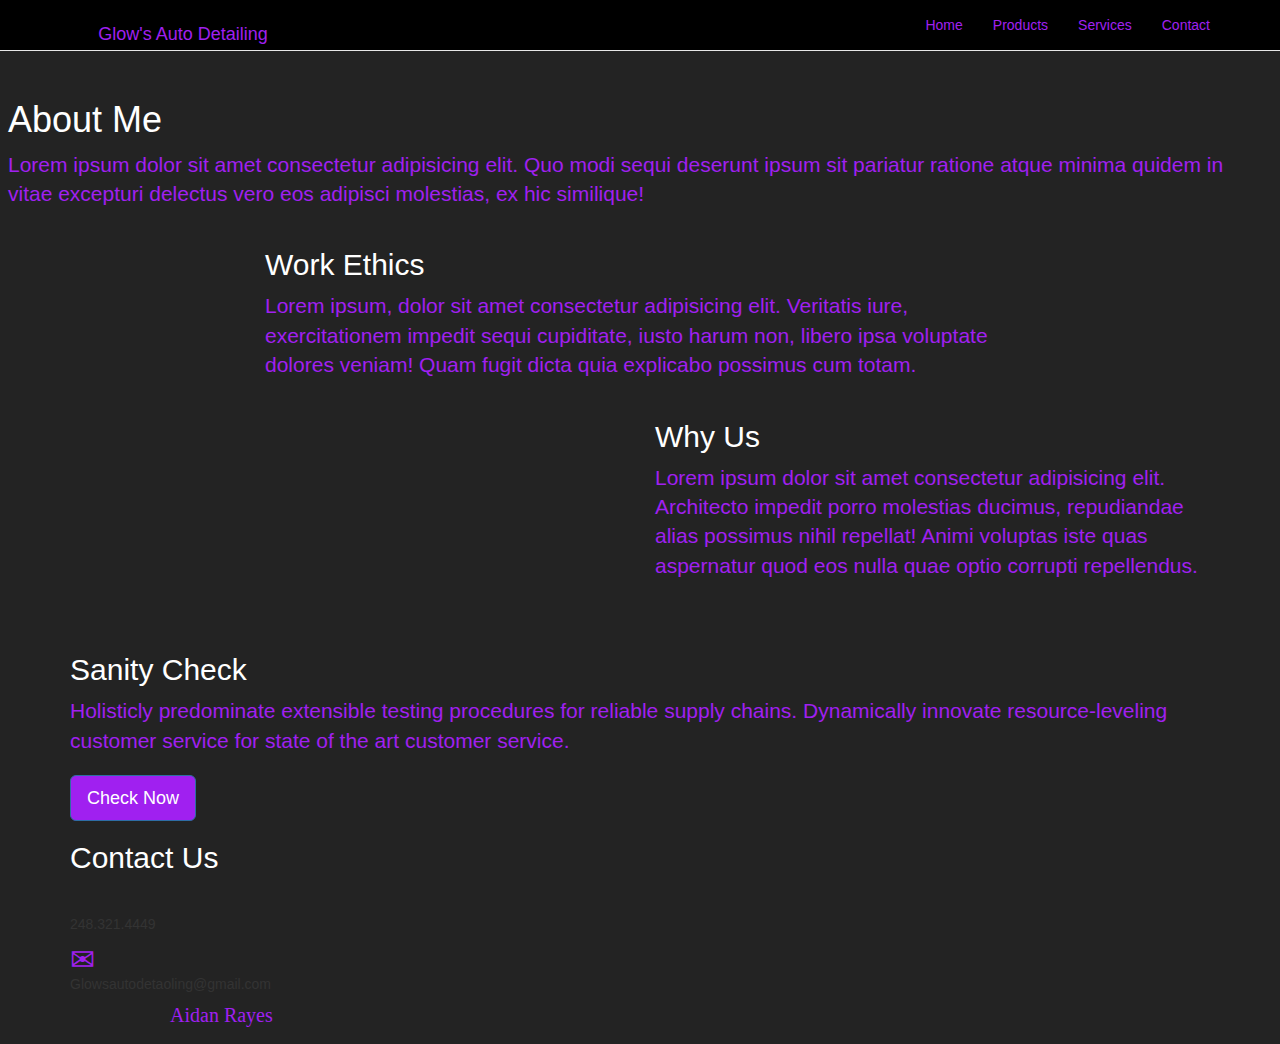
==== commit c1fb7e39: "touched up css" ====
--- a/index.html
+++ b/index.html
@@ -7,7 +7,7 @@
     <meta http-equiv="X-UA-Compatible" content="IE=edge">
     <meta name="viewport" content="width=device-width, initial-scale=1">
     <link rel="stylesheet" href="index.css">
-    <title>Business 2</title>
+    <title>Glow's Auto Detailing</title>
 
     <link href="css/bootstrap.min.css" rel="stylesheet">
 
@@ -30,23 +30,23 @@
                 </button>
                 <a class="navbar-brand" href="#">
                 	<span class="glyphicon glyphicon-fire"></span> 
-                	Glows Auto Detailing
+                	Glow's Auto Detailing
                 </a>
             </div>
             <!-- Navbar links -->
             <div class="collapse navbar-collapse" id="navbar">
                 <ul class="nav navbar-nav navbar-right">
                     <li class="active">
-                        <a href="#">Home</a>
+                        <a href="#" class="nav-item" id="home">Home</a>
                     </li>
                     <li>
-                        <a href="#">Products</a>
+                        <a href="#" class="nav-item">Products</a>
                     </li>
 					<li>
-						<a href="#">Services</a>
+						<a href="#" class="nav-item">Services</a>
 					</li>
                     <li>
-                        <a href="#">Contact</a>
+                        <a href="#" class="nav-item">Contact</a>
                     </li>
                 </ul>
                 
@@ -57,9 +57,8 @@
     <header>
         <div class="header-content">
             <div class="header-content-inner">
-                <h1>Dramatically Engage</h1>
-                <p>Objectively innovate empowered manufactured products whereas parallel platforms.</p>
-                <a href="#" class="btn btn-primary btn-lg">Engage Now</a>
+                <h1>About Me</h1>
+                <p class="lead">Lorem ipsum dolor sit amet consectetur adipisicing elit. Quo modi sequi deserunt ipsum sit pariatur ratione atque minima quidem in vitae excepturi delectus vero eos adipisci molestias, ex hic similique!</p>
             </div>
         </div>
     </header>
@@ -68,10 +67,8 @@
     <section class="intro">
         <div class="container">
             <div class="row">
-                <div class="col-lg-8 col-lg-offset-2">
-                	<span class="glyphicon glyphicon-apple" style="font-size: 60px"></span>
-                    <h2 class="section-heading">Completely synergize resource taxing relationships</h2>
-                    <p class="text-light">Professionally cultivate one-to-one customer service with robust ideas. Dynamically innovate resource-leveling customer service for state of the art customer service.</p>
+                <div class="col-lg-8 col-lg-offset-2">                    <h2 class="section-heading">Work Ethics</h2>
+                    <p class="lead text-muted">Lorem ipsum, dolor sit amet consectetur adipisicing elit. Veritatis iure, exercitationem impedit sequi cupiditate, iusto harum non, libero ipsa voluptate dolores veniam! Quam fugit dicta quia explicabo possimus cum totam.</p>
                 </div>
             </div>
         </div>
@@ -85,59 +82,13 @@
                     <img class="img-responsive img-circle center-block" src="images/microphone.jpg" alt="">
                 </div>
                 <div class="col-sm-6">
-                	<h2 class="section-header">Best in Class</h2>
-                	<p class="lead text-muted">Holisticly predominate extensible testing procedures for reliable supply chains. Dynamically innovate resource-leveling customer service for state of the art customer service.</p>
-                	<a href="#" class="btn btn-primary btn-lg">Classify It</a>
+                	<h2 class="section-header">Why Us</h2>
+                	<p class="lead text-muted">Lorem ipsum dolor sit amet consectetur adipisicing elit. Architecto impedit porro molestias ducimus, repudiandae alias possimus nihil repellat! Animi voluptas iste quas aspernatur quod eos nulla quae optio corrupti repellendus.</p>
                 </div>                
                 
             </div>
         </div>
     </section>
-
-	<!-- Content 2 -->
-     <section class="content content-2">
-        <div class="container">
-            <div class="row">
-                <div class="col-sm-6">
-                	<h2 class="section-header">Superior Quality</h2>
-                	<p class="lead text-light">Holisticly predominate extensible testing procedures for reliable supply chains. Dynamically innovate resource-leveling customer service for state of the art customer service.</p>
-                	<a href="#" class="btn btn-default btn-lg">Test It</a>
-                </div>    
-                <div class="col-sm-6">
-                    <img class="img-responsive img-circle center-block" src="images/iphone.jpg" alt="">
-                </div>            
-                
-            </div>
-        </div>
-    </section>    
-
-    <!-- Promos -->
-	<div class="container-fluid">
-        <div class="row promo">
-        	<a href="#">
-				<div class="col-md-4 promo-item item-1">
-					<h3>
-						Unleash
-					</h3>
-				</div>
-            </a>
-            <a href="#">
-				<div class="col-md-4 promo-item item-2">
-					<h3>
-						Synergize
-					</h3>
-				</div>
-            </a>
-			
-			<a href="#">
-				<div class="col-md-4 promo-item item-3">
-					<h3>
-						Procrastinate
-					</h3>
-				</div>
-            </a>
-        </div>
-    </div>
 
      <section class="content content-3">
         <div class="container">
@@ -153,32 +104,13 @@
         <div class="contact">
         	<div class="container">
 				<h2 class="section-heading">Contact Us</h2>
-				<p><span class="glyphicon glyphicon-earphone"></span><br> +1(23) 456 7890</p>
-				<p><span class="glyphicon glyphicon-envelope"></span><br> info@example.com</p>
+				<p><span class="glyphicon glyphicon-earphone"></span><br class="number">248.321.4449</p>
+				<p><span class="glyphicon glyphicon-envelope"></span><br>Glowsautodetaoling@gmail.com</p>
+                <p><span class="glyphicon glyphicon-envolope" id="president">Aidan Rayes</span></p>
         	</div>
         </div>
-        	
-        <!-- Copyright etc -->
-        <div class="small-print">
-        	<div class="container">
-        		<p>Copyright &copy; Example.com 2015</p>
-        	</div>
-        </div>
-        
     </footer>
-
-    <!-- jQuery -->
-    <script src="js/jquery-1.11.3.min.js"></script>
-
-    <!-- Bootstrap Core JavaScript -->
-    <script src="js/bootstrap.min.js"></script>
-
-    <!-- Plugin JavaScript -->
-    <script src="js/jquery.easing.min.js"></script>
-    
-    <!-- Custom Javascript -->
-    <script src="js/custom.js"></script>
-
+    <script href="index.js"></script>
 </body>
 
 </html>
--- a/index.css
+++ b/index.css
@@ -5,6 +5,7 @@
 }
 body {
   margin-top: 0px;
+  background-color: #000000dc !important;
 }
 .header-content-inner{
   margin-top: 100px;
@@ -263,6 +264,9 @@
   src: url('../fonts/glyphicons-halflings-regular.eot');
   src: url('../fonts/glyphicons-halflings-regular.eot?#iefix') format('embedded-opentype'), url('../fonts/glyphicons-halflings-regular.woff2') format('woff2'), url('../fonts/glyphicons-halflings-regular.woff') format('woff'), url('../fonts/glyphicons-halflings-regular.ttf') format('truetype'), url('../fonts/glyphicons-halflings-regular.svg#glyphicons_halflingsregular') format('svg');
 }
+.number{
+  color: #A020F0;
+}
 .glyphicon {
   position: relative;
   top: 1px;
@@ -271,6 +275,8 @@
   font-style: normal;
   font-weight: normal;
   line-height: 1;
+  font-size: 3rem;
+  color: #A020F0 !important;
 
   -webkit-font-smoothing: antialiased;
   -moz-osx-font-smoothing: grayscale;
@@ -1292,6 +1298,7 @@
   font-size: 16px;
   font-weight: 300;
   line-height: 1.4;
+  color: #A020F0 !important;
 }
 @media (min-width: 768px) {
   .lead {
@@ -1335,7 +1342,7 @@
   color: #777;
 }
 .text-primary {
-  color: #337ab7;
+  color: #A020F0;
 }
 a.text-primary:hover,
 a.text-primary:focus {
@@ -3487,6 +3494,7 @@
   font-size: 18px;
   line-height: 1.3333333;
   border-radius: 6px;
+  background-color: #A020F0;
 }
 .btn-sm,
 .btn-group-sm > .btn {
@@ -4322,6 +4330,7 @@
   padding: 15px 15px;
   font-size: 18px;
   line-height: 20px;
+  color: #A020F0 !important;
 }
 .navbar-brand:hover,
 .navbar-brand:focus {
@@ -4564,7 +4573,6 @@
 .navbar-default .navbar-nav > .active > a:hover,
 .navbar-default .navbar-nav > .active > a:focus {
   color: #555;
-  background-color: #e7e7e7;
 }
 .navbar-default .navbar-nav > .disabled > a,
 .navbar-default .navbar-nav > .disabled > a:hover,
@@ -6794,4 +6802,23 @@
     display: none;
   }
 }
-/*# sourceMappingURL=bootstrap.css.map */+#siteNav{
+  background-color: black !important;
+}
+
+.nav-item{
+  color: #A020F0 !important;
+  background-color: black;
+}
+
+#president{
+  font-size: 2rem;
+  text-align: center;
+  justify-content: center;
+  padding-left:100px;
+  color: #A020F0;
+}
+
+.section-header, .section-heading, h1{
+  color: white;
+}
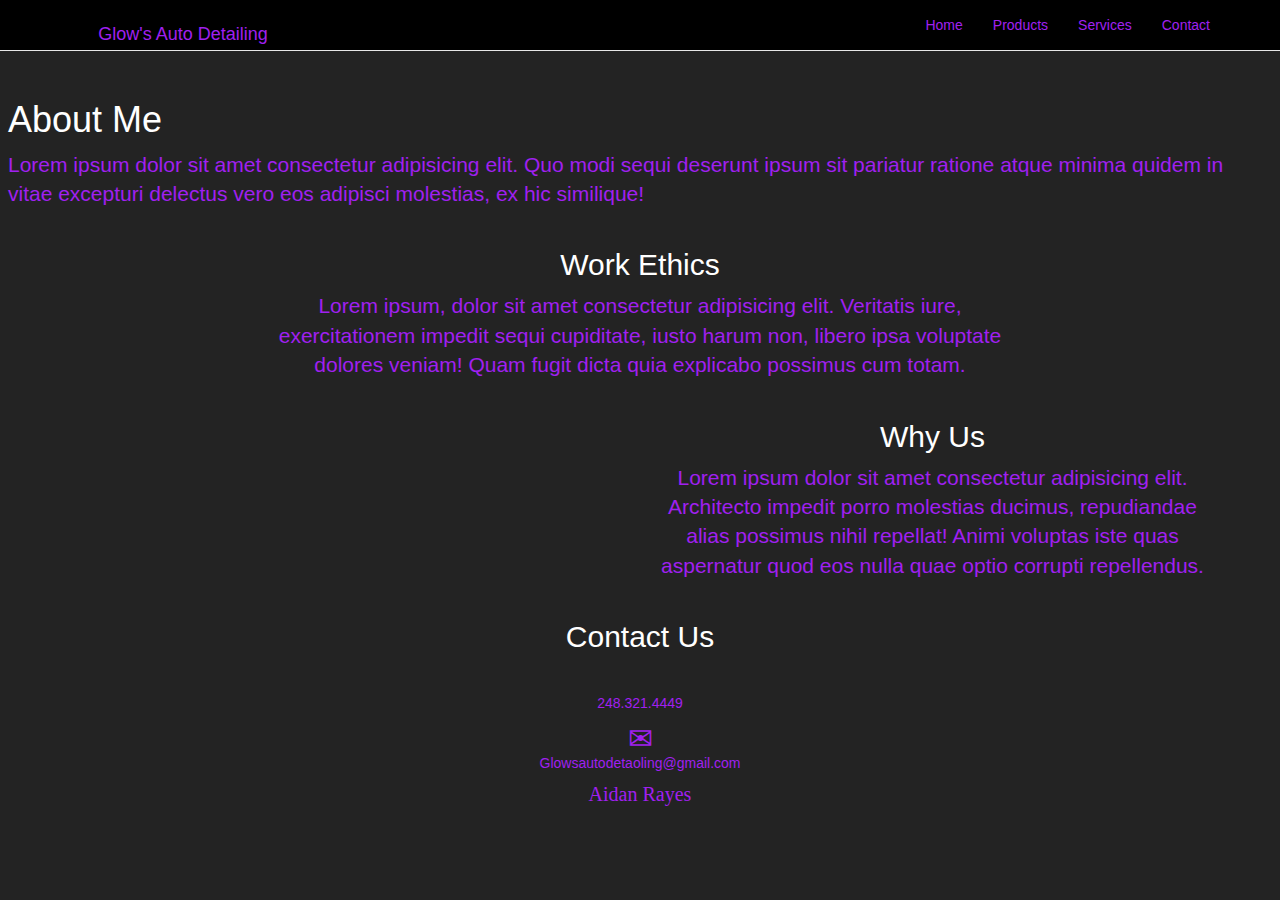
==== commit d89f754a: "finished services layout" ====
--- a/index.html
+++ b/index.html
@@ -28,7 +28,7 @@
                     <span class="icon-bar"></span>
                     <span class="icon-bar"></span>
                 </button>
-                <a class="navbar-brand" href="#">
+                <a class="navbar-brand" href="index.html">
                 	<span class="glyphicon glyphicon-fire"></span> 
                 	Glow's Auto Detailing
                 </a>
@@ -37,13 +37,13 @@
             <div class="collapse navbar-collapse" id="navbar">
                 <ul class="nav navbar-nav navbar-right">
                     <li class="active">
-                        <a href="#" class="nav-item" id="home">Home</a>
+                        <a href="index.html" class="nav-item" id="home">Home</a>
                     </li>
                     <li>
                         <a href="#" class="nav-item">Products</a>
                     </li>
 					<li>
-						<a href="#" class="nav-item">Services</a>
+						<a href="services.html" class="nav-item">Services</a>
 					</li>
                     <li>
                         <a href="#" class="nav-item">Contact</a>
@@ -89,23 +89,14 @@
             </div>
         </div>
     </section>
-
-     <section class="content content-3">
-        <div class="container">
-			<h2 class="section-header"><span class="glyphicon glyphicon-pushpin text-primary"></span><br> Sanity Check</h2>
-			<p class="lead text-muted">Holisticly predominate extensible testing procedures for reliable supply chains. Dynamically innovate resource-leveling customer service for state of the art customer service.</p> 
-                    <a href="#" class="btn btn-primary btn-lg">Check Now</a>               
-            </div>
-        </div>
-    </section>
     <footer class="page-footer">
     
     	<!-- Contact Us -->
         <div class="contact">
         	<div class="container">
 				<h2 class="section-heading">Contact Us</h2>
-				<p><span class="glyphicon glyphicon-earphone"></span><br class="number">248.321.4449</p>
-				<p><span class="glyphicon glyphicon-envelope"></span><br>Glowsautodetaoling@gmail.com</p>
+			    <span class="glyphicon glyphicon-earphone"></span><p class="br">248.321.4449</p>
+				<span class="glyphicon glyphicon-envelope"></span><p class="br">Glowsautodetaoling@gmail.com</p>
                 <p><span class="glyphicon glyphicon-envolope" id="president">Aidan Rayes</span></p>
         	</div>
         </div>
--- a/index.css
+++ b/index.css
@@ -6813,12 +6813,16 @@
 
 #president{
   font-size: 2rem;
-  text-align: center;
-  justify-content: center;
-  padding-left:100px;
   color: #A020F0;
 }
 
 .section-header, .section-heading, h1{
   color: white;
 }
+
+.br{
+  color: #A020F0;
+}
+.container{
+  text-align: center;
+}